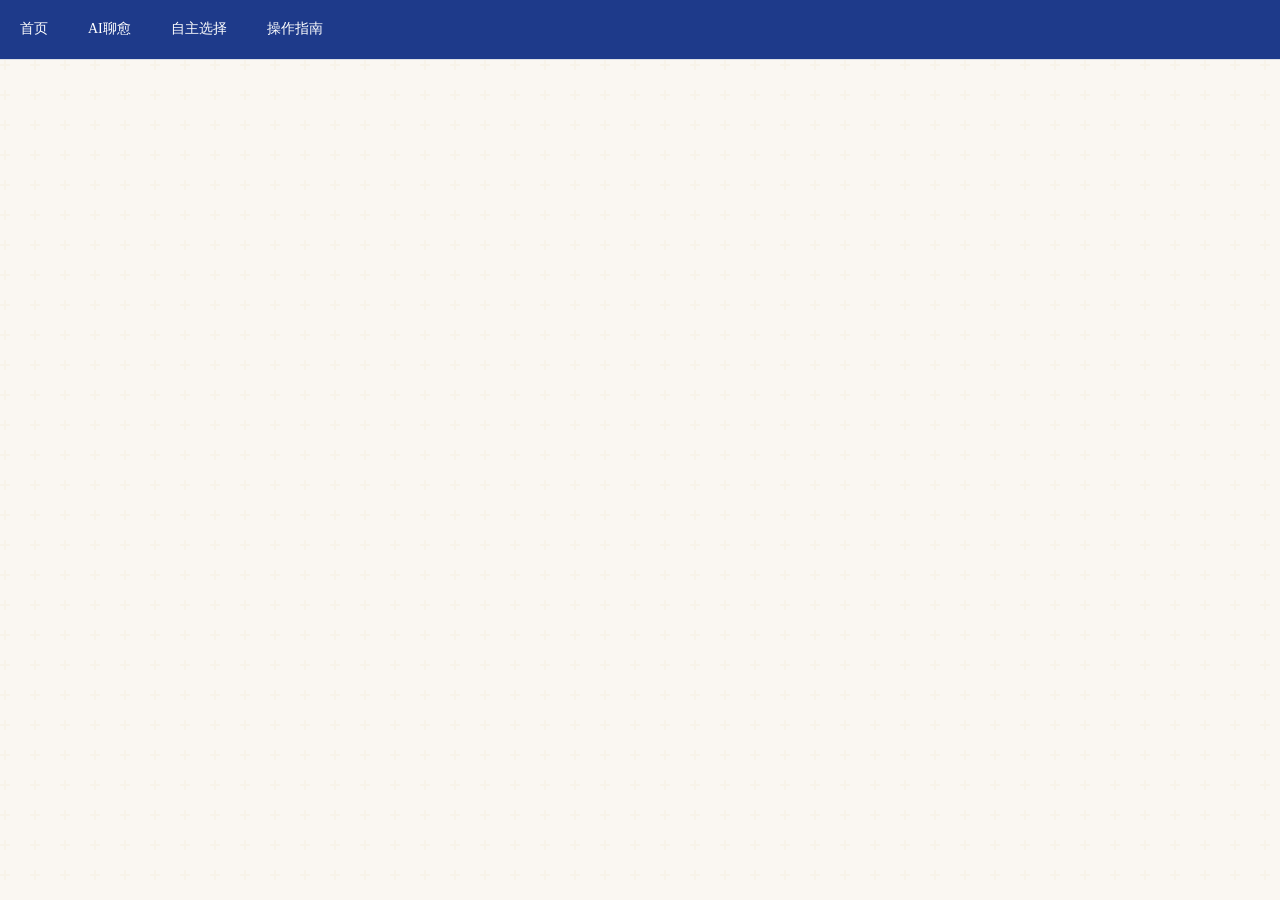
==== index.html @ 74ca86d0 "Add files via upload" ====
<!doctype html><html lang=""><head><meta charset="utf-8"><meta http-equiv="X-UA-Compatible" content="IE=edge"><meta name="viewport" content="width=device-width,initial-scale=1"><link rel="icon" href="/favicon.ico"><title>xiaotaiyang-frontend</title><script defer="defer" src="/js/chunk-vendors.769f551f.js"></script><script defer="defer" src="/js/app.1a04e492.js"></script><link href="/css/chunk-vendors.e1ad2d5f.css" rel="stylesheet"><link href="/css/app.997d89dc.css" rel="stylesheet"></head><body><noscript><strong>We're sorry but xiaotaiyang-frontend doesn't work properly without JavaScript enabled. Please enable it to continue.</strong></noscript><div id="app"></div></body></html>
---- css/chunk-vendors.e1ad2d5f.css ----
:root{--el-color-white:#fff;--el-color-black:#000;--el-color-primary-rgb:64,158,255;--el-color-success-rgb:103,194,58;--el-color-warning-rgb:230,162,60;--el-color-danger-rgb:245,108,108;--el-color-error-rgb:245,108,108;--el-color-info-rgb:144,147,153;--el-font-size-extra-large:20px;--el-font-size-large:18px;--el-font-size-medium:16px;--el-font-size-base:14px;--el-font-size-small:13px;--el-font-size-extra-small:12px;--el-font-family:"Helvetica Neue",Helvetica,"PingFang SC","Hiragino Sans GB","Microsoft YaHei","微软雅黑",Arial,sans-serif;--el-font-weight-primary:500;--el-font-line-height-primary:24px;--el-index-normal:1;--el-index-top:1000;--el-index-popper:2000;--el-border-radius-base:4px;--el-border-radius-small:2px;--el-border-radius-round:20px;--el-border-radius-circle:100%;--el-transition-duration:.3s;--el-transition-duration-fast:.2s;--el-transition-function-ease-in-out-bezier:cubic-bezier(.645,.045,.355,1);--el-transition-function-fast-bezier:cubic-bezier(.23,1,.32,1);--el-transition-all:all var(--el-transition-duration) var(--el-transition-function-ease-in-out-bezier);--el-transition-fade:opacity var(--el-transition-duration) var(--el-transition-function-fast-bezier);--el-transition-md-fade:transform var(--el-transition-duration) var(--el-transition-function-fast-bezier),opacity var(--el-transition-duration) var(--el-transition-function-fast-bezier);--el-transition-fade-linear:opacity var(--el-transition-duration-fast) linear;--el-transition-border:border-color var(--el-transition-duration-fast) var(--el-transition-function-ease-in-out-bezier);--el-transition-box-shadow:box-shadow var(--el-transition-duration-fast) var(--el-transition-function-ease-in-out-bezier);--el-transition-color:color var(--el-transition-duration-fast) var(--el-transition-function-ease-in-out-bezier);--el-component-size-large:40px;--el-component-size:32px;--el-component-size-small:24px;--lightningcss-light:initial;--lightningcss-dark: ;color-scheme:light;--el-color-primary:#409eff;--el-color-primary-light-3:#79bbff;--el-color-primary-light-5:#a0cfff;--el-color-primary-light-7:#c6e2ff;--el-color-primary-light-8:#d9ecff;--el-color-primary-light-9:#ecf5ff;--el-color-primary-dark-2:#337ecc;--el-color-success:#67c23a;--el-color-success-light-3:#95d475;--el-color-success-light-5:#b3e19d;--el-color-success-light-7:#d1edc4;--el-color-success-light-8:#e1f3d8;--el-color-success-light-9:#f0f9eb;--el-color-success-dark-2:#529b2e;--el-color-warning:#e6a23c;--el-color-warning-light-3:#eebe77;--el-color-warning-light-5:#f3d19e;--el-color-warning-light-7:#f8e3c5;--el-color-warning-light-8:#faecd8;--el-color-warning-light-9:#fdf6ec;--el-color-warning-dark-2:#b88230;--el-color-danger:#f56c6c;--el-color-danger-light-3:#f89898;--el-color-danger-light-5:#fab6b6;--el-color-danger-light-7:#fcd3d3;--el-color-danger-light-8:#fde2e2;--el-color-danger-light-9:#fef0f0;--el-color-danger-dark-2:#c45656;--el-color-error:#f56c6c;--el-color-error-light-3:#f89898;--el-color-error-light-5:#fab6b6;--el-color-error-light-7:#fcd3d3;--el-color-error-light-8:#fde2e2;--el-color-error-light-9:#fef0f0;--el-color-error-dark-2:#c45656;--el-color-info:#909399;--el-color-info-light-3:#b1b3b8;--el-color-info-light-5:#c8c9cc;--el-color-info-light-7:#dedfe0;--el-color-info-light-8:#e9e9eb;--el-color-info-light-9:#f4f4f5;--el-color-info-dark-2:#73767a;--el-bg-color:#fff;--el-bg-color-page:#f2f3f5;--el-bg-color-overlay:#fff;--el-text-color-primary:#303133;--el-text-color-regular:#606266;--el-text-color-secondary:#909399;--el-text-color-placeholder:#a8abb2;--el-text-color-disabled:#c0c4cc;--el-border-color:#dcdfe6;--el-border-color-light:#e4e7ed;--el-border-color-lighter:#ebeef5;--el-border-color-extra-light:#f2f6fc;--el-border-color-dark:#d4d7de;--el-border-color-darker:#cdd0d6;--el-fill-color:#f0f2f5;--el-fill-color-light:#f5f7fa;--el-fill-color-lighter:#fafafa;--el-fill-color-extra-light:#fafcff;--el-fill-color-dark:#ebedf0;--el-fill-color-darker:#e6e8eb;--el-fill-color-blank:#fff;--el-box-shadow:0px 12px 32px 4px #0000000a,0px 8px 20px #00000014;--el-box-shadow-light:0px 0px 12px #0000001f;--el-box-shadow-lighter:0px 0px 6px #0000001f;--el-box-shadow-dark:0px 16px 48px 16px #00000014,0px 12px 32px #0000001f,0px 8px 16px -8px #00000029;--el-disabled-bg-color:var(--el-fill-color-light);--el-disabled-text-color:var(--el-text-color-placeholder);--el-disabled-border-color:var(--el-border-color-light);--el-overlay-color:#000c;--el-overlay-color-light:#000000b3;--el-overlay-color-lighter:#00000080;--el-mask-color:#ffffffe6;--el-mask-color-extra-light:#ffffff4d;--el-border-width:1px;--el-border-style:solid;--el-border-color-hover:var(--el-text-color-disabled);--el-border:var(--el-border-width) var(--el-border-style) var(--el-border-color);--el-svg-monochrome-grey:var(--el-border-color)}.fade-in-linear-enter-active,.fade-in-linear-leave-active{transition:var(--el-transition-fade-linear)}.fade-in-linear-enter-from,.fade-in-linear-leave-to{opacity:0}.el-fade-in-linear-enter-active,.el-fade-in-linear-leave-active{transition:var(--el-transition-fade-linear)}.el-fade-in-linear-enter-from,.el-fade-in-linear-leave-to{opacity:0}.el-fade-in-enter-active,.el-fade-in-leave-active{transition:all var(--el-transition-duration) cubic-bezier(.55,0,.1,1)}.el-fade-in-enter-from,.el-fade-in-leave-active{opacity:0}.el-zoom-in-center-enter-active,.el-zoom-in-center-leave-active{transition:all var(--el-transition-duration) cubic-bezier(.55,0,.1,1)}.el-zoom-in-center-enter-from,.el-zoom-in-center-leave-active{opacity:0;transform:scaleX(0)}.el-zoom-in-top-enter-active,.el-zoom-in-top-leave-active{opacity:1;transition:var(--el-transition-md-fade);transform-origin:top;transform:scaleY(1)}.el-zoom-in-top-enter-active[data-popper-placement^=top],.el-zoom-in-top-leave-active[data-popper-placement^=top]{transform-origin:bottom}.el-zoom-in-top-enter-from,.el-zoom-in-top-leave-active{opacity:0;transform:scaleY(0)}.el-zoom-in-bottom-enter-active,.el-zoom-in-bottom-leave-active{opacity:1;transition:var(--el-transition-md-fade);transform-origin:bottom;transform:scaleY(1)}.el-zoom-in-bottom-enter-from,.el-zoom-in-bottom-leave-active{opacity:0;transform:scaleY(0)}.el-zoom-in-left-enter-active,.el-zoom-in-left-leave-active{opacity:1;transition:var(--el-transition-md-fade);transform-origin:0 0;transform:scale(1)}.el-zoom-in-left-enter-from,.el-zoom-in-left-leave-active{opacity:0;transform:scale(.45)}.collapse-transition{transition:var(--el-transition-duration) height ease-in-out,var(--el-transition-duration) padding-top ease-in-out,var(--el-transition-duration) padding-bottom ease-in-out}.el-collapse-transition-enter-active,.el-collapse-transition-leave-active{transition:var(--el-transition-duration) max-height ease-in-out,var(--el-transition-duration) padding-top ease-in-out,var(--el-transition-duration) padding-bottom ease-in-out}.horizontal-collapse-transition{transition:var(--el-transition-duration) width ease-in-out,var(--el-transition-duration) padding-left ease-in-out,var(--el-transition-duration) padding-right ease-in-out}.el-list-enter-active,.el-list-leave-active{transition:all 1s}.el-list-enter-from,.el-list-leave-to{opacity:0;transform:translateY(-30px)}.el-list-leave-active{position:absolute!important}.el-opacity-transition{transition:opacity var(--el-transition-duration) cubic-bezier(.55,0,.1,1)}.el-icon--right{margin-left:5px}.el-icon--left{margin-right:5px}@keyframes rotating{0%{transform:rotate(0)}to{transform:rotate(1turn)}}.el-icon{--color:inherit;fill:currentColor;width:1em;height:1em;color:var(--color);line-height:1em;font-size:inherit;justify-content:center;align-items:center;display:inline-flex;position:relative}.el-icon.is-loading{animation:rotating 2s linear infinite}.el-icon svg{width:1em;height:1em}.el-affix--fixed{position:fixed}.el-alert{--el-alert-padding:8px 16px;--el-alert-border-radius-base:var(--el-border-radius-base);--el-alert-title-font-size:14px;--el-alert-title-with-description-font-size:16px;--el-alert-description-font-size:14px;--el-alert-close-font-size:16px;--el-alert-close-customed-font-size:14px;--el-alert-icon-size:16px;--el-alert-icon-large-size:28px;width:100%;padding:var(--el-alert-padding);box-sizing:border-box;border-radius:var(--el-alert-border-radius-base);background-color:var(--el-color-white);opacity:1;transition:opacity var(--el-transition-duration-fast);align-items:center;margin:0;display:flex;position:relative;overflow:hidden}.el-alert.is-light .el-alert__close-btn{color:var(--el-text-color-placeholder)}.el-alert.is-dark .el-alert__close-btn,.el-alert.is-dark .el-alert__description{color:var(--el-color-white)}.el-alert.is-center{justify-content:center}.el-alert--primary{--el-alert-bg-color:var(--el-color-primary-light-9)}.el-alert--primary.is-light{background-color:var(--el-alert-bg-color)}.el-alert--primary.is-light,.el-alert--primary.is-light .el-alert__description{color:var(--el-color-primary)}.el-alert--primary.is-dark{background-color:var(--el-color-primary);color:var(--el-color-white)}.el-alert--success{--el-alert-bg-color:var(--el-color-success-light-9)}.el-alert--success.is-light{background-color:var(--el-alert-bg-color)}.el-alert--success.is-light,.el-alert--success.is-light .el-alert__description{color:var(--el-color-success)}.el-alert--success.is-dark{background-color:var(--el-color-success);color:var(--el-color-white)}.el-alert--info{--el-alert-bg-color:var(--el-color-info-light-9)}.el-alert--info.is-light{background-color:var(--el-alert-bg-color)}.el-alert--info.is-light,.el-alert--info.is-light .el-alert__description{color:var(--el-color-info)}.el-alert--info.is-dark{background-color:var(--el-color-info);color:var(--el-color-white)}.el-alert--warning{--el-alert-bg-color:var(--el-color-warning-light-9)}.el-alert--warning.is-light{background-color:var(--el-alert-bg-color)}.el-alert--warning.is-light,.el-alert--warning.is-light .el-alert__description{color:var(--el-color-warning)}.el-alert--warning.is-dark{background-color:var(--el-color-warning);color:var(--el-color-white)}.el-alert--error{--el-alert-bg-color:var(--el-color-error-light-9)}.el-alert--error.is-light{background-color:var(--el-alert-bg-color)}.el-alert--error.is-light,.el-alert--error.is-light .el-alert__description{color:var(--el-color-error)}.el-alert--error.is-dark{background-color:var(--el-color-error);color:var(--el-color-white)}.el-alert__content{flex-direction:column;gap:4px;display:flex}.el-alert .el-alert__icon{font-size:var(--el-alert-icon-size);width:var(--el-alert-icon-size);margin-right:8px}.el-alert .el-alert__icon.is-big{font-size:var(--el-alert-icon-large-size);width:var(--el-alert-icon-large-size);margin-right:12px}.el-alert__title{font-size:var(--el-alert-title-font-size);line-height:24px}.el-alert__title.with-description{font-size:var(--el-alert-title-with-description-font-size)}.el-alert .el-alert__description{font-size:var(--el-alert-description-font-size);margin:0}.el-alert .el-alert__close-btn{font-size:var(--el-alert-close-font-size);opacity:1;cursor:pointer;position:absolute;top:12px;right:16px}.el-alert .el-alert__close-btn.is-customed{font-style:normal;font-size:var(--el-alert-close-customed-font-size);line-height:24px;top:8px}.el-alert-fade-enter-from,.el-alert-fade-leave-active{opacity:0}.el-aside{box-sizing:border-box;width:var(--el-aside-width,300px);flex-shrink:0;overflow:auto}.el-autocomplete{--el-input-text-color:var(--el-text-color-regular);--el-input-border:var(--el-border);--el-input-hover-border:var(--el-border-color-hover);--el-input-focus-border:var(--el-color-primary);--el-input-transparent-border:0 0 0 1px transparent inset;--el-input-border-color:var(--el-border-color);--el-input-border-radius:var(--el-border-radius-base);--el-input-bg-color:var(--el-fill-color-blank);--el-input-icon-color:var(--el-text-color-placeholder);--el-input-placeholder-color:var(--el-text-color-placeholder);--el-input-hover-border-color:var(--el-border-color-hover);--el-input-clear-hover-color:var(--el-text-color-secondary);--el-input-focus-border-color:var(--el-color-primary);--el-input-width:100%;width:var(--el-input-width);display:inline-block;position:relative}.el-autocomplete__popper.el-popper{background:var(--el-bg-color-overlay);box-shadow:var(--el-box-shadow-light)}.el-autocomplete__popper.el-popper,.el-autocomplete__popper.el-popper .el-popper__arrow:before{border:1px solid var(--el-border-color-light)}.el-autocomplete__popper.el-popper[data-popper-placement^=top] .el-popper__arrow:before{border-top-color:#0000;border-left-color:#0000}.el-autocomplete__popper.el-popper[data-popper-placement^=bottom] .el-popper__arrow:before{border-bottom-color:#0000;border-right-color:#0000}.el-autocomplete__popper.el-popper[data-popper-placement^=left] .el-popper__arrow:before{border-bottom-color:#0000;border-left-color:#0000}.el-autocomplete__popper.el-popper[data-popper-placement^=right] .el-popper__arrow:before{border-top-color:#0000;border-right-color:#0000}.el-autocomplete-suggestion{border-radius:var(--el-border-radius-base);box-sizing:border-box}.el-autocomplete-suggestion__header{border-bottom:1px solid var(--el-border-color-lighter);padding:10px}.el-autocomplete-suggestion__footer{border-top:1px solid var(--el-border-color-lighter);padding:10px}.el-autocomplete-suggestion__wrap{box-sizing:border-box;max-height:280px;padding:10px 0}.el-autocomplete-suggestion__list{margin:0;padding:0}.el-autocomplete-suggestion li{cursor:pointer;color:var(--el-text-color-regular);line-height:34px;font-size:var(--el-font-size-base);text-align:left;text-overflow:ellipsis;white-space:nowrap;margin:0;padding:0 20px;list-style:none;overflow:hidden}.el-autocomplete-suggestion li.highlighted,.el-autocomplete-suggestion li:hover{background-color:var(--el-fill-color-light)}.el-autocomplete-suggestion li.divider{border-top:1px solid var(--el-color-black);margin-top:6px}.el-autocomplete-suggestion li.divider:last-child{margin-bottom:-6px}.el-autocomplete-suggestion.is-loading li{cursor:default;height:100px;color:var(--el-text-color-secondary);justify-content:center;align-items:center;font-size:20px;display:flex}.el-autocomplete-suggestion.is-loading li:hover{background-color:var(--el-bg-color-overlay)}.el-avatar{--el-avatar-text-color:var(--el-color-white);--el-avatar-bg-color:var(--el-text-color-disabled);--el-avatar-text-size:14px;--el-avatar-icon-size:18px;--el-avatar-border-radius:var(--el-border-radius-base);--el-avatar-size-large:56px;--el-avatar-size:40px;--el-avatar-size-small:24px;box-sizing:border-box;text-align:center;color:var(--el-avatar-text-color);background:var(--el-avatar-bg-color);width:var(--el-avatar-size);height:var(--el-avatar-size);font-size:var(--el-avatar-text-size);outline:none;justify-content:center;align-items:center;display:inline-flex;overflow:hidden}.el-avatar>img{width:100%;height:100%;display:block}.el-avatar--circle{border-radius:50%}.el-avatar--square{border-radius:var(--el-avatar-border-radius)}.el-avatar--icon{font-size:var(--el-avatar-icon-size)}.el-avatar--small{--el-avatar-size:24px}.el-avatar--large{--el-avatar-size:56px}.el-avatar-group{--el-avatar-group-item-gap:-8px;--el-avatar-group-collapse-item-gap:4px;display:inline-flex}.el-avatar-group .el-avatar{border:1px solid var(--el-border-color-extra-light)}.el-avatar-group .el-avatar:not(:first-child){margin-left:var(--el-avatar-group-item-gap)}.el-avatar-group__collapse-avatars{--el-avatar-group-item-gap:-8px;--el-avatar-group-collapse-item-gap:4px}.el-avatar-group__collapse-avatars .el-avatar:not(:first-child){margin-left:var(--el-avatar-group-collapse-item-gap)}.el-backtop{--el-backtop-bg-color:var(--el-bg-color-overlay);--el-backtop-text-color:var(--el-color-primary);--el-backtop-hover-bg-color:var(--el-border-color-extra-light);background-color:var(--el-backtop-bg-color);width:40px;height:40px;color:var(--el-backtop-text-color);box-shadow:var(--el-box-shadow-lighter);cursor:pointer;z-index:5;border-radius:50%;justify-content:center;align-items:center;font-size:20px;display:flex;position:fixed}.el-backtop:hover{background-color:var(--el-backtop-hover-bg-color)}.el-backtop__icon{font-size:20px}.el-badge{--el-badge-bg-color:var(--el-color-danger);--el-badge-radius:10px;--el-badge-font-size:12px;--el-badge-padding:6px;--el-badge-size:18px;vertical-align:middle;width:fit-content;display:inline-block;position:relative}.el-badge__content{background-color:var(--el-badge-bg-color);border-radius:var(--el-badge-radius);color:var(--el-color-white);font-size:var(--el-badge-font-size);height:var(--el-badge-size);padding:0 var(--el-badge-padding);white-space:nowrap;border:1px solid var(--el-bg-color);justify-content:center;align-items:center;display:inline-flex}.el-badge__content.is-fixed{top:0;right:calc(1px + var(--el-badge-size)/2);z-index:var(--el-index-normal);position:absolute;transform:translateY(-50%)translate(100%)}.el-badge__content.is-fixed.is-dot{right:5px}.el-badge__content.is-dot{border-radius:50%;width:8px;height:8px;padding:0;right:0}.el-badge__content.is-hide-zero{display:none}.el-badge__content--primary{background-color:var(--el-color-primary)}.el-badge__content--success{background-color:var(--el-color-success)}.el-badge__content--warning{background-color:var(--el-color-warning)}.el-badge__content--info{background-color:var(--el-color-info)}.el-badge__content--danger{background-color:var(--el-color-danger)}.el-breadcrumb__separator{color:var(--el-text-color-placeholder);margin:0 9px;font-weight:700}.el-breadcrumb__separator.el-icon{margin:0 6px;font-weight:400}.el-breadcrumb__separator.el-icon svg{vertical-align:middle}.el-breadcrumb__item{float:left;align-items:center;display:inline-flex}.el-breadcrumb__inner{color:var(--el-text-color-regular)}.el-breadcrumb__inner a,.el-breadcrumb__inner.is-link{transition:var(--el-transition-color);color:var(--el-text-color-primary);font-weight:700;text-decoration:none}.el-breadcrumb__inner a:hover,.el-breadcrumb__inner.is-link:hover{color:var(--el-color-primary);cursor:pointer}.el-breadcrumb__item:last-child .el-breadcrumb__inner,.el-breadcrumb__item:last-child .el-breadcrumb__inner a,.el-breadcrumb__item:last-child .el-breadcrumb__inner a:hover,.el-breadcrumb__item:last-child .el-breadcrumb__inner:hover{color:var(--el-text-color-regular);cursor:text;font-weight:400}.el-breadcrumb__item:last-child .el-breadcrumb__separator{display:none}.el-breadcrumb{font-size:14px;line-height:1}.el-breadcrumb:after,.el-breadcrumb:before{content:"";display:table}.el-breadcrumb:after{clear:both}.el-button-group>.el-button+.el-button{margin-left:0}.el-button-group>.el-button:first-child:last-child{border-top-right-radius:var(--el-border-radius-base);border-bottom-right-radius:var(--el-border-radius-base);border-top-left-radius:var(--el-border-radius-base);border-bottom-left-radius:var(--el-border-radius-base)}.el-button-group>.el-button:first-child:last-child.is-round{border-radius:var(--el-border-radius-round)}.el-button-group>.el-button:first-child:last-child.is-circle{border-radius:50%}.el-button-group>.el-button:not(:first-child):not(:last-child){border-radius:0}.el-button-group>.el-button.is-active,.el-button-group>.el-button:active,.el-button-group>.el-button:focus,.el-button-group>.el-button:hover{z-index:1}.el-button-group--horizontal{vertical-align:middle;display:inline-block}.el-button-group--horizontal:after,.el-button-group--horizontal:before{content:"";display:table}.el-button-group--horizontal:after{clear:both}.el-button-group--horizontal>.el-button{float:left;position:relative}.el-button-group--horizontal>.el-button:first-child{border-top-right-radius:0;border-bottom-right-radius:0}.el-button-group--horizontal>.el-button:last-child{border-top-left-radius:0;border-bottom-left-radius:0}.el-button-group--horizontal>.el-button:not(:last-child){margin-right:-1px}.el-button-group--horizontal .el-button--primary:first-child{border-right-color:var(--el-button-divide-border-color)}.el-button-group--horizontal .el-button--primary:last-child{border-left-color:var(--el-button-divide-border-color)}.el-button-group--horizontal .el-button--primary:not(:first-child):not(:last-child){border-left-color:var(--el-button-divide-border-color);border-right-color:var(--el-button-divide-border-color)}.el-button-group--horizontal .el-button--success:first-child{border-right-color:var(--el-button-divide-border-color)}.el-button-group--horizontal .el-button--success:last-child{border-left-color:var(--el-button-divide-border-color)}.el-button-group--horizontal .el-button--success:not(:first-child):not(:last-child){border-left-color:var(--el-button-divide-border-color);border-right-color:var(--el-button-divide-border-color)}.el-button-group--horizontal .el-button--warning:first-child{border-right-color:var(--el-button-divide-border-color)}.el-button-group--horizontal .el-button--warning:last-child{border-left-color:var(--el-button-divide-border-color)}.el-button-group--horizontal .el-button--warning:not(:first-child):not(:last-child){border-left-color:var(--el-button-divide-border-color);border-right-color:var(--el-button-divide-border-color)}.el-button-group--horizontal .el-button--danger:first-child{border-right-color:var(--el-button-divide-border-color)}.el-button-group--horizontal .el-button--danger:last-child{border-left-color:var(--el-button-divide-border-color)}.el-button-group--horizontal .el-button--danger:not(:first-child):not(:last-child){border-left-color:var(--el-button-divide-border-color);border-right-color:var(--el-button-divide-border-color)}.el-button-group--horizontal .el-button--info:first-child{border-right-color:var(--el-button-divide-border-color)}.el-button-group--horizontal .el-button--info:last-child{border-left-color:var(--el-button-divide-border-color)}.el-button-group--horizontal .el-button--info:not(:first-child):not(:last-child){border-left-color:var(--el-button-divide-border-color);border-right-color:var(--el-button-divide-border-color)}.el-button-group--horizontal>.el-dropdown>.el-button{border-left-color:var(--el-button-divide-border-color);border-top-left-radius:0;border-bottom-left-radius:0}.el-button-group--vertical{flex-direction:column;align-items:stretch;display:inline-flex}.el-button-group--vertical>.el-button{margin-top:-1px}.el-button-group--vertical>.el-button:first-child{border-bottom-right-radius:0;border-bottom-left-radius:0}.el-button-group--vertical>.el-button:last-child{border-top-left-radius:0;border-top-right-radius:0}.el-button-group--vertical>.el-dropdown{margin-top:-1px}.el-button-group--vertical>.el-dropdown>.el-button{border-left-color:var(--el-button-divide-border-color);border-top-left-radius:0;border-top-right-radius:0}.el-button-group--vertical .el-button--primary:first-child{border-bottom-color:var(--el-button-divide-border-color)}.el-button-group--vertical .el-button--primary:last-child{border-top-color:var(--el-button-divide-border-color)}.el-button-group--vertical .el-button--primary:not(:first-child):not(:last-child){border-top-color:var(--el-button-divide-border-color);border-bottom-color:var(--el-button-divide-border-color)}.el-button-group--vertical .el-button--success:first-child{border-bottom-color:var(--el-button-divide-border-color)}.el-button-group--vertical .el-button--success:last-child{border-top-color:var(--el-button-divide-border-color)}.el-button-group--vertical .el-button--success:not(:first-child):not(:last-child){border-top-color:var(--el-button-divide-border-color);border-bottom-color:var(--el-button-divide-border-color)}.el-button-group--vertical .el-button--warning:first-child{border-bottom-color:var(--el-button-divide-border-color)}.el-button-group--vertical .el-button--warning:last-child{border-top-color:var(--el-button-divide-border-color)}.el-button-group--vertical .el-button--warning:not(:first-child):not(:last-child){border-top-color:var(--el-button-divide-border-color);border-bottom-color:var(--el-button-divide-border-color)}.el-button-group--vertical .el-button--danger:first-child{border-bottom-color:var(--el-button-divide-border-color)}.el-button-group--vertical .el-button--danger:last-child{border-top-color:var(--el-button-divide-border-color)}.el-button-group--vertical .el-button--danger:not(:first-child):not(:last-child){border-top-color:var(--el-button-divide-border-color);border-bottom-color:var(--el-button-divide-border-color)}.el-button-group--vertical .el-button--info:first-child{border-bottom-color:var(--el-button-divide-border-color)}.el-button-group--vertical .el-button--info:last-child{border-top-color:var(--el-button-divide-border-color)}.el-button-group--vertical .el-button--info:not(:first-child):not(:last-child){border-top-color:var(--el-button-divide-border-color);border-bottom-color:var(--el-button-divide-border-color)}.el-button{--el-button-font-weight:var(--el-font-weight-primary);--el-button-border-color:var(--el-border-color);--el-button-bg-color:var(--el-fill-color-blank);--el-button-text-color:var(--el-text-color-regular);--el-button-disabled-text-color:var(--el-disabled-text-color);--el-button-disabled-bg-color:var(--el-fill-color-blank);--el-button-disabled-border-color:var(--el-border-color-light);--el-button-divide-border-color:#ffffff80;--el-button-hover-text-color:var(--el-color-primary);--el-button-hover-bg-color:var(--el-color-primary-light-9);--el-button-hover-border-color:var(--el-color-primary-light-7);--el-button-active-text-color:var(--el-button-hover-text-color);--el-button-active-border-color:var(--el-color-primary);--el-button-active-bg-color:var(--el-button-hover-bg-color);--el-button-outline-color:var(--el-color-primary-light-5);--el-button-hover-link-text-color:var(--el-text-color-secondary);--el-button-active-color:var(--el-text-color-primary);white-space:nowrap;cursor:pointer;height:32px;color:var(--el-button-text-color);text-align:center;box-sizing:border-box;line-height:1;font-weight:var(--el-button-font-weight);-webkit-user-select:none;user-select:none;vertical-align:middle;-webkit-appearance:none;background-color:var(--el-button-bg-color);border:var(--el-border);border-color:var(--el-button-border-color);outline:none;justify-content:center;align-items:center;transition:all .1s;display:inline-flex}.el-button:hover{color:var(--el-button-hover-text-color);border-color:var(--el-button-hover-border-color);background-color:var(--el-button-hover-bg-color);outline:none}.el-button:active{color:var(--el-button-active-text-color);border-color:var(--el-button-active-border-color);background-color:var(--el-button-active-bg-color);outline:none}.el-button:focus-visible{outline:2px solid var(--el-button-outline-color);outline-offset:1px;transition:outline-offset,outline}.el-button>span{align-items:center;display:inline-flex}.el-button+.el-button{margin-left:12px}.el-button{font-size:var(--el-font-size-base);border-radius:var(--el-border-radius-base)}.el-button,.el-button.is-round{padding:8px 15px}.el-button::-moz-focus-inner{border:0}.el-button [class*=el-icon]+span{margin-left:6px}.el-button [class*=el-icon] svg{vertical-align:bottom}.el-button.is-plain{--el-button-hover-text-color:var(--el-color-primary);--el-button-hover-bg-color:var(--el-fill-color-blank);--el-button-hover-border-color:var(--el-color-primary)}.el-button.is-active{color:var(--el-button-active-text-color);border-color:var(--el-button-active-border-color);background-color:var(--el-button-active-bg-color);outline:none}.el-button.is-disabled,.el-button.is-disabled:hover{color:var(--el-button-disabled-text-color);cursor:not-allowed;background-image:none;background-color:var(--el-button-disabled-bg-color);border-color:var(--el-button-disabled-border-color)}.el-button.is-loading{pointer-events:none;position:relative}.el-button.is-loading:before{z-index:1;pointer-events:none;content:"";border-radius:inherit;background-color:var(--el-mask-color-extra-light);position:absolute;top:-1px;bottom:-1px;left:-1px;right:-1px}.el-button.is-round{border-radius:var(--el-border-radius-round)}.el-button.is-dashed{--el-button-hover-text-color:var(--el-color-primary);--el-button-hover-bg-color:var(--el-fill-color-blank);--el-button-hover-border-color:var(--el-color-primary);border-style:dashed}.el-button.is-circle{border-radius:50%;width:32px;padding:8px}.el-button.is-text{color:var(--el-button-text-color);background-color:#0000;border:0 solid #0000}.el-button.is-text.is-disabled{color:var(--el-button-disabled-text-color);background-color:#0000!important}.el-button.is-text:not(.is-disabled):hover{background-color:var(--el-fill-color-light)}.el-button.is-text:not(.is-disabled):focus-visible{outline:2px solid var(--el-button-outline-color);outline-offset:1px;transition:outline-offset,outline}.el-button.is-text:not(.is-disabled):active{background-color:var(--el-fill-color)}.el-button.is-text:not(.is-disabled).is-has-bg{background-color:var(--el-fill-color-light)}.el-button.is-text:not(.is-disabled).is-has-bg:hover{background-color:var(--el-fill-color)}.el-button.is-text:not(.is-disabled).is-has-bg:active{background-color:var(--el-fill-color-dark)}.el-button__text--expand{letter-spacing:.3em;margin-right:-.3em}.el-button.is-link{color:var(--el-button-text-color);background:0 0;border-color:#0000;height:auto;padding:2px}.el-button.is-link:hover{color:var(--el-button-hover-link-text-color)}.el-button.is-link.is-disabled{color:var(--el-button-disabled-text-color);background-color:#0000!important;border-color:#0000!important}.el-button.is-link:not(.is-disabled):hover{background-color:#0000;border-color:#0000}.el-button.is-link:not(.is-disabled):active{color:var(--el-button-active-color);background-color:#0000;border-color:#0000}.el-button--text{color:var(--el-color-primary);background:0 0;border-color:#0000;padding-left:0;padding-right:0}.el-button--text.is-disabled{color:var(--el-button-disabled-text-color);background-color:#0000!important;border-color:#0000!important}.el-button--text:not(.is-disabled):hover{color:var(--el-color-primary-light-3);background-color:#0000;border-color:#0000}.el-button--text:not(.is-disabled):active{color:var(--el-color-primary-dark-2);background-color:#0000;border-color:#0000}.el-button__link--expand{letter-spacing:.3em;margin-right:-.3em}.el-button--primary{--el-button-text-color:var(--el-color-white);--el-button-bg-color:var(--el-color-primary);--el-button-border-color:var(--el-color-primary);--el-button-outline-color:var(--el-color-primary-light-5);--el-button-active-color:var(--el-color-primary-dark-2);--el-button-hover-text-color:var(--el-color-white);--el-button-hover-link-text-color:var(--el-color-primary-light-5);--el-button-hover-bg-color:var(--el-color-primary-light-3);--el-button-hover-border-color:var(--el-color-primary-light-3);--el-button-active-bg-color:var(--el-color-primary-dark-2);--el-button-active-border-color:var(--el-color-primary-dark-2);--el-button-disabled-text-color:var(--el-color-white);--el-button-disabled-bg-color:var(--el-color-primary-light-5);--el-button-disabled-border-color:var(--el-color-primary-light-5)}.el-button--primary.is-link,.el-button--primary.is-plain,.el-button--primary.is-text{--el-button-text-color:var(--el-color-primary);--el-button-bg-color:var(--el-color-primary-light-9);--el-button-border-color:var(--el-color-primary-light-5);--el-button-hover-text-color:var(--el-color-white);--el-button-hover-bg-color:var(--el-color-primary);--el-button-hover-border-color:var(--el-color-primary);--el-button-active-text-color:var(--el-color-white)}.el-button--primary.is-link.is-disabled,.el-button--primary.is-link.is-disabled:active,.el-button--primary.is-link.is-disabled:focus,.el-button--primary.is-link.is-disabled:hover,.el-button--primary.is-plain.is-disabled,.el-button--primary.is-plain.is-disabled:active,.el-button--primary.is-plain.is-disabled:focus,.el-button--primary.is-plain.is-disabled:hover,.el-button--primary.is-text.is-disabled,.el-button--primary.is-text.is-disabled:active,.el-button--primary.is-text.is-disabled:focus,.el-button--primary.is-text.is-disabled:hover{color:var(--el-color-primary-light-5);background-color:var(--el-color-primary-light-9);border-color:var(--el-color-primary-light-8)}.el-button--primary.is-dashed{--el-button-text-color:var(--el-color-primary);--el-button-bg-color:var(--el-color-primary-light-9);--el-button-border-color:var(--el-color-primary-light-5);--el-button-hover-text-color:var(--el-color-primary);--el-button-hover-bg-color:var(--el-color-primary-light-9);--el-button-hover-border-color:var(--el-color-primary-light-3);--el-button-active-text-color:var(--el-color-primary-dark-2);--el-button-active-bg-color:var(--el-color-primary-light-9);--el-button-active-border-color:var(--el-color-primary-dark-2)}.el-button--primary.is-dashed.is-disabled,.el-button--primary.is-dashed.is-disabled:active,.el-button--primary.is-dashed.is-disabled:focus,.el-button--primary.is-dashed.is-disabled:hover{color:var(--el-color-primary-light-5);background-color:var(--el-color-primary-light-9);border-color:var(--el-color-primary-light-8)}.el-button--success{--el-button-text-color:var(--el-color-white);--el-button-bg-color:var(--el-color-success);--el-button-border-color:var(--el-color-success);--el-button-outline-color:var(--el-color-success-light-5);--el-button-active-color:var(--el-color-success-dark-2);--el-button-hover-text-color:var(--el-color-white);--el-button-hover-link-text-color:var(--el-color-success-light-5);--el-button-hover-bg-color:var(--el-color-success-light-3);--el-button-hover-border-color:var(--el-color-success-light-3);--el-button-active-bg-color:var(--el-color-success-dark-2);--el-button-active-border-color:var(--el-color-success-dark-2);--el-button-disabled-text-color:var(--el-color-white);--el-button-disabled-bg-color:var(--el-color-success-light-5);--el-button-disabled-border-color:var(--el-color-success-light-5)}.el-button--success.is-link,.el-button--success.is-plain,.el-button--success.is-text{--el-button-text-color:var(--el-color-success);--el-button-bg-color:var(--el-color-success-light-9);--el-button-border-color:var(--el-color-success-light-5);--el-button-hover-text-color:var(--el-color-white);--el-button-hover-bg-color:var(--el-color-success);--el-button-hover-border-color:var(--el-color-success);--el-button-active-text-color:var(--el-color-white)}.el-button--success.is-link.is-disabled,.el-button--success.is-link.is-disabled:active,.el-button--success.is-link.is-disabled:focus,.el-button--success.is-link.is-disabled:hover,.el-button--success.is-plain.is-disabled,.el-button--success.is-plain.is-disabled:active,.el-button--success.is-plain.is-disabled:focus,.el-button--success.is-plain.is-disabled:hover,.el-button--success.is-text.is-disabled,.el-button--success.is-text.is-disabled:active,.el-button--success.is-text.is-disabled:focus,.el-button--success.is-text.is-disabled:hover{color:var(--el-color-success-light-5);background-color:var(--el-color-success-light-9);border-color:var(--el-color-success-light-8)}.el-button--success.is-dashed{--el-button-text-color:var(--el-color-success);--el-button-bg-color:var(--el-color-success-light-9);--el-button-border-color:var(--el-color-success-light-5);--el-button-hover-text-color:var(--el-color-success);--el-button-hover-bg-color:var(--el-color-success-light-9);--el-button-hover-border-color:var(--el-color-success-light-3);--el-button-active-text-color:var(--el-color-success-dark-2);--el-button-active-bg-color:var(--el-color-success-light-9);--el-button-active-border-color:var(--el-color-success-dark-2)}.el-button--success.is-dashed.is-disabled,.el-button--success.is-dashed.is-disabled:active,.el-button--success.is-dashed.is-disabled:focus,.el-button--success.is-dashed.is-disabled:hover{color:var(--el-color-success-light-5);background-color:var(--el-color-success-light-9);border-color:var(--el-color-success-light-8)}.el-button--warning{--el-button-text-color:var(--el-color-white);--el-button-bg-color:var(--el-color-warning);--el-button-border-color:var(--el-color-warning);--el-button-outline-color:var(--el-color-warning-light-5);--el-button-active-color:var(--el-color-warning-dark-2);--el-button-hover-text-color:var(--el-color-white);--el-button-hover-link-text-color:var(--el-color-warning-light-5);--el-button-hover-bg-color:var(--el-color-warning-light-3);--el-button-hover-border-color:var(--el-color-warning-light-3);--el-button-active-bg-color:var(--el-color-warning-dark-2);--el-button-active-border-color:var(--el-color-warning-dark-2);--el-button-disabled-text-color:var(--el-color-white);--el-button-disabled-bg-color:var(--el-color-warning-light-5);--el-button-disabled-border-color:var(--el-color-warning-light-5)}.el-button--warning.is-link,.el-button--warning.is-plain,.el-button--warning.is-text{--el-button-text-color:var(--el-color-warning);--el-button-bg-color:var(--el-color-warning-light-9);--el-button-border-color:var(--el-color-warning-light-5);--el-button-hover-text-color:var(--el-color-white);--el-button-hover-bg-color:var(--el-color-warning);--el-button-hover-border-color:var(--el-color-warning);--el-button-active-text-color:var(--el-color-white)}.el-button--warning.is-link.is-disabled,.el-button--warning.is-link.is-disabled:active,.el-button--warning.is-link.is-disabled:focus,.el-button--warning.is-link.is-disabled:hover,.el-button--warning.is-plain.is-disabled,.el-button--warning.is-plain.is-disabled:active,.el-button--warning.is-plain.is-disabled:focus,.el-button--warning.is-plain.is-disabled:hover,.el-button--warning.is-text.is-disabled,.el-button--warning.is-text.is-disabled:active,.el-button--warning.is-text.is-disabled:focus,.el-button--warning.is-text.is-disabled:hover{color:var(--el-color-warning-light-5);background-color:var(--el-color-warning-light-9);border-color:var(--el-color-warning-light-8)}.el-button--warning.is-dashed{--el-button-text-color:var(--el-color-warning);--el-button-bg-color:var(--el-color-warning-light-9);--el-button-border-color:var(--el-color-warning-light-5);--el-button-hover-text-color:var(--el-color-warning);--el-button-hover-bg-color:var(--el-color-warning-light-9);--el-button-hover-border-color:var(--el-color-warning-light-3);--el-button-active-text-color:var(--el-color-warning-dark-2);--el-button-active-bg-color:var(--el-color-warning-light-9);--el-button-active-border-color:var(--el-color-warning-dark-2)}.el-button--warning.is-dashed.is-disabled,.el-button--warning.is-dashed.is-disabled:active,.el-button--warning.is-dashed.is-disabled:focus,.el-button--warning.is-dashed.is-disabled:hover{color:var(--el-color-warning-light-5);background-color:var(--el-color-warning-light-9);border-color:var(--el-color-warning-light-8)}.el-button--danger{--el-button-text-color:var(--el-color-white);--el-button-bg-color:var(--el-color-danger);--el-button-border-color:var(--el-color-danger);--el-button-outline-color:var(--el-color-danger-light-5);--el-button-active-color:var(--el-color-danger-dark-2);--el-button-hover-text-color:var(--el-color-white);--el-button-hover-link-text-color:var(--el-color-danger-light-5);--el-button-hover-bg-color:var(--el-color-danger-light-3);--el-button-hover-border-color:var(--el-color-danger-light-3);--el-button-active-bg-color:var(--el-color-danger-dark-2);--el-button-active-border-color:var(--el-color-danger-dark-2);--el-button-disabled-text-color:var(--el-color-white);--el-button-disabled-bg-color:var(--el-color-danger-light-5);--el-button-disabled-border-color:var(--el-color-danger-light-5)}.el-button--danger.is-link,.el-button--danger.is-plain,.el-button--danger.is-text{--el-button-text-color:var(--el-color-danger);--el-button-bg-color:var(--el-color-danger-light-9);--el-button-border-color:var(--el-color-danger-light-5);--el-button-hover-text-color:var(--el-color-white);--el-button-hover-bg-color:var(--el-color-danger);--el-button-hover-border-color:var(--el-color-danger);--el-button-active-text-color:var(--el-color-white)}.el-button--danger.is-link.is-disabled,.el-button--danger.is-link.is-disabled:active,.el-button--danger.is-link.is-disabled:focus,.el-button--danger.is-link.is-disabled:hover,.el-button--danger.is-plain.is-disabled,.el-button--danger.is-plain.is-disabled:active,.el-button--danger.is-plain.is-disabled:focus,.el-button--danger.is-plain.is-disabled:hover,.el-button--danger.is-text.is-disabled,.el-button--danger.is-text.is-disabled:active,.el-button--danger.is-text.is-disabled:focus,.el-button--danger.is-text.is-disabled:hover{color:var(--el-color-danger-light-5);background-color:var(--el-color-danger-light-9);border-color:var(--el-color-danger-light-8)}.el-button--danger.is-dashed{--el-button-text-color:var(--el-color-danger);--el-button-bg-color:var(--el-color-danger-light-9);--el-button-border-color:var(--el-color-danger-light-5);--el-button-hover-text-color:var(--el-color-danger);--el-button-hover-bg-color:var(--el-color-danger-light-9);--el-button-hover-border-color:var(--el-color-danger-light-3);--el-button-active-text-color:var(--el-color-danger-dark-2);--el-button-active-bg-color:var(--el-color-danger-light-9);--el-button-active-border-color:var(--el-color-danger-dark-2)}.el-button--danger.is-dashed.is-disabled,.el-button--danger.is-dashed.is-disabled:active,.el-button--danger.is-dashed.is-disabled:focus,.el-button--danger.is-dashed.is-disabled:hover{color:var(--el-color-danger-light-5);background-color:var(--el-color-danger-light-9);border-color:var(--el-color-danger-light-8)}.el-button--info{--el-button-text-color:var(--el-color-white);--el-button-bg-color:var(--el-color-info);--el-button-border-color:var(--el-color-info);--el-button-outline-color:var(--el-color-info-light-5);--el-button-active-color:var(--el-color-info-dark-2);--el-button-hover-text-color:var(--el-color-white);--el-button-hover-link-text-color:var(--el-color-info-light-5);--el-button-hover-bg-color:var(--el-color-info-light-3);--el-button-hover-border-color:var(--el-color-info-light-3);--el-button-active-bg-color:var(--el-color-info-dark-2);--el-button-active-border-color:var(--el-color-info-dark-2);--el-button-disabled-text-color:var(--el-color-white);--el-button-disabled-bg-color:var(--el-color-info-light-5);--el-button-disabled-border-color:var(--el-color-info-light-5)}.el-button--info.is-link,.el-button--info.is-plain,.el-button--info.is-text{--el-button-text-color:var(--el-color-info);--el-button-bg-color:var(--el-color-info-light-9);--el-button-border-color:var(--el-color-info-light-5);--el-button-hover-text-color:var(--el-color-white);--el-button-hover-bg-color:var(--el-color-info);--el-button-hover-border-color:var(--el-color-info);--el-button-active-text-color:var(--el-color-white)}.el-button--info.is-link.is-disabled,.el-button--info.is-link.is-disabled:active,.el-button--info.is-link.is-disabled:focus,.el-button--info.is-link.is-disabled:hover,.el-button--info.is-plain.is-disabled,.el-button--info.is-plain.is-disabled:active,.el-button--info.is-plain.is-disabled:focus,.el-button--info.is-plain.is-disabled:hover,.el-button--info.is-text.is-disabled,.el-button--info.is-text.is-disabled:active,.el-button--info.is-text.is-disabled:focus,.el-button--info.is-text.is-disabled:hover{color:var(--el-color-info-light-5);background-color:var(--el-color-info-light-9);border-color:var(--el-color-info-light-8)}.el-button--info.is-dashed{--el-button-text-color:var(--el-color-info);--el-button-bg-color:var(--el-color-info-light-9);--el-button-border-color:var(--el-color-info-light-5);--el-button-hover-text-color:var(--el-color-info);--el-button-hover-bg-color:var(--el-color-info-light-9);--el-button-hover-border-color:var(--el-color-info-light-3);--el-button-active-text-color:var(--el-color-info-dark-2);--el-button-active-bg-color:var(--el-color-info-light-9);--el-button-active-border-color:var(--el-color-info-dark-2)}.el-button--info.is-dashed.is-disabled,.el-button--info.is-dashed.is-disabled:active,.el-button--info.is-dashed.is-disabled:focus,.el-button--info.is-dashed.is-disabled:hover{color:var(--el-color-info-light-5);background-color:var(--el-color-info-light-9);border-color:var(--el-color-info-light-8)}.el-button--large{--el-button-size:40px;height:var(--el-button-size)}.el-button--large [class*=el-icon]+span{margin-left:8px}.el-button--large{font-size:var(--el-font-size-base);border-radius:var(--el-border-radius-base);padding:12px 19px}.el-button--large.is-round{padding:12px 19px}.el-button--large.is-circle{width:var(--el-button-size);padding:12px}.el-button--small{--el-button-size:24px;height:var(--el-button-size)}.el-button--small [class*=el-icon]+span{margin-left:4px}.el-button--small{border-radius:calc(var(--el-border-radius-base) - 1px);padding:5px 11px;font-size:12px}.el-button--small.is-round{padding:5px 11px}.el-button--small.is-circle{width:var(--el-button-size);padding:5px}.el-calendar{--el-calendar-border:var(--el-table-border,1px solid var(--el-border-color-lighter));--el-calendar-header-border-bottom:var(--el-calendar-border);--el-calendar-selected-bg-color:var(--el-color-primary-light-9);--el-calendar-cell-width:85px;background-color:var(--el-fill-color-blank)}.el-calendar__header{border-bottom:var(--el-calendar-header-border-bottom);justify-content:space-between;padding:12px 20px;display:flex}.el-calendar__title{color:var(--el-text-color);align-self:center}.el-calendar__body{padding:12px 20px 35px}.el-calendar__select-controller .el-select{margin-right:8px}.el-calendar__select-controller .el-calendar-select__year{width:120px}.el-calendar__select-controller .el-calendar-select__month{width:60px}.el-calendar-table{table-layout:fixed;width:100%}.el-calendar-table thead th{color:var(--el-text-color-regular);padding:12px 0;font-weight:400}.el-calendar-table:not(.is-range) td.next,.el-calendar-table:not(.is-range) td.prev{color:var(--el-text-color-placeholder)}.el-calendar-table td{border-bottom:var(--el-calendar-border);border-right:var(--el-calendar-border);vertical-align:top;transition:background-color var(--el-transition-duration-fast) ease}.el-calendar-table td.is-selected{background-color:var(--el-calendar-selected-bg-color)}.el-calendar-table td.is-today{color:var(--el-color-primary)}.el-calendar-table tr:first-child td{border-top:var(--el-calendar-border)}.el-calendar-table tr td:first-child{border-left:var(--el-calendar-border)}.el-calendar-table tr.el-calendar-table__row--hide-border td{border-top:none}.el-calendar-table .el-calendar-day{box-sizing:border-box;height:var(--el-calendar-cell-width);padding:8px}.el-calendar-table .el-calendar-day:hover{cursor:pointer;background-color:var(--el-calendar-selected-bg-color)}.el-card{--el-card-border-color:var(--el-border-color-light);--el-card-border-radius:4px;--el-card-padding:20px;--el-card-bg-color:var(--el-fill-color-blank);border-radius:var(--el-card-border-radius);border:1px solid var(--el-card-border-color);background-color:var(--el-card-bg-color);color:var(--el-text-color-primary);transition:var(--el-transition-duration);flex-direction:column;display:flex;overflow:hidden}.el-card.is-always-shadow,.el-card.is-hover-shadow:focus,.el-card.is-hover-shadow:hover{box-shadow:var(--el-box-shadow-light)}.el-card__header{padding:calc(var(--el-card-padding) - 2px) var(--el-card-padding);border-bottom:1px solid var(--el-card-border-color);box-sizing:border-box}.el-card__body{padding:var(--el-card-padding);flex-grow:1;overflow:auto}.el-card__footer{padding:calc(var(--el-card-padding) - 2px) var(--el-card-padding);border-top:1px solid var(--el-card-border-color);box-sizing:border-box}.el-carousel__item{width:100%;height:100%;display:inline-block;position:absolute;top:0;left:0;overflow:hidden}.el-carousel__item,.el-carousel__item.is-active{z-index:calc(var(--el-index-normal) - 1)}.el-carousel__item--card,.el-carousel__item.is-animating{transition:transform .4s ease-in-out}.el-carousel__item--card{width:50%}.el-carousel__item--card.is-in-stage{cursor:pointer;z-index:var(--el-index-normal)}.el-carousel__item--card.is-in-stage.is-hover .el-carousel__mask,.el-carousel__item--card.is-in-stage:hover .el-carousel__mask{opacity:.12}.el-carousel__item--card.is-active{z-index:calc(var(--el-index-normal) + 1)}.el-carousel__item--card-vertical{width:100%;height:50%}.el-carousel__mask{background-color:var(--el-color-white);opacity:.24;width:100%;height:100%;transition:var(--el-transition-duration-fast);position:absolute;top:0;left:0}.el-carousel{--el-carousel-arrow-font-size:12px;--el-carousel-arrow-size:36px;--el-carousel-arrow-background:#1f2d3d1c;--el-carousel-arrow-hover-background:#1f2d3d3b;--el-carousel-indicator-width:30px;--el-carousel-indicator-height:2px;--el-carousel-indicator-padding-horizontal:4px;--el-carousel-indicator-padding-vertical:12px;--el-carousel-indicator-out-color:var(--el-border-color-hover);position:relative}.el-carousel--horizontal,.el-carousel--vertical{overflow:hidden}.el-carousel.is-vertical-outside{flex-direction:row;align-items:center;display:flex}.el-carousel.is-vertical-outside .el-carousel__container{flex:1}.el-carousel__container{height:300px;position:relative}.el-carousel__arrow{height:var(--el-carousel-arrow-size);width:var(--el-carousel-arrow-size);cursor:pointer;transition:var(--el-transition-duration);background-color:var(--el-carousel-arrow-background);color:#fff;z-index:10;text-align:center;font-size:var(--el-carousel-arrow-font-size);border:none;border-radius:50%;outline:none;justify-content:center;align-items:center;margin:0;padding:0;display:inline-flex;position:absolute;top:50%;transform:translateY(-50%)}.el-carousel__arrow--left{left:16px}.el-carousel__arrow--right{right:16px}.el-carousel__arrow:hover{background-color:var(--el-carousel-arrow-hover-background)}.el-carousel__arrow i{cursor:pointer}.el-carousel__indicators{z-index:calc(var(--el-index-normal) + 1);margin:0;padding:0;list-style:none;position:absolute}.el-carousel__indicators--horizontal{bottom:0;left:50%;transform:translate(-50%)}.el-carousel__indicators--vertical{top:50%;right:0;transform:translateY(-50%)}.el-carousel__indicators--outside{text-align:center;position:static;transform:none}.el-carousel__indicators--outside .el-carousel__indicator:hover button{opacity:.64}.el-carousel__indicators--outside button{background-color:var(--el-carousel-indicator-out-color);opacity:.24}.el-carousel__indicators--right{right:0}.el-carousel__indicators--labels .el-carousel__button{color:#000;padding:2px 18px;font-size:12px}.el-carousel__indicators--labels .el-carousel__indicator{padding:6px 4px}.el-carousel__indicator{cursor:pointer;background-color:#0000}.el-carousel__indicator:hover button{opacity:.72}.el-carousel__indicator--horizontal{padding:var(--el-carousel-indicator-padding-vertical) var(--el-carousel-indicator-padding-horizontal);display:inline-block}.el-carousel__indicator--vertical{padding:var(--el-carousel-indicator-padding-horizontal) var(--el-carousel-indicator-padding-vertical)}.el-carousel__indicator--vertical .el-carousel__button{width:var(--el-carousel-indicator-height);height:calc(var(--el-carousel-indicator-width)/2)}.el-carousel__indicator.is-active button{opacity:1}.el-carousel__button{opacity:.48;width:var(--el-carousel-indicator-width);height:var(--el-carousel-indicator-height);cursor:pointer;transition:var(--el-transition-duration);background-color:#fff;border:none;outline:none;margin:0;padding:0;display:block}.el-carousel__indicators--labels .el-carousel__button{width:auto;height:auto}.carousel-arrow-left-enter-from,.carousel-arrow-left-leave-active{opacity:0;transform:translateY(-50%)translate(-10px)}.carousel-arrow-right-enter-from,.carousel-arrow-right-leave-active{opacity:0;transform:translateY(-50%)translate(10px)}.el-transitioning{filter:url(#elCarouselHorizontal)}.el-transitioning-vertical{filter:url(#elCarouselVertical)}.el-cascader-panel{--el-cascader-menu-text-color:var(--el-text-color-regular);--el-cascader-menu-selected-text-color:var(--el-color-primary);--el-cascader-menu-fill:var(--el-bg-color-overlay);--el-cascader-menu-font-size:var(--el-font-size-base);--el-cascader-menu-radius:var(--el-border-radius-base);--el-cascader-menu-border:solid 1px var(--el-border-color-light);--el-cascader-menu-shadow:var(--el-box-shadow-light);--el-cascader-node-background-hover:var(--el-fill-color-light);--el-cascader-node-color-disabled:var(--el-text-color-placeholder);--el-cascader-color-empty:var(--el-text-color-placeholder);--el-cascader-tag-background:var(--el-fill-color);border-radius:var(--el-cascader-menu-radius);width:fit-content;font-size:var(--el-cascader-menu-font-size);display:flex}.el-cascader-panel.is-bordered{border:var(--el-cascader-menu-border);border-radius:var(--el-cascader-menu-radius)}.el-cascader-menu{box-sizing:border-box;min-width:180px;color:var(--el-cascader-menu-text-color);border-right:var(--el-cascader-menu-border)}.el-cascader-menu:last-child{border-right:none}.el-cascader-menu:last-child .el-cascader-node{padding-right:20px}.el-cascader-menu__wrap.el-scrollbar__wrap{height:204px}.el-cascader-menu__list{box-sizing:border-box;min-height:100%;margin:0;padding:6px 0;list-style:none;position:relative}.el-cascader-menu__hover-zone{pointer-events:none;width:100%;height:100%;position:absolute;top:0;left:0}.el-cascader-menu__empty-text{color:var(--el-cascader-color-empty);align-items:center;display:flex;position:absolute;top:50%;left:50%;transform:translate(-50%,-50%)}.el-cascader-menu__empty-text .is-loading{margin-right:2px}.el-cascader-node{outline:none;align-items:center;height:34px;padding:0 30px 0 20px;line-height:34px;display:flex;position:relative}.el-cascader-node.is-selectable.in-active-path{color:var(--el-cascader-menu-text-color)}.el-cascader-node.in-active-path,.el-cascader-node.is-active,.el-cascader-node.is-selectable.in-checked-path{color:var(--el-cascader-menu-selected-text-color);font-weight:700}.el-cascader-node:not(.is-disabled){cursor:pointer}.el-cascader-node:not(.is-disabled):focus,.el-cascader-node:not(.is-disabled):hover{background:var(--el-cascader-node-background-hover)}.el-cascader-node.is-disabled{color:var(--el-cascader-node-color-disabled);cursor:not-allowed}.el-cascader-node__prefix{position:absolute;left:10px}.el-cascader-node__postfix{position:absolute;right:10px}.el-cascader-node__label{text-align:left;white-space:nowrap;text-overflow:ellipsis;flex:1;padding:0 8px;overflow:hidden}.el-cascader-node>.el-checkbox,.el-cascader-node>.el-radio{margin-right:0}.el-cascader-node>.el-radio .el-radio__label{padding-left:0}.el-cascader{--el-cascader-menu-text-color:var(--el-text-color-regular);--el-cascader-menu-selected-text-color:var(--el-color-primary);--el-cascader-menu-fill:var(--el-bg-color-overlay);--el-cascader-menu-font-size:var(--el-font-size-base);--el-cascader-menu-radius:var(--el-border-radius-base);--el-cascader-menu-border:solid 1px var(--el-border-color-light);--el-cascader-menu-shadow:var(--el-box-shadow-light);--el-cascader-node-background-hover:var(--el-fill-color-light);--el-cascader-node-color-disabled:var(--el-text-color-placeholder);--el-cascader-color-empty:var(--el-text-color-placeholder);--el-cascader-tag-background:var(--el-fill-color);vertical-align:middle;font-size:var(--el-font-size-base);outline:none;line-height:32px;display:inline-block;position:relative}.el-cascader:not(.is-disabled):hover .el-input__wrapper{cursor:pointer;box-shadow:0 0 0 1px var(--el-input-hover-border-color) inset}.el-cascader .el-input{cursor:pointer;display:flex}.el-cascader .el-input .el-input__inner{text-overflow:ellipsis}.el-cascader .el-input .el-input__inner:read-only{cursor:pointer}.el-cascader .el-input .el-input__inner:disabled{cursor:not-allowed}.el-cascader .el-input .el-input__suffix-inner .el-icon svg{vertical-align:middle}.el-cascader .el-input .icon-arrow-down{transition:transform var(--el-transition-duration);font-size:14px}.el-cascader .el-input .icon-arrow-down.is-reverse{transform:rotate(180deg)}.el-cascader .el-input .icon-circle-close:hover{color:var(--el-input-clear-hover-color,var(--el-text-color-secondary))}.el-cascader .el-input.is-focus .el-input__wrapper{box-shadow:0 0 0 1px var(--el-input-focus-border-color,var(--el-color-primary)) inset}.el-cascader--large{font-size:14px;line-height:40px}.el-cascader--large .el-cascader__tags{gap:6px;padding:8px}.el-cascader--large .el-cascader__search-input{height:24px;margin-left:7px}.el-cascader--small{font-size:12px;line-height:24px}.el-cascader--small .el-cascader__tags{gap:4px;padding:2px}.el-cascader--small .el-cascader__search-input{height:20px;margin-left:5px}.el-cascader.is-disabled .el-cascader__label{z-index:calc(var(--el-index-normal) + 1);color:var(--el-disabled-text-color)}.el-cascader__dropdown{--el-cascader-menu-text-color:var(--el-text-color-regular);--el-cascader-menu-selected-text-color:var(--el-color-primary);--el-cascader-menu-fill:var(--el-bg-color-overlay);--el-cascader-menu-font-size:var(--el-font-size-base);--el-cascader-menu-radius:var(--el-border-radius-base);--el-cascader-menu-border:solid 1px var(--el-border-color-light);--el-cascader-menu-shadow:var(--el-box-shadow-light);--el-cascader-node-background-hover:var(--el-fill-color-light);--el-cascader-node-color-disabled:var(--el-text-color-placeholder);--el-cascader-color-empty:var(--el-text-color-placeholder);--el-cascader-tag-background:var(--el-fill-color);font-size:var(--el-cascader-menu-font-size);border-radius:var(--el-cascader-menu-radius)}.el-cascader__dropdown.el-popper{background:var(--el-cascader-menu-fill)}.el-cascader__dropdown.el-popper,.el-cascader__dropdown.el-popper .el-popper__arrow:before{border:var(--el-cascader-menu-border)}.el-cascader__dropdown.el-popper[data-popper-placement^=top] .el-popper__arrow:before{border-top-color:#0000;border-left-color:#0000}.el-cascader__dropdown.el-popper[data-popper-placement^=bottom] .el-popper__arrow:before{border-bottom-color:#0000;border-right-color:#0000}.el-cascader__dropdown.el-popper[data-popper-placement^=left] .el-popper__arrow:before{border-bottom-color:#0000;border-left-color:#0000}.el-cascader__dropdown.el-popper[data-popper-placement^=right] .el-popper__arrow:before{border-top-color:#0000;border-right-color:#0000}.el-cascader__dropdown.el-popper{box-shadow:var(--el-cascader-menu-shadow)}.el-cascader__header{border-bottom:1px solid var(--el-border-color-light);padding:10px}.el-cascader__footer{border-top:1px solid var(--el-border-color-light);padding:10px}.el-cascader__tags{text-align:left;box-sizing:border-box;flex-wrap:wrap;gap:6px;padding:4px;line-height:normal;display:flex;position:absolute;top:50%;left:0;right:30px;transform:translateY(-50%)}.el-cascader__tags .el-tag{text-overflow:ellipsis;background:var(--el-cascader-tag-background);align-items:center;max-width:100%;display:inline-flex}.el-cascader__tags .el-tag.el-tag--dark,.el-cascader__tags .el-tag.el-tag--plain{background-color:var(--el-tag-bg-color)}.el-cascader__tags .el-tag:not(.is-hit){border-color:#0000}.el-cascader__tags .el-tag:not(.is-hit).el-tag--dark,.el-cascader__tags .el-tag:not(.is-hit).el-tag--plain{border-color:var(--el-tag-border-color)}.el-cascader__tags .el-tag>span{text-overflow:ellipsis;flex:1;line-height:normal;overflow:hidden}.el-cascader__tags .el-tag .el-icon-close{background-color:var(--el-text-color-placeholder);color:var(--el-color-white);flex:none}.el-cascader__tags .el-tag .el-icon-close:hover{background-color:var(--el-text-color-secondary)}.el-cascader__tags .el-tag+input{margin-left:0}.el-cascader__tags.is-validate{right:55px}.el-cascader__collapse-tags{white-space:normal;z-index:var(--el-index-normal)}.el-cascader__collapse-tags .el-tag{text-overflow:ellipsis;background:var(--el-fill-color);align-items:center;max-width:100%;display:inline-flex}.el-cascader__collapse-tags .el-tag.el-tag--dark,.el-cascader__collapse-tags .el-tag.el-tag--plain{background-color:var(--el-tag-bg-color)}.el-cascader__collapse-tags .el-tag:not(.is-hit){border-color:#0000}.el-cascader__collapse-tags .el-tag:not(.is-hit).el-tag--dark,.el-cascader__collapse-tags .el-tag:not(.is-hit).el-tag--plain{border-color:var(--el-tag-border-color)}.el-cascader__collapse-tags .el-tag>span{text-overflow:ellipsis;flex:1;line-height:normal;overflow:hidden}.el-cascader__collapse-tags .el-tag .el-icon-close{background-color:var(--el-text-color-placeholder);color:var(--el-color-white);flex:none}.el-cascader__collapse-tags .el-tag .el-icon-close:hover{background-color:var(--el-text-color-secondary)}.el-cascader__collapse-tags .el-tag+input{margin-left:0}.el-cascader__collapse-tags .el-tag{margin:2px 0}.el-cascader__suggestion-panel{border-radius:var(--el-cascader-menu-radius)}.el-cascader__suggestion-list{max-height:204px;font-size:var(--el-font-size-base);color:var(--el-cascader-menu-text-color);text-align:center;margin:0;padding:6px 0}.el-cascader__suggestion-item{text-align:left;cursor:pointer;outline:none;justify-content:space-between;align-items:center;height:34px;padding:0 15px;display:flex}.el-cascader__suggestion-item:focus,.el-cascader__suggestion-item:hover{background:var(--el-cascader-node-background-hover)}.el-cascader__suggestion-item.is-checked{color:var(--el-cascader-menu-selected-text-color);font-weight:700}.el-cascader__suggestion-item>span{margin-right:10px}.el-cascader__empty-text{color:var(--el-cascader-color-empty);margin:10px 0}.el-cascader__search-input{min-width:60px;height:24px;color:var(--el-cascader-menu-text-color);box-sizing:border-box;background:0 0;border:none;outline:none;flex:1;margin-left:7px;padding:0}.el-cascader__search-input::placeholder{color:#0000}.el-check-tag{background-color:var(--el-color-info-light-9);border-radius:var(--el-border-radius-base);color:var(--el-color-info);cursor:pointer;font-size:var(--el-font-size-base);line-height:var(--el-font-size-base);transition:var(--el-transition-all);padding:7px 15px;font-weight:700;display:inline-block}.el-check-tag:hover{background-color:var(--el-color-info-light-7)}.el-check-tag.el-check-tag--primary.is-checked{background-color:var(--el-color-primary-light-8);color:var(--el-color-primary)}.el-check-tag.el-check-tag--primary.is-checked:hover{background-color:var(--el-color-primary-light-7)}.el-check-tag.el-check-tag--primary.is-checked.is-disabled{background-color:var(--el-color-primary-light-8);color:var(--el-disabled-text-color);cursor:not-allowed}.el-check-tag.el-check-tag--primary.is-checked.is-disabled:hover{background-color:var(--el-color-primary-light-8)}.el-check-tag.el-check-tag--primary.is-disabled{background-color:var(--el-color-info-light-9);color:var(--el-disabled-text-color);cursor:not-allowed}.el-check-tag.el-check-tag--primary.is-disabled:hover{background-color:var(--el-color-info-light-9)}.el-check-tag.el-check-tag--success.is-checked{background-color:var(--el-color-success-light-8);color:var(--el-color-success)}.el-check-tag.el-check-tag--success.is-checked:hover{background-color:var(--el-color-success-light-7)}.el-check-tag.el-check-tag--success.is-checked.is-disabled{background-color:var(--el-color-success-light-8);color:var(--el-disabled-text-color);cursor:not-allowed}.el-check-tag.el-check-tag--success.is-checked.is-disabled:hover{background-color:var(--el-color-success-light-8)}.el-check-tag.el-check-tag--success.is-disabled{color:var(--el-disabled-text-color);cursor:not-allowed}.el-check-tag.el-check-tag--success.is-disabled,.el-check-tag.el-check-tag--success.is-disabled:hover{background-color:var(--el-color-success-light-9)}.el-check-tag.el-check-tag--warning.is-checked{background-color:var(--el-color-warning-light-8);color:var(--el-color-warning)}.el-check-tag.el-check-tag--warning.is-checked:hover{background-color:var(--el-color-warning-light-7)}.el-check-tag.el-check-tag--warning.is-checked.is-disabled{background-color:var(--el-color-warning-light-8);color:var(--el-disabled-text-color);cursor:not-allowed}.el-check-tag.el-check-tag--warning.is-checked.is-disabled:hover{background-color:var(--el-color-warning-light-8)}.el-check-tag.el-check-tag--warning.is-disabled{color:var(--el-disabled-text-color);cursor:not-allowed}.el-check-tag.el-check-tag--warning.is-disabled,.el-check-tag.el-check-tag--warning.is-disabled:hover{background-color:var(--el-color-warning-light-9)}.el-check-tag.el-check-tag--danger.is-checked{background-color:var(--el-color-danger-light-8);color:var(--el-color-danger)}.el-check-tag.el-check-tag--danger.is-checked:hover{background-color:var(--el-color-danger-light-7)}.el-check-tag.el-check-tag--danger.is-checked.is-disabled{background-color:var(--el-color-danger-light-8);color:var(--el-disabled-text-color);cursor:not-allowed}.el-check-tag.el-check-tag--danger.is-checked.is-disabled:hover{background-color:var(--el-color-danger-light-8)}.el-check-tag.el-check-tag--danger.is-disabled{color:var(--el-disabled-text-color);cursor:not-allowed}.el-check-tag.el-check-tag--danger.is-disabled,.el-check-tag.el-check-tag--danger.is-disabled:hover{background-color:var(--el-color-danger-light-9)}.el-check-tag.el-check-tag--error.is-checked{background-color:var(--el-color-error-light-8);color:var(--el-color-error)}.el-check-tag.el-check-tag--error.is-checked:hover{background-color:var(--el-color-error-light-7)}.el-check-tag.el-check-tag--error.is-checked.is-disabled{background-color:var(--el-color-error-light-8);color:var(--el-disabled-text-color);cursor:not-allowed}.el-check-tag.el-check-tag--error.is-checked.is-disabled:hover{background-color:var(--el-color-error-light-8)}.el-check-tag.el-check-tag--error.is-disabled{color:var(--el-disabled-text-color);cursor:not-allowed}.el-check-tag.el-check-tag--error.is-disabled,.el-check-tag.el-check-tag--error.is-disabled:hover{background-color:var(--el-color-error-light-9)}.el-check-tag.el-check-tag--info.is-checked{background-color:var(--el-color-info-light-8);color:var(--el-color-info)}.el-check-tag.el-check-tag--info.is-checked:hover{background-color:var(--el-color-info-light-7)}.el-check-tag.el-check-tag--info.is-checked.is-disabled{background-color:var(--el-color-info-light-8);color:var(--el-disabled-text-color);cursor:not-allowed}.el-check-tag.el-check-tag--info.is-checked.is-disabled:hover{background-color:var(--el-color-info-light-8)}.el-check-tag.el-check-tag--info.is-disabled{color:var(--el-disabled-text-color);cursor:not-allowed}.el-check-tag.el-check-tag--info.is-disabled,.el-check-tag.el-check-tag--info.is-disabled:hover{background-color:var(--el-color-info-light-9)}.el-checkbox-button{--el-checkbox-button-checked-bg-color:var(--el-color-primary);--el-checkbox-button-checked-text-color:var(--el-color-white);--el-checkbox-button-checked-border-color:var(--el-color-primary);--el-checkbox-button-disabled-checked-fill:var(--el-border-color-extra-light);display:inline-block;position:relative}.el-checkbox-button__inner{line-height:1;font-weight:var(--el-checkbox-font-weight);white-space:nowrap;vertical-align:middle;cursor:pointer;background:var(--el-button-bg-color,var(--el-fill-color-blank));outline:var(--el-border);color:var(--el-button-text-color,var(--el-text-color-regular));-webkit-appearance:none;text-align:center;box-sizing:border-box;transition:var(--el-transition-all);-webkit-user-select:none;user-select:none;font-size:var(--el-font-size-base);border-radius:0;margin:0;padding:8px 15px;display:inline-block;position:relative}.el-checkbox-button__inner.is-round{padding:8px 15px}.el-checkbox-button__inner:hover{color:var(--el-color-primary)}.el-checkbox-button__inner [class*=el-icon-]{line-height:.9}.el-checkbox-button__inner [class*=el-icon-]+span{margin-left:5px}.el-checkbox-button__original{opacity:0;z-index:-1;outline:none;margin:0;position:absolute}.el-checkbox-button.is-checked .el-checkbox-button__inner{color:var(--el-checkbox-button-checked-text-color);background-color:var(--el-checkbox-button-checked-bg-color);border-color:var(--el-checkbox-button-checked-border-color);box-shadow:-1px 0 0 0 var(--el-color-primary-light-7)}.el-checkbox-button.is-checked:first-child .el-checkbox-button__inner{border-left-color:var(--el-checkbox-button-checked-border-color)}.el-checkbox-button.is-disabled .el-checkbox-button__inner{color:var(--el-disabled-text-color);cursor:not-allowed;background-image:none;background-color:var(--el-button-disabled-bg-color,var(--el-fill-color-blank));border-color:var(--el-button-disabled-border-color,var(--el-border-color-light));box-shadow:none}.el-checkbox-button.is-disabled:first-child .el-checkbox-button__inner{border-left-color:var(--el-button-disabled-border-color,var(--el-border-color-light))}.el-checkbox-button.is-disabled.is-checked .el-checkbox-button__inner{background-color:var(--el-checkbox-button-disabled-checked-fill)}.el-checkbox-button:first-child .el-checkbox-button__inner{border-top-left-radius:var(--el-border-radius-base);border-bottom-left-radius:var(--el-border-radius-base);box-shadow:none!important}.el-checkbox-button.is-focus .el-checkbox-button__inner{border-color:var(--el-checkbox-button-checked-border-color)}.el-checkbox-button:last-child .el-checkbox-button__inner{border-top-right-radius:var(--el-border-radius-base);border-bottom-right-radius:var(--el-border-radius-base)}.el-checkbox-button--large .el-checkbox-button__inner{font-size:var(--el-font-size-base);border-radius:0;padding:12px 19px}.el-checkbox-button--large .el-checkbox-button__inner.is-round{padding:12px 19px}.el-checkbox-button--small .el-checkbox-button__inner{border-radius:0;padding:5px 11px;font-size:12px}.el-checkbox-button--small .el-checkbox-button__inner.is-round{padding:5px 11px}.el-checkbox-group{font-size:0;line-height:0}.el-checkbox{--el-checkbox-font-size:14px;--el-checkbox-font-weight:var(--el-font-weight-primary);--el-checkbox-text-color:var(--el-text-color-regular);--el-checkbox-input-height:14px;--el-checkbox-input-width:14px;--el-checkbox-border-radius:var(--el-border-radius-small);--el-checkbox-bg-color:var(--el-fill-color-blank);--el-checkbox-input-border:var(--el-border);--el-checkbox-disabled-border-color:var(--el-border-color);--el-checkbox-disabled-input-fill:var(--el-fill-color-light);--el-checkbox-disabled-icon-color:var(--el-text-color-placeholder);--el-checkbox-disabled-checked-input-fill:var(--el-border-color-extra-light);--el-checkbox-disabled-checked-input-border-color:var(--el-border-color);--el-checkbox-disabled-checked-icon-color:var(--el-text-color-placeholder);--el-checkbox-checked-text-color:var(--el-color-primary);--el-checkbox-checked-input-border-color:var(--el-color-primary);--el-checkbox-checked-bg-color:var(--el-color-primary);--el-checkbox-checked-icon-color:var(--el-color-white);--el-checkbox-input-border-color-hover:var(--el-color-primary);color:var(--el-checkbox-text-color);font-weight:var(--el-checkbox-font-weight);font-size:var(--el-font-size-base);cursor:pointer;white-space:nowrap;-webkit-user-select:none;user-select:none;height:var(--el-checkbox-height,32px);align-items:center;margin-right:30px;display:inline-flex;position:relative}.el-checkbox.is-disabled{cursor:not-allowed}.el-checkbox.is-bordered{border-radius:var(--el-border-radius-base);border:var(--el-border);box-sizing:border-box;padding:0 15px 0 9px}.el-checkbox.is-bordered.is-checked{border-color:var(--el-color-primary)}.el-checkbox.is-bordered.is-disabled{border-color:var(--el-border-color-lighter)}.el-checkbox.is-bordered.el-checkbox--large{border-radius:var(--el-border-radius-base);padding:0 19px 0 11px}.el-checkbox.is-bordered.el-checkbox--large .el-checkbox__label{font-size:var(--el-font-size-base)}.el-checkbox.is-bordered.el-checkbox--large .el-checkbox__inner{width:14px;height:14px}.el-checkbox.is-bordered.el-checkbox--small{border-radius:calc(var(--el-border-radius-base) - 1px);padding:0 11px 0 7px}.el-checkbox.is-bordered.el-checkbox--small .el-checkbox__label{font-size:12px}.el-checkbox.is-bordered.el-checkbox--small .el-checkbox__inner{width:12px;height:12px}.el-checkbox.is-bordered.el-checkbox--small .el-checkbox__inner:after{width:2px;height:6px}.el-checkbox input:focus-visible+.el-checkbox__inner{outline:2px solid var(--el-checkbox-input-border-color-hover);outline-offset:1px;border-radius:var(--el-checkbox-border-radius)}.el-checkbox__input{white-space:nowrap;cursor:pointer;outline:none;display:inline-flex;position:relative}.el-checkbox__input.is-disabled .el-checkbox__inner{background-color:var(--el-checkbox-disabled-input-fill);border-color:var(--el-checkbox-disabled-border-color);cursor:not-allowed}.el-checkbox__input.is-disabled .el-checkbox__inner:after{cursor:not-allowed;border-color:var(--el-checkbox-disabled-icon-color);will-change:transform}.el-checkbox__input.is-disabled.is-checked .el-checkbox__inner{background-color:var(--el-checkbox-disabled-checked-input-fill);border-color:var(--el-checkbox-disabled-checked-input-border-color)}.el-checkbox__input.is-disabled.is-checked .el-checkbox__inner:after{border-color:var(--el-checkbox-disabled-checked-icon-color)}.el-checkbox__input.is-disabled.is-indeterminate .el-checkbox__inner{background-color:var(--el-checkbox-disabled-checked-input-fill);border-color:var(--el-checkbox-disabled-checked-input-border-color)}.el-checkbox__input.is-disabled.is-indeterminate .el-checkbox__inner:before{background-color:var(--el-checkbox-disabled-checked-icon-color);border-color:var(--el-checkbox-disabled-checked-icon-color)}.el-checkbox__input.is-disabled+span.el-checkbox__label{color:var(--el-disabled-text-color);cursor:not-allowed}.el-checkbox__input.is-checked .el-checkbox__inner{background-color:var(--el-checkbox-checked-bg-color);border-color:var(--el-checkbox-checked-input-border-color)}.el-checkbox__input.is-checked .el-checkbox__inner:after{border-color:var(--el-checkbox-checked-icon-color);transform:translate(-45%,-60%)rotate(45deg)scaleY(1)}.el-checkbox__input.is-checked+.el-checkbox__label{color:var(--el-checkbox-checked-text-color)}.el-checkbox__input.is-focus:not(.is-checked) .el-checkbox__original:not(:focus-visible){border-color:var(--el-checkbox-input-border-color-hover)}.el-checkbox__input.is-indeterminate .el-checkbox__inner{background-color:var(--el-checkbox-checked-bg-color);border-color:var(--el-checkbox-checked-input-border-color)}.el-checkbox__input.is-indeterminate .el-checkbox__inner:before{content:"";background-color:var(--el-checkbox-checked-icon-color);height:2px;display:block;position:absolute;top:5px;left:0;right:0;transform:scale(.5)}.el-checkbox__input.is-indeterminate .el-checkbox__inner:after{display:none}.el-checkbox__inner{border:var(--el-checkbox-input-border);border-radius:var(--el-checkbox-border-radius);box-sizing:border-box;width:var(--el-checkbox-input-width);height:var(--el-checkbox-input-height);background-color:var(--el-checkbox-bg-color);z-index:var(--el-index-normal);transition:border-color .25s cubic-bezier(.71,-.46,.29,1.46),background-color .25s cubic-bezier(.71,-.46,.29,1.46),outline .25s cubic-bezier(.71,-.46,.29,1.46);display:inline-block;position:relative}.el-checkbox__inner:hover{border-color:var(--el-checkbox-input-border-color-hover)}.el-checkbox__inner:after{box-sizing:content-box;content:"";transform-origin:50%;border:1px solid #0000;border-top:0;border-left:0;width:3px;height:7px;transition:transform .15s ease-in 50ms;position:absolute;top:50%;left:50%;transform:translate(-45%,-60%)rotate(45deg)scaleY(0)}.el-checkbox__original{opacity:0;z-index:-1;outline:none;width:0;height:0;margin:0;position:absolute}.el-checkbox__label{line-height:1;font-size:var(--el-checkbox-font-size);padding-left:8px;display:inline-block}.el-checkbox.el-checkbox--large{height:40px}.el-checkbox.el-checkbox--large .el-checkbox__label{font-size:14px}.el-checkbox.el-checkbox--large .el-checkbox__inner{width:14px;height:14px}.el-checkbox.el-checkbox--small{height:24px}.el-checkbox.el-checkbox--small .el-checkbox__label{font-size:12px}.el-checkbox.el-checkbox--small .el-checkbox__inner{width:12px;height:12px}.el-checkbox.el-checkbox--small .el-checkbox__input.is-indeterminate .el-checkbox__inner:before{top:4px}.el-checkbox.el-checkbox--small .el-checkbox__inner:after{width:2px;height:6px}.el-checkbox:last-of-type{margin-right:0}[class*=el-col-]{box-sizing:border-box}[class*=el-col-].is-guttered{min-height:1px;display:block}.el-col-0{flex:0 0;max-width:0}.el-col-0,.el-col-0.is-guttered{display:none}.el-col-offset-0{margin-left:0}.el-col-pull-0{position:relative;right:0}.el-col-push-0{position:relative;left:0}.el-col-1{flex:0 0 4.16667%;max-width:4.16667%}.el-col-1,.el-col-1.is-guttered{display:block}.el-col-offset-1{margin-left:4.16667%}.el-col-pull-1{position:relative;right:4.16667%}.el-col-push-1{position:relative;left:4.16667%}.el-col-2{flex:0 0 8.33333%;max-width:8.33333%}.el-col-2,.el-col-2.is-guttered{display:block}.el-col-offset-2{margin-left:8.33333%}.el-col-pull-2{position:relative;right:8.33333%}.el-col-push-2{position:relative;left:8.33333%}.el-col-3{flex:0 0 12.5%;max-width:12.5%}.el-col-3,.el-col-3.is-guttered{display:block}.el-col-offset-3{margin-left:12.5%}.el-col-pull-3{position:relative;right:12.5%}.el-col-push-3{position:relative;left:12.5%}.el-col-4{flex:0 0 16.6667%;max-width:16.6667%}.el-col-4,.el-col-4.is-guttered{display:block}.el-col-offset-4{margin-left:16.6667%}.el-col-pull-4{position:relative;right:16.6667%}.el-col-push-4{position:relative;left:16.6667%}.el-col-5{flex:0 0 20.8333%;max-width:20.8333%}.el-col-5,.el-col-5.is-guttered{display:block}.el-col-offset-5{margin-left:20.8333%}.el-col-pull-5{position:relative;right:20.8333%}.el-col-push-5{position:relative;left:20.8333%}.el-col-6{flex:0 0 25%;max-width:25%}.el-col-6,.el-col-6.is-guttered{display:block}.el-col-offset-6{margin-left:25%}.el-col-pull-6{position:relative;right:25%}.el-col-push-6{position:relative;left:25%}.el-col-7{flex:0 0 29.1667%;max-width:29.1667%}.el-col-7,.el-col-7.is-guttered{display:block}.el-col-offset-7{margin-left:29.1667%}.el-col-pull-7{position:relative;right:29.1667%}.el-col-push-7{position:relative;left:29.1667%}.el-col-8{flex:0 0 33.3333%;max-width:33.3333%}.el-col-8,.el-col-8.is-guttered{display:block}.el-col-offset-8{margin-left:33.3333%}.el-col-pull-8{position:relative;right:33.3333%}.el-col-push-8{position:relative;left:33.3333%}.el-col-9{flex:0 0 37.5%;max-width:37.5%}.el-col-9,.el-col-9.is-guttered{display:block}.el-col-offset-9{margin-left:37.5%}.el-col-pull-9{position:relative;right:37.5%}.el-col-push-9{position:relative;left:37.5%}.el-col-10{flex:0 0 41.6667%;max-width:41.6667%}.el-col-10,.el-col-10.is-guttered{display:block}.el-col-offset-10{margin-left:41.6667%}.el-col-pull-10{position:relative;right:41.6667%}.el-col-push-10{position:relative;left:41.6667%}.el-col-11{flex:0 0 45.8333%;max-width:45.8333%}.el-col-11,.el-col-11.is-guttered{display:block}.el-col-offset-11{margin-left:45.8333%}.el-col-pull-11{position:relative;right:45.8333%}.el-col-push-11{position:relative;left:45.8333%}.el-col-12{flex:0 0 50%;max-width:50%}.el-col-12,.el-col-12.is-guttered{display:block}.el-col-offset-12{margin-left:50%}.el-col-pull-12{position:relative;right:50%}.el-col-push-12{position:relative;left:50%}.el-col-13{flex:0 0 54.1667%;max-width:54.1667%}.el-col-13,.el-col-13.is-guttered{display:block}.el-col-offset-13{margin-left:54.1667%}.el-col-pull-13{position:relative;right:54.1667%}.el-col-push-13{position:relative;left:54.1667%}.el-col-14{flex:0 0 58.3333%;max-width:58.3333%}.el-col-14,.el-col-14.is-guttered{display:block}.el-col-offset-14{margin-left:58.3333%}.el-col-pull-14{position:relative;right:58.3333%}.el-col-push-14{position:relative;left:58.3333%}.el-col-15{flex:0 0 62.5%;max-width:62.5%}.el-col-15,.el-col-15.is-guttered{display:block}.el-col-offset-15{margin-left:62.5%}.el-col-pull-15{position:relative;right:62.5%}.el-col-push-15{position:relative;left:62.5%}.el-col-16{flex:0 0 66.6667%;max-width:66.6667%}.el-col-16,.el-col-16.is-guttered{display:block}.el-col-offset-16{margin-left:66.6667%}.el-col-pull-16{position:relative;right:66.6667%}.el-col-push-16{position:relative;left:66.6667%}.el-col-17{flex:0 0 70.8333%;max-width:70.8333%}.el-col-17,.el-col-17.is-guttered{display:block}.el-col-offset-17{margin-left:70.8333%}.el-col-pull-17{position:relative;right:70.8333%}.el-col-push-17{position:relative;left:70.8333%}.el-col-18{flex:0 0 75%;max-width:75%}.el-col-18,.el-col-18.is-guttered{display:block}.el-col-offset-18{margin-left:75%}.el-col-pull-18{position:relative;right:75%}.el-col-push-18{position:relative;left:75%}.el-col-19{flex:0 0 79.1667%;max-width:79.1667%}.el-col-19,.el-col-19.is-guttered{display:block}.el-col-offset-19{margin-left:79.1667%}.el-col-pull-19{position:relative;right:79.1667%}.el-col-push-19{position:relative;left:79.1667%}.el-col-20{flex:0 0 83.3333%;max-width:83.3333%}.el-col-20,.el-col-20.is-guttered{display:block}.el-col-offset-20{margin-left:83.3333%}.el-col-pull-20{position:relative;right:83.3333%}.el-col-push-20{position:relative;left:83.3333%}.el-col-21{flex:0 0 87.5%;max-width:87.5%}.el-col-21,.el-col-21.is-guttered{display:block}.el-col-offset-21{margin-left:87.5%}.el-col-pull-21{position:relative;right:87.5%}.el-col-push-21{position:relative;left:87.5%}.el-col-22{flex:0 0 91.6667%;max-width:91.6667%}.el-col-22,.el-col-22.is-guttered{display:block}.el-col-offset-22{margin-left:91.6667%}.el-col-pull-22{position:relative;right:91.6667%}.el-col-push-22{position:relative;left:91.6667%}.el-col-23{flex:0 0 95.8333%;max-width:95.8333%}.el-col-23,.el-col-23.is-guttered{display:block}.el-col-offset-23{margin-left:95.8333%}.el-col-pull-23{position:relative;right:95.8333%}.el-col-push-23{position:relative;left:95.8333%}.el-col-24{flex:0 0 100%;max-width:100%}.el-col-24,.el-col-24.is-guttered{display:block}.el-col-offset-24{margin-left:100%}.el-col-pull-24{position:relative;right:100%}.el-col-push-24{position:relative;left:100%}@media only screen and (max-width:767px){.el-col-xs-0{flex:0 0;max-width:0;display:none}.el-col-xs-0.is-guttered{display:none}.el-col-xs-offset-0{margin-left:0}.el-col-xs-pull-0{position:relative;right:0}.el-col-xs-push-0{position:relative;left:0}.el-col-xs-1{flex:0 0 4.16667%;max-width:4.16667%}.el-col-xs-1,.el-col-xs-1.is-guttered{display:block}.el-col-xs-offset-1{margin-left:4.16667%}.el-col-xs-pull-1{position:relative;right:4.16667%}.el-col-xs-push-1{position:relative;left:4.16667%}.el-col-xs-2{flex:0 0 8.33333%;max-width:8.33333%}.el-col-xs-2,.el-col-xs-2.is-guttered{display:block}.el-col-xs-offset-2{margin-left:8.33333%}.el-col-xs-pull-2{position:relative;right:8.33333%}.el-col-xs-push-2{position:relative;left:8.33333%}.el-col-xs-3{flex:0 0 12.5%;max-width:12.5%}.el-col-xs-3,.el-col-xs-3.is-guttered{display:block}.el-col-xs-offset-3{margin-left:12.5%}.el-col-xs-pull-3{position:relative;right:12.5%}.el-col-xs-push-3{position:relative;left:12.5%}.el-col-xs-4{flex:0 0 16.6667%;max-width:16.6667%}.el-col-xs-4,.el-col-xs-4.is-guttered{display:block}.el-col-xs-offset-4{margin-left:16.6667%}.el-col-xs-pull-4{position:relative;right:16.6667%}.el-col-xs-push-4{position:relative;left:16.6667%}.el-col-xs-5{flex:0 0 20.8333%;max-width:20.8333%}.el-col-xs-5,.el-col-xs-5.is-guttered{display:block}.el-col-xs-offset-5{margin-left:20.8333%}.el-col-xs-pull-5{position:relative;right:20.8333%}.el-col-xs-push-5{position:relative;left:20.8333%}.el-col-xs-6{flex:0 0 25%;max-width:25%}.el-col-xs-6,.el-col-xs-6.is-guttered{display:block}.el-col-xs-offset-6{margin-left:25%}.el-col-xs-pull-6{position:relative;right:25%}.el-col-xs-push-6{position:relative;left:25%}.el-col-xs-7{flex:0 0 29.1667%;max-width:29.1667%}.el-col-xs-7,.el-col-xs-7.is-guttered{display:block}.el-col-xs-offset-7{margin-left:29.1667%}.el-col-xs-pull-7{position:relative;right:29.1667%}.el-col-xs-push-7{position:relative;left:29.1667%}.el-col-xs-8{flex:0 0 33.3333%;max-width:33.3333%}.el-col-xs-8,.el-col-xs-8.is-guttered{display:block}.el-col-xs-offset-8{margin-left:33.3333%}.el-col-xs-pull-8{position:relative;right:33.3333%}.el-col-xs-push-8{position:relative;left:33.3333%}.el-col-xs-9{flex:0 0 37.5%;max-width:37.5%}.el-col-xs-9,.el-col-xs-9.is-guttered{display:block}.el-col-xs-offset-9{margin-left:37.5%}.el-col-xs-pull-9{position:relative;right:37.5%}.el-col-xs-push-9{position:relative;left:37.5%}.el-col-xs-10{flex:0 0 41.6667%;max-width:41.6667%;display:block}.el-col-xs-10.is-guttered{display:block}.el-col-xs-offset-10{margin-left:41.6667%}.el-col-xs-pull-10{position:relative;right:41.6667%}.el-col-xs-push-10{position:relative;left:41.6667%}.el-col-xs-11{flex:0 0 45.8333%;max-width:45.8333%;display:block}.el-col-xs-11.is-guttered{display:block}.el-col-xs-offset-11{margin-left:45.8333%}.el-col-xs-pull-11{position:relative;right:45.8333%}.el-col-xs-push-11{position:relative;left:45.8333%}.el-col-xs-12{flex:0 0 50%;max-width:50%;display:block}.el-col-xs-12.is-guttered{display:block}.el-col-xs-offset-12{margin-left:50%}.el-col-xs-pull-12{position:relative;right:50%}.el-col-xs-push-12{position:relative;left:50%}.el-col-xs-13{flex:0 0 54.1667%;max-width:54.1667%;display:block}.el-col-xs-13.is-guttered{display:block}.el-col-xs-offset-13{margin-left:54.1667%}.el-col-xs-pull-13{position:relative;right:54.1667%}.el-col-xs-push-13{position:relative;left:54.1667%}.el-col-xs-14{flex:0 0 58.3333%;max-width:58.3333%;display:block}.el-col-xs-14.is-guttered{display:block}.el-col-xs-offset-14{margin-left:58.3333%}.el-col-xs-pull-14{position:relative;right:58.3333%}.el-col-xs-push-14{position:relative;left:58.3333%}.el-col-xs-15{flex:0 0 62.5%;max-width:62.5%;display:block}.el-col-xs-15.is-guttered{display:block}.el-col-xs-offset-15{margin-left:62.5%}.el-col-xs-pull-15{position:relative;right:62.5%}.el-col-xs-push-15{position:relative;left:62.5%}.el-col-xs-16{flex:0 0 66.6667%;max-width:66.6667%;display:block}.el-col-xs-16.is-guttered{display:block}.el-col-xs-offset-16{margin-left:66.6667%}.el-col-xs-pull-16{position:relative;right:66.6667%}.el-col-xs-push-16{position:relative;left:66.6667%}.el-col-xs-17{flex:0 0 70.8333%;max-width:70.8333%;display:block}.el-col-xs-17.is-guttered{display:block}.el-col-xs-offset-17{margin-left:70.8333%}.el-col-xs-pull-17{position:relative;right:70.8333%}.el-col-xs-push-17{position:relative;left:70.8333%}.el-col-xs-18{flex:0 0 75%;max-width:75%;display:block}.el-col-xs-18.is-guttered{display:block}.el-col-xs-offset-18{margin-left:75%}.el-col-xs-pull-18{position:relative;right:75%}.el-col-xs-push-18{position:relative;left:75%}.el-col-xs-19{flex:0 0 79.1667%;max-width:79.1667%;display:block}.el-col-xs-19.is-guttered{display:block}.el-col-xs-offset-19{margin-left:79.1667%}.el-col-xs-pull-19{position:relative;right:79.1667%}.el-col-xs-push-19{position:relative;left:79.1667%}.el-col-xs-20{flex:0 0 83.3333%;max-width:83.3333%;display:block}.el-col-xs-20.is-guttered{display:block}.el-col-xs-offset-20{margin-left:83.3333%}.el-col-xs-pull-20{position:relative;right:83.3333%}.el-col-xs-push-20{position:relative;left:83.3333%}.el-col-xs-21{flex:0 0 87.5%;max-width:87.5%;display:block}.el-col-xs-21.is-guttered{display:block}.el-col-xs-offset-21{margin-left:87.5%}.el-col-xs-pull-21{position:relative;right:87.5%}.el-col-xs-push-21{position:relative;left:87.5%}.el-col-xs-22{flex:0 0 91.6667%;max-width:91.6667%;display:block}.el-col-xs-22.is-guttered{display:block}.el-col-xs-offset-22{margin-left:91.6667%}.el-col-xs-pull-22{position:relative;right:91.6667%}.el-col-xs-push-22{position:relative;left:91.6667%}.el-col-xs-23{flex:0 0 95.8333%;max-width:95.8333%;display:block}.el-col-xs-23.is-guttered{display:block}.el-col-xs-offset-23{margin-left:95.8333%}.el-col-xs-pull-23{position:relative;right:95.8333%}.el-col-xs-push-23{position:relative;left:95.8333%}.el-col-xs-24{flex:0 0 100%;max-width:100%;display:block}.el-col-xs-24.is-guttered{display:block}.el-col-xs-offset-24{margin-left:100%}.el-col-xs-pull-24{position:relative;right:100%}.el-col-xs-push-24{position:relative;left:100%}}@media only screen and (min-width:768px){.el-col-sm-0{flex:0 0;max-width:0;display:none}.el-col-sm-0.is-guttered{display:none}.el-col-sm-offset-0{margin-left:0}.el-col-sm-pull-0{position:relative;right:0}.el-col-sm-push-0{position:relative;left:0}.el-col-sm-1{flex:0 0 4.16667%;max-width:4.16667%}.el-col-sm-1,.el-col-sm-1.is-guttered{display:block}.el-col-sm-offset-1{margin-left:4.16667%}.el-col-sm-pull-1{position:relative;right:4.16667%}.el-col-sm-push-1{position:relative;left:4.16667%}.el-col-sm-2{flex:0 0 8.33333%;max-width:8.33333%}.el-col-sm-2,.el-col-sm-2.is-guttered{display:block}.el-col-sm-offset-2{margin-left:8.33333%}.el-col-sm-pull-2{position:relative;right:8.33333%}.el-col-sm-push-2{position:relative;left:8.33333%}.el-col-sm-3{flex:0 0 12.5%;max-width:12.5%}.el-col-sm-3,.el-col-sm-3.is-guttered{display:block}.el-col-sm-offset-3{margin-left:12.5%}.el-col-sm-pull-3{position:relative;right:12.5%}.el-col-sm-push-3{position:relative;left:12.5%}.el-col-sm-4{flex:0 0 16.6667%;max-width:16.6667%}.el-col-sm-4,.el-col-sm-4.is-guttered{display:block}.el-col-sm-offset-4{margin-left:16.6667%}.el-col-sm-pull-4{position:relative;right:16.6667%}.el-col-sm-push-4{position:relative;left:16.6667%}.el-col-sm-5{flex:0 0 20.8333%;max-width:20.8333%}.el-col-sm-5,.el-col-sm-5.is-guttered{display:block}.el-col-sm-offset-5{margin-left:20.8333%}.el-col-sm-pull-5{position:relative;right:20.8333%}.el-col-sm-push-5{position:relative;left:20.8333%}.el-col-sm-6{flex:0 0 25%;max-width:25%}.el-col-sm-6,.el-col-sm-6.is-guttered{display:block}.el-col-sm-offset-6{margin-left:25%}.el-col-sm-pull-6{position:relative;right:25%}.el-col-sm-push-6{position:relative;left:25%}.el-col-sm-7{flex:0 0 29.1667%;max-width:29.1667%}.el-col-sm-7,.el-col-sm-7.is-guttered{display:block}.el-col-sm-offset-7{margin-left:29.1667%}.el-col-sm-pull-7{position:relative;right:29.1667%}.el-col-sm-push-7{position:relative;left:29.1667%}.el-col-sm-8{flex:0 0 33.3333%;max-width:33.3333%}.el-col-sm-8,.el-col-sm-8.is-guttered{display:block}.el-col-sm-offset-8{margin-left:33.3333%}.el-col-sm-pull-8{position:relative;right:33.3333%}.el-col-sm-push-8{position:relative;left:33.3333%}.el-col-sm-9{flex:0 0 37.5%;max-width:37.5%}.el-col-sm-9,.el-col-sm-9.is-guttered{display:block}.el-col-sm-offset-9{margin-left:37.5%}.el-col-sm-pull-9{position:relative;right:37.5%}.el-col-sm-push-9{position:relative;left:37.5%}.el-col-sm-10{flex:0 0 41.6667%;max-width:41.6667%;display:block}.el-col-sm-10.is-guttered{display:block}.el-col-sm-offset-10{margin-left:41.6667%}.el-col-sm-pull-10{position:relative;right:41.6667%}.el-col-sm-push-10{position:relative;left:41.6667%}.el-col-sm-11{flex:0 0 45.8333%;max-width:45.8333%;display:block}.el-col-sm-11.is-guttered{display:block}.el-col-sm-offset-11{margin-left:45.8333%}.el-col-sm-pull-11{position:relative;right:45.8333%}.el-col-sm-push-11{position:relative;left:45.8333%}.el-col-sm-12{flex:0 0 50%;max-width:50%;display:block}.el-col-sm-12.is-guttered{display:block}.el-col-sm-offset-12{margin-left:50%}.el-col-sm-pull-12{position:relative;right:50%}.el-col-sm-push-12{position:relative;left:50%}.el-col-sm-13{flex:0 0 54.1667%;max-width:54.1667%;display:block}.el-col-sm-13.is-guttered{display:block}.el-col-sm-offset-13{margin-left:54.1667%}.el-col-sm-pull-13{position:relative;right:54.1667%}.el-col-sm-push-13{position:relative;left:54.1667%}.el-col-sm-14{flex:0 0 58.3333%;max-width:58.3333%;display:block}.el-col-sm-14.is-guttered{display:block}.el-col-sm-offset-14{margin-left:58.3333%}.el-col-sm-pull-14{position:relative;right:58.3333%}.el-col-sm-push-14{position:relative;left:58.3333%}.el-col-sm-15{flex:0 0 62.5%;max-width:62.5%;display:block}.el-col-sm-15.is-guttered{display:block}.el-col-sm-offset-15{margin-left:62.5%}.el-col-sm-pull-15{position:relative;right:62.5%}.el-col-sm-push-15{position:relative;left:62.5%}.el-col-sm-16{flex:0 0 66.6667%;max-width:66.6667%;display:block}.el-col-sm-16.is-guttered{display:block}.el-col-sm-offset-16{margin-left:66.6667%}.el-col-sm-pull-16{position:relative;right:66.6667%}.el-col-sm-push-16{position:relative;left:66.6667%}.el-col-sm-17{flex:0 0 70.8333%;max-width:70.8333%;display:block}.el-col-sm-17.is-guttered{display:block}.el-col-sm-offset-17{margin-left:70.8333%}.el-col-sm-pull-17{position:relative;right:70.8333%}.el-col-sm-push-17{position:relative;left:70.8333%}.el-col-sm-18{flex:0 0 75%;max-width:75%;display:block}.el-col-sm-18.is-guttered{display:block}.el-col-sm-offset-18{margin-left:75%}.el-col-sm-pull-18{position:relative;right:75%}.el-col-sm-push-18{position:relative;left:75%}.el-col-sm-19{flex:0 0 79.1667%;max-width:79.1667%;display:block}.el-col-sm-19.is-guttered{display:block}.el-col-sm-offset-19{margin-left:79.1667%}.el-col-sm-pull-19{position:relative;right:79.1667%}.el-col-sm-push-19{position:relative;left:79.1667%}.el-col-sm-20{flex:0 0 83.3333%;max-width:83.3333%;display:block}.el-col-sm-20.is-guttered{display:block}.el-col-sm-offset-20{margin-left:83.3333%}.el-col-sm-pull-20{position:relative;right:83.3333%}.el-col-sm-push-20{position:relative;left:83.3333%}.el-col-sm-21{flex:0 0 87.5%;max-width:87.5%;display:block}.el-col-sm-21.is-guttered{display:block}.el-col-sm-offset-21{margin-left:87.5%}.el-col-sm-pull-21{position:relative;right:87.5%}.el-col-sm-push-21{position:relative;left:87.5%}.el-col-sm-22{flex:0 0 91.6667%;max-width:91.6667%;display:block}.el-col-sm-22.is-guttered{display:block}.el-col-sm-offset-22{margin-left:91.6667%}.el-col-sm-pull-22{position:relative;right:91.6667%}.el-col-sm-push-22{position:relative;left:91.6667%}.el-col-sm-23{flex:0 0 95.8333%;max-width:95.8333%;display:block}.el-col-sm-23.is-guttered{display:block}.el-col-sm-offset-23{margin-left:95.8333%}.el-col-sm-pull-23{position:relative;right:95.8333%}.el-col-sm-push-23{position:relative;left:95.8333%}.el-col-sm-24{flex:0 0 100%;max-width:100%;display:block}.el-col-sm-24.is-guttered{display:block}.el-col-sm-offset-24{margin-left:100%}.el-col-sm-pull-24{position:relative;right:100%}.el-col-sm-push-24{position:relative;left:100%}}@media only screen and (min-width:992px){.el-col-md-0{flex:0 0;max-width:0;display:none}.el-col-md-0.is-guttered{display:none}.el-col-md-offset-0{margin-left:0}.el-col-md-pull-0{position:relative;right:0}.el-col-md-push-0{position:relative;left:0}.el-col-md-1{flex:0 0 4.16667%;max-width:4.16667%}.el-col-md-1,.el-col-md-1.is-guttered{display:block}.el-col-md-offset-1{margin-left:4.16667%}.el-col-md-pull-1{position:relative;right:4.16667%}.el-col-md-push-1{position:relative;left:4.16667%}.el-col-md-2{flex:0 0 8.33333%;max-width:8.33333%}.el-col-md-2,.el-col-md-2.is-guttered{display:block}.el-col-md-offset-2{margin-left:8.33333%}.el-col-md-pull-2{position:relative;right:8.33333%}.el-col-md-push-2{position:relative;left:8.33333%}.el-col-md-3{flex:0 0 12.5%;max-width:12.5%}.el-col-md-3,.el-col-md-3.is-guttered{display:block}.el-col-md-offset-3{margin-left:12.5%}.el-col-md-pull-3{position:relative;right:12.5%}.el-col-md-push-3{position:relative;left:12.5%}.el-col-md-4{flex:0 0 16.6667%;max-width:16.6667%}.el-col-md-4,.el-col-md-4.is-guttered{display:block}.el-col-md-offset-4{margin-left:16.6667%}.el-col-md-pull-4{position:relative;right:16.6667%}.el-col-md-push-4{position:relative;left:16.6667%}.el-col-md-5{flex:0 0 20.8333%;max-width:20.8333%}.el-col-md-5,.el-col-md-5.is-guttered{display:block}.el-col-md-offset-5{margin-left:20.8333%}.el-col-md-pull-5{position:relative;right:20.8333%}.el-col-md-push-5{position:relative;left:20.8333%}.el-col-md-6{flex:0 0 25%;max-width:25%}.el-col-md-6,.el-col-md-6.is-guttered{display:block}.el-col-md-offset-6{margin-left:25%}.el-col-md-pull-6{position:relative;right:25%}.el-col-md-push-6{position:relative;left:25%}.el-col-md-7{flex:0 0 29.1667%;max-width:29.1667%}.el-col-md-7,.el-col-md-7.is-guttered{display:block}.el-col-md-offset-7{margin-left:29.1667%}.el-col-md-pull-7{position:relative;right:29.1667%}.el-col-md-push-7{position:relative;left:29.1667%}.el-col-md-8{flex:0 0 33.3333%;max-width:33.3333%}.el-col-md-8,.el-col-md-8.is-guttered{display:block}.el-col-md-offset-8{margin-left:33.3333%}.el-col-md-pull-8{position:relative;right:33.3333%}.el-col-md-push-8{position:relative;left:33.3333%}.el-col-md-9{flex:0 0 37.5%;max-width:37.5%}.el-col-md-9,.el-col-md-9.is-guttered{display:block}.el-col-md-offset-9{margin-left:37.5%}.el-col-md-pull-9{position:relative;right:37.5%}.el-col-md-push-9{position:relative;left:37.5%}.el-col-md-10{flex:0 0 41.6667%;max-width:41.6667%;display:block}.el-col-md-10.is-guttered{display:block}.el-col-md-offset-10{margin-left:41.6667%}.el-col-md-pull-10{position:relative;right:41.6667%}.el-col-md-push-10{position:relative;left:41.6667%}.el-col-md-11{flex:0 0 45.8333%;max-width:45.8333%;display:block}.el-col-md-11.is-guttered{display:block}.el-col-md-offset-11{margin-left:45.8333%}.el-col-md-pull-11{position:relative;right:45.8333%}.el-col-md-push-11{position:relative;left:45.8333%}.el-col-md-12{flex:0 0 50%;max-width:50%;display:block}.el-col-md-12.is-guttered{display:block}.el-col-md-offset-12{margin-left:50%}.el-col-md-pull-12{position:relative;right:50%}.el-col-md-push-12{position:relative;left:50%}.el-col-md-13{flex:0 0 54.1667%;max-width:54.1667%;display:block}.el-col-md-13.is-guttered{display:block}.el-col-md-offset-13{margin-left:54.1667%}.el-col-md-pull-13{position:relative;right:54.1667%}.el-col-md-push-13{position:relative;left:54.1667%}.el-col-md-14{flex:0 0 58.3333%;max-width:58.3333%;display:block}.el-col-md-14.is-guttered{display:block}.el-col-md-offset-14{margin-left:58.3333%}.el-col-md-pull-14{position:relative;right:58.3333%}.el-col-md-push-14{position:relative;left:58.3333%}.el-col-md-15{flex:0 0 62.5%;max-width:62.5%;display:block}.el-col-md-15.is-guttered{display:block}.el-col-md-offset-15{margin-left:62.5%}.el-col-md-pull-15{position:relative;right:62.5%}.el-col-md-push-15{position:relative;left:62.5%}.el-col-md-16{flex:0 0 66.6667%;max-width:66.6667%;display:block}.el-col-md-16.is-guttered{display:block}.el-col-md-offset-16{margin-left:66.6667%}.el-col-md-pull-16{position:relative;right:66.6667%}.el-col-md-push-16{position:relative;left:66.6667%}.el-col-md-17{flex:0 0 70.8333%;max-width:70.8333%;display:block}.el-col-md-17.is-guttered{display:block}.el-col-md-offset-17{margin-left:70.8333%}.el-col-md-pull-17{position:relative;right:70.8333%}.el-col-md-push-17{position:relative;left:70.8333%}.el-col-md-18{flex:0 0 75%;max-width:75%;display:block}.el-col-md-18.is-guttered{display:block}.el-col-md-offset-18{margin-left:75%}.el-col-md-pull-18{position:relative;right:75%}.el-col-md-push-18{position:relative;left:75%}.el-col-md-19{flex:0 0 79.1667%;max-width:79.1667%;display:block}.el-col-md-19.is-guttered{display:block}.el-col-md-offset-19{margin-left:79.1667%}.el-col-md-pull-19{position:relative;right:79.1667%}.el-col-md-push-19{position:relative;left:79.1667%}.el-col-md-20{flex:0 0 83.3333%;max-width:83.3333%;display:block}.el-col-md-20.is-guttered{display:block}.el-col-md-offset-20{margin-left:83.3333%}.el-col-md-pull-20{position:relative;right:83.3333%}.el-col-md-push-20{position:relative;left:83.3333%}.el-col-md-21{flex:0 0 87.5%;max-width:87.5%;display:block}.el-col-md-21.is-guttered{display:block}.el-col-md-offset-21{margin-left:87.5%}.el-col-md-pull-21{position:relative;right:87.5%}.el-col-md-push-21{position:relative;left:87.5%}.el-col-md-22{flex:0 0 91.6667%;max-width:91.6667%;display:block}.el-col-md-22.is-guttered{display:block}.el-col-md-offset-22{margin-left:91.6667%}.el-col-md-pull-22{position:relative;right:91.6667%}.el-col-md-push-22{position:relative;left:91.6667%}.el-col-md-23{flex:0 0 95.8333%;max-width:95.8333%;display:block}.el-col-md-23.is-guttered{display:block}.el-col-md-offset-23{margin-left:95.8333%}.el-col-md-pull-23{position:relative;right:95.8333%}.el-col-md-push-23{position:relative;left:95.8333%}.el-col-md-24{flex:0 0 100%;max-width:100%;display:block}.el-col-md-24.is-guttered{display:block}.el-col-md-offset-24{margin-left:100%}.el-col-md-pull-24{position:relative;right:100%}.el-col-md-push-24{position:relative;left:100%}}@media only screen and (min-width:1200px){.el-col-lg-0{flex:0 0;max-width:0;display:none}.el-col-lg-0.is-guttered{display:none}.el-col-lg-offset-0{margin-left:0}.el-col-lg-pull-0{position:relative;right:0}.el-col-lg-push-0{position:relative;left:0}.el-col-lg-1{flex:0 0 4.16667%;max-width:4.16667%}.el-col-lg-1,.el-col-lg-1.is-guttered{display:block}.el-col-lg-offset-1{margin-left:4.16667%}.el-col-lg-pull-1{position:relative;right:4.16667%}.el-col-lg-push-1{position:relative;left:4.16667%}.el-col-lg-2{flex:0 0 8.33333%;max-width:8.33333%}.el-col-lg-2,.el-col-lg-2.is-guttered{display:block}.el-col-lg-offset-2{margin-left:8.33333%}.el-col-lg-pull-2{position:relative;right:8.33333%}.el-col-lg-push-2{position:relative;left:8.33333%}.el-col-lg-3{flex:0 0 12.5%;max-width:12.5%}.el-col-lg-3,.el-col-lg-3.is-guttered{display:block}.el-col-lg-offset-3{margin-left:12.5%}.el-col-lg-pull-3{position:relative;right:12.5%}.el-col-lg-push-3{position:relative;left:12.5%}.el-col-lg-4{flex:0 0 16.6667%;max-width:16.6667%}.el-col-lg-4,.el-col-lg-4.is-guttered{display:block}.el-col-lg-offset-4{margin-left:16.6667%}.el-col-lg-pull-4{position:relative;right:16.6667%}.el-col-lg-push-4{position:relative;left:16.6667%}.el-col-lg-5{flex:0 0 20.8333%;max-width:20.8333%}.el-col-lg-5,.el-col-lg-5.is-guttered{display:block}.el-col-lg-offset-5{margin-left:20.8333%}.el-col-lg-pull-5{position:relative;right:20.8333%}.el-col-lg-push-5{position:relative;left:20.8333%}.el-col-lg-6{flex:0 0 25%;max-width:25%}.el-col-lg-6,.el-col-lg-6.is-guttered{display:block}.el-col-lg-offset-6{margin-left:25%}.el-col-lg-pull-6{position:relative;right:25%}.el-col-lg-push-6{position:relative;left:25%}.el-col-lg-7{flex:0 0 29.1667%;max-width:29.1667%}.el-col-lg-7,.el-col-lg-7.is-guttered{display:block}.el-col-lg-offset-7{margin-left:29.1667%}.el-col-lg-pull-7{position:relative;right:29.1667%}.el-col-lg-push-7{position:relative;left:29.1667%}.el-col-lg-8{flex:0 0 33.3333%;max-width:33.3333%}.el-col-lg-8,.el-col-lg-8.is-guttered{display:block}.el-col-lg-offset-8{margin-left:33.3333%}.el-col-lg-pull-8{position:relative;right:33.3333%}.el-col-lg-push-8{position:relative;left:33.3333%}.el-col-lg-9{flex:0 0 37.5%;max-width:37.5%}.el-col-lg-9,.el-col-lg-9.is-guttered{display:block}.el-col-lg-offset-9{margin-left:37.5%}.el-col-lg-pull-9{position:relative;right:37.5%}.el-col-lg-push-9{position:relative;left:37.5%}.el-col-lg-10{flex:0 0 41.6667%;max-width:41.6667%;display:block}.el-col-lg-10.is-guttered{display:block}.el-col-lg-offset-10{margin-left:41.6667%}.el-col-lg-pull-10{position:relative;right:41.6667%}.el-col-lg-push-10{position:relative;left:41.6667%}.el-col-lg-11{flex:0 0 45.8333%;max-width:45.8333%;display:block}.el-col-lg-11.is-guttered{display:block}.el-col-lg-offset-11{margin-left:45.8333%}.el-col-lg-pull-11{position:relative;right:45.8333%}.el-col-lg-push-11{position:relative;left:45.8333%}.el-col-lg-12{flex:0 0 50%;max-width:50%;display:block}.el-col-lg-12.is-guttered{display:block}.el-col-lg-offset-12{margin-left:50%}.el-col-lg-pull-12{position:relative;right:50%}.el-col-lg-push-12{position:relative;left:50%}.el-col-lg-13{flex:0 0 54.1667%;max-width:54.1667%;display:block}.el-col-lg-13.is-guttered{display:block}.el-col-lg-offset-13{margin-left:54.1667%}.el-col-lg-pull-13{position:relative;right:54.1667%}.el-col-lg-push-13{position:relative;left:54.1667%}.el-col-lg-14{flex:0 0 58.3333%;max-width:58.3333%;display:block}.el-col-lg-14.is-guttered{display:block}.el-col-lg-offset-14{margin-left:58.3333%}.el-col-lg-pull-14{position:relative;right:58.3333%}.el-col-lg-push-14{position:relative;left:58.3333%}.el-col-lg-15{flex:0 0 62.5%;max-width:62.5%;display:block}.el-col-lg-15.is-guttered{display:block}.el-col-lg-offset-15{margin-left:62.5%}.el-col-lg-pull-15{position:relative;right:62.5%}.el-col-lg-push-15{position:relative;left:62.5%}.el-col-lg-16{flex:0 0 66.6667%;max-width:66.6667%;display:block}.el-col-lg-16.is-guttered{display:block}.el-col-lg-offset-16{margin-left:66.6667%}.el-col-lg-pull-16{position:relative;right:66.6667%}.el-col-lg-push-16{position:relative;left:66.6667%}.el-col-lg-17{flex:0 0 70.8333%;max-width:70.8333%;display:block}.el-col-lg-17.is-guttered{display:block}.el-col-lg-offset-17{margin-left:70.8333%}.el-col-lg-pull-17{position:relative;right:70.8333%}.el-col-lg-push-17{position:relative;left:70.8333%}.el-col-lg-18{flex:0 0 75%;max-width:75%;display:block}.el-col-lg-18.is-guttered{display:block}.el-col-lg-offset-18{margin-left:75%}.el-col-lg-pull-18{position:relative;right:75%}.el-col-lg-push-18{position:relative;left:75%}.el-col-lg-19{flex:0 0 79.1667%;max-width:79.1667%;display:block}.el-col-lg-19.is-guttered{display:block}.el-col-lg-offset-19{margin-left:79.1667%}.el-col-lg-pull-19{position:relative;right:79.1667%}.el-col-lg-push-19{position:relative;left:79.1667%}.el-col-lg-20{flex:0 0 83.3333%;max-width:83.3333%;display:block}.el-col-lg-20.is-guttered{display:block}.el-col-lg-offset-20{margin-left:83.3333%}.el-col-lg-pull-20{position:relative;right:83.3333%}.el-col-lg-push-20{position:relative;left:83.3333%}.el-col-lg-21{flex:0 0 87.5%;max-width:87.5%;display:block}.el-col-lg-21.is-guttered{display:block}.el-col-lg-offset-21{margin-left:87.5%}.el-col-lg-pull-21{position:relative;right:87.5%}.el-col-lg-push-21{position:relative;left:87.5%}.el-col-lg-22{flex:0 0 91.6667%;max-width:91.6667%;display:block}.el-col-lg-22.is-guttered{display:block}.el-col-lg-offset-22{margin-left:91.6667%}.el-col-lg-pull-22{position:relative;right:91.6667%}.el-col-lg-push-22{position:relative;left:91.6667%}.el-col-lg-23{flex:0 0 95.8333%;max-width:95.8333%;display:block}.el-col-lg-23.is-guttered{display:block}.el-col-lg-offset-23{margin-left:95.8333%}.el-col-lg-pull-23{position:relative;right:95.8333%}.el-col-lg-push-23{position:relative;left:95.8333%}.el-col-lg-24{flex:0 0 100%;max-width:100%;display:block}.el-col-lg-24.is-guttered{display:block}.el-col-lg-offset-24{margin-left:100%}.el-col-lg-pull-24{position:relative;right:100%}.el-col-lg-push-24{position:relative;left:100%}}@media only screen and (min-width:1920px){.el-col-xl-0{flex:0 0;max-width:0;display:none}.el-col-xl-0.is-guttered{display:none}.el-col-xl-offset-0{margin-left:0}.el-col-xl-pull-0{position:relative;right:0}.el-col-xl-push-0{position:relative;left:0}.el-col-xl-1{flex:0 0 4.16667%;max-width:4.16667%}.el-col-xl-1,.el-col-xl-1.is-guttered{display:block}.el-col-xl-offset-1{margin-left:4.16667%}.el-col-xl-pull-1{position:relative;right:4.16667%}.el-col-xl-push-1{position:relative;left:4.16667%}.el-col-xl-2{flex:0 0 8.33333%;max-width:8.33333%}.el-col-xl-2,.el-col-xl-2.is-guttered{display:block}.el-col-xl-offset-2{margin-left:8.33333%}.el-col-xl-pull-2{position:relative;right:8.33333%}.el-col-xl-push-2{position:relative;left:8.33333%}.el-col-xl-3{flex:0 0 12.5%;max-width:12.5%}.el-col-xl-3,.el-col-xl-3.is-guttered{display:block}.el-col-xl-offset-3{margin-left:12.5%}.el-col-xl-pull-3{position:relative;right:12.5%}.el-col-xl-push-3{position:relative;left:12.5%}.el-col-xl-4{flex:0 0 16.6667%;max-width:16.6667%}.el-col-xl-4,.el-col-xl-4.is-guttered{display:block}.el-col-xl-offset-4{margin-left:16.6667%}.el-col-xl-pull-4{position:relative;right:16.6667%}.el-col-xl-push-4{position:relative;left:16.6667%}.el-col-xl-5{flex:0 0 20.8333%;max-width:20.8333%}.el-col-xl-5,.el-col-xl-5.is-guttered{display:block}.el-col-xl-offset-5{margin-left:20.8333%}.el-col-xl-pull-5{position:relative;right:20.8333%}.el-col-xl-push-5{position:relative;left:20.8333%}.el-col-xl-6{flex:0 0 25%;max-width:25%}.el-col-xl-6,.el-col-xl-6.is-guttered{display:block}.el-col-xl-offset-6{margin-left:25%}.el-col-xl-pull-6{position:relative;right:25%}.el-col-xl-push-6{position:relative;left:25%}.el-col-xl-7{flex:0 0 29.1667%;max-width:29.1667%}.el-col-xl-7,.el-col-xl-7.is-guttered{display:block}.el-col-xl-offset-7{margin-left:29.1667%}.el-col-xl-pull-7{position:relative;right:29.1667%}.el-col-xl-push-7{position:relative;left:29.1667%}.el-col-xl-8{flex:0 0 33.3333%;max-width:33.3333%}.el-col-xl-8,.el-col-xl-8.is-guttered{display:block}.el-col-xl-offset-8{margin-left:33.3333%}.el-col-xl-pull-8{position:relative;right:33.3333%}.el-col-xl-push-8{position:relative;left:33.3333%}.el-col-xl-9{flex:0 0 37.5%;max-width:37.5%}.el-col-xl-9,.el-col-xl-9.is-guttered{display:block}.el-col-xl-offset-9{margin-left:37.5%}.el-col-xl-pull-9{position:relative;right:37.5%}.el-col-xl-push-9{position:relative;left:37.5%}.el-col-xl-10{flex:0 0 41.6667%;max-width:41.6667%;display:block}.el-col-xl-10.is-guttered{display:block}.el-col-xl-offset-10{margin-left:41.6667%}.el-col-xl-pull-10{position:relative;right:41.6667%}.el-col-xl-push-10{position:relative;left:41.6667%}.el-col-xl-11{flex:0 0 45.8333%;max-width:45.8333%;display:block}.el-col-xl-11.is-guttered{display:block}.el-col-xl-offset-11{margin-left:45.8333%}.el-col-xl-pull-11{position:relative;right:45.8333%}.el-col-xl-push-11{position:relative;left:45.8333%}.el-col-xl-12{flex:0 0 50%;max-width:50%;display:block}.el-col-xl-12.is-guttered{display:block}.el-col-xl-offset-12{margin-left:50%}.el-col-xl-pull-12{position:relative;right:50%}.el-col-xl-push-12{position:relative;left:50%}.el-col-xl-13{flex:0 0 54.1667%;max-width:54.1667%;display:block}.el-col-xl-13.is-guttered{display:block}.el-col-xl-offset-13{margin-left:54.1667%}.el-col-xl-pull-13{position:relative;right:54.1667%}.el-col-xl-push-13{position:relative;left:54.1667%}.el-col-xl-14{flex:0 0 58.3333%;max-width:58.3333%;display:block}.el-col-xl-14.is-guttered{display:block}.el-col-xl-offset-14{margin-left:58.3333%}.el-col-xl-pull-14{position:relative;right:58.3333%}.el-col-xl-push-14{position:relative;left:58.3333%}.el-col-xl-15{flex:0 0 62.5%;max-width:62.5%;display:block}.el-col-xl-15.is-guttered{display:block}.el-col-xl-offset-15{margin-left:62.5%}.el-col-xl-pull-15{position:relative;right:62.5%}.el-col-xl-push-15{position:relative;left:62.5%}.el-col-xl-16{flex:0 0 66.6667%;max-width:66.6667%;display:block}.el-col-xl-16.is-guttered{display:block}.el-col-xl-offset-16{margin-left:66.6667%}.el-col-xl-pull-16{position:relative;right:66.6667%}.el-col-xl-push-16{position:relative;left:66.6667%}.el-col-xl-17{flex:0 0 70.8333%;max-width:70.8333%;display:block}.el-col-xl-17.is-guttered{display:block}.el-col-xl-offset-17{margin-left:70.8333%}.el-col-xl-pull-17{position:relative;right:70.8333%}.el-col-xl-push-17{position:relative;left:70.8333%}.el-col-xl-18{flex:0 0 75%;max-width:75%;display:block}.el-col-xl-18.is-guttered{display:block}.el-col-xl-offset-18{margin-left:75%}.el-col-xl-pull-18{position:relative;right:75%}.el-col-xl-push-18{position:relative;left:75%}.el-col-xl-19{flex:0 0 79.1667%;max-width:79.1667%;display:block}.el-col-xl-19.is-guttered{display:block}.el-col-xl-offset-19{margin-left:79.1667%}.el-col-xl-pull-19{position:relative;right:79.1667%}.el-col-xl-push-19{position:relative;left:79.1667%}.el-col-xl-20{flex:0 0 83.3333%;max-width:83.3333%;display:block}.el-col-xl-20.is-guttered{display:block}.el-col-xl-offset-20{margin-left:83.3333%}.el-col-xl-pull-20{position:relative;right:83.3333%}.el-col-xl-push-20{position:relative;left:83.3333%}.el-col-xl-21{flex:0 0 87.5%;max-width:87.5%;display:block}.el-col-xl-21.is-guttered{display:block}.el-col-xl-offset-21{margin-left:87.5%}.el-col-xl-pull-21{position:relative;right:87.5%}.el-col-xl-push-21{position:relative;left:87.5%}.el-col-xl-22{flex:0 0 91.6667%;max-width:91.6667%;display:block}.el-col-xl-22.is-guttered{display:block}.el-col-xl-offset-22{margin-left:91.6667%}.el-col-xl-pull-22{position:relative;right:91.6667%}.el-col-xl-push-22{position:relative;left:91.6667%}.el-col-xl-23{flex:0 0 95.8333%;max-width:95.8333%;display:block}.el-col-xl-23.is-guttered{display:block}.el-col-xl-offset-23{margin-left:95.8333%}.el-col-xl-pull-23{position:relative;right:95.8333%}.el-col-xl-push-23{position:relative;left:95.8333%}.el-col-xl-24{flex:0 0 100%;max-width:100%;display:block}.el-col-xl-24.is-guttered{display:block}.el-col-xl-offset-24{margin-left:100%}.el-col-xl-pull-24{position:relative;right:100%}.el-col-xl-push-24{position:relative;left:100%}}.el-collapse-item.is-disabled .el-collapse-item__header{color:var(--el-text-color-disabled);cursor:not-allowed}.el-collapse-item__header{width:100%;min-height:var(--el-collapse-header-height);line-height:var(--el-collapse-header-height);background-color:var(--el-collapse-header-bg-color);color:var(--el-collapse-header-text-color);cursor:pointer;border:none;border-bottom:1px solid var(--el-collapse-border-color);font-size:var(--el-collapse-header-font-size);transition:border-bottom-color var(--el-transition-duration);box-sizing:border-box;outline:none;align-items:center;padding:0;font-weight:500;display:flex}.el-collapse-item__arrow{transition:transform var(--el-transition-duration);font-weight:300}.el-collapse-item__arrow.is-active{transform:rotate(90deg)}.el-collapse-item__title{text-align:left;flex:auto}.el-collapse-item__header.focusing:focus:not(:hover){color:var(--el-color-primary)}.el-collapse-item__header.is-active{border-bottom-color:#0000}.el-collapse-item__wrap{will-change:height;background-color:var(--el-collapse-content-bg-color);box-sizing:border-box;border-bottom:1px solid var(--el-collapse-border-color);overflow:hidden}.el-collapse-item__content{font-size:var(--el-collapse-content-font-size);color:var(--el-collapse-content-text-color);padding-bottom:25px;line-height:1.76923}.el-collapse-item:last-child{margin-bottom:-1px}.el-collapse{--el-collapse-border-color:var(--el-border-color-lighter);--el-collapse-header-height:48px;--el-collapse-header-bg-color:var(--el-fill-color-blank);--el-collapse-header-text-color:var(--el-text-color-primary);--el-collapse-header-font-size:13px;--el-collapse-content-bg-color:var(--el-fill-color-blank);--el-collapse-content-font-size:13px;--el-collapse-content-text-color:var(--el-text-color-primary);border-top:1px solid var(--el-collapse-border-color);border-bottom:1px solid var(--el-collapse-border-color)}.el-collapse-icon-position-left .el-collapse-item__header{gap:8px}.el-collapse-icon-position-left .el-collapse-item__title{order:1}.el-collapse-icon-position-right .el-collapse-item__header{padding-right:8px}.el-color-picker-panel{--el-colorpicker-bg-color:var(--el-bg-color-overlay);--el-fill-color-blank:var(--el-colorpicker-bg-color);box-sizing:content-box;background:var(--el-colorpicker-bg-color);width:300px;padding:12px}.el-color-picker-panel.is-border{border:solid 1px var(--el-border-color-lighter);border-radius:4px}.el-color-picker-panel__wrapper{margin-bottom:6px}.el-color-picker-panel__footer{text-align:right;justify-content:space-between;margin-top:12px;display:flex}.el-color-picker-panel__footer .el-input{color:#000;width:160px;font-size:12px;line-height:26px}.el-color-picker-panel.is-disabled .el-color-hue-slider,.el-color-picker-panel.is-disabled .el-color-svpanel{cursor:not-allowed;opacity:.3}.el-color-picker-panel.is-disabled .el-color-hue-slider__thumb{cursor:not-allowed}.el-color-picker-panel.is-disabled .el-color-alpha-slider,.el-color-picker-panel.is-disabled .el-color-predefine .el-color-predefine__color-selector{cursor:not-allowed;opacity:.3}.el-color-predefine{width:280px;margin-top:8px;font-size:12px;display:flex}.el-color-predefine__colors{flex-wrap:wrap;flex:1;gap:8px;display:flex}.el-color-predefine__color-selector{border-radius:var(--el-border-radius-base);cursor:pointer;border:none;outline:none;width:20px;height:20px;padding:0;overflow:hidden}.el-color-predefine__color-selector.selected{box-shadow:0 0 3px 2px var(--el-color-primary)}.el-color-predefine__color-selector:focus-visible{outline:2px solid var(--el-color-primary);outline-offset:2px}.el-color-predefine__color-selector>div{height:100%;display:flex}.el-color-predefine__color-selector.is-alpha{background-image:url([data-uri])}.el-color-hue-slider{box-sizing:border-box;float:right;background-color:red;width:280px;height:12px;padding:0 2px;position:relative}.el-color-hue-slider__bar{background:linear-gradient(90deg,red,#ff0 17%,#0f0 33%,#0ff 50%,#00f 67%,#f0f 83%,red);height:100%;position:relative}.el-color-hue-slider__thumb{cursor:pointer;box-sizing:border-box;border:1px solid var(--el-border-color-lighter);z-index:1;background:#fff;border-radius:1px;width:4px;height:100%;position:absolute;top:0;left:0;box-shadow:0 0 2px #0009}.el-color-hue-slider__thumb:focus-visible{outline:2px solid var(--el-color-primary);outline-offset:1px}.el-color-hue-slider.is-vertical{width:12px;height:180px;padding:2px 0}.el-color-hue-slider.is-vertical .el-color-hue-slider__bar{background:linear-gradient(red,#ff0 17%,#0f0 33%,#0ff 50%,#00f 67%,#f0f 83%,red)}.el-color-hue-slider.is-vertical .el-color-hue-slider__thumb{width:100%;height:4px;top:0;left:0}.el-color-svpanel{background-image:linear-gradient(#0000,#000),linear-gradient(90deg,#fff,#fff0);width:280px;height:180px;position:relative}.el-color-svpanel__cursor{cursor:pointer;border-radius:50%;width:4px;height:4px;position:absolute;transform:translate(-2px,-2px);box-shadow:0 0 0 1.5px #fff,inset 0 0 1px 1px #0000004d,0 0 1px 2px #0006}.el-color-svpanel__cursor:focus-visible{outline:2px solid var(--el-color-primary);outline-offset:2px}.el-color-alpha-slider{box-sizing:border-box;background-image:linear-gradient(45deg,var(--el-color-picker-alpha-bg-a) 25%,var(--el-color-picker-alpha-bg-b) 25%),linear-gradient(135deg,var(--el-color-picker-alpha-bg-a) 25%,var(--el-color-picker-alpha-bg-b) 25%),linear-gradient(45deg,var(--el-color-picker-alpha-bg-b) 75%,var(--el-color-picker-alpha-bg-a) 75%),linear-gradient(135deg,var(--el-color-picker-alpha-bg-b) 75%,var(--el-color-picker-alpha-bg-a) 75%);background-position:0 0,6px 0,6px -6px,0 6px;background-size:12px 12px;width:280px;height:12px;position:relative}.el-color-alpha-slider.is-disabled .el-color-alpha-slider__thumb{cursor:not-allowed}.el-color-alpha-slider__bar{background:linear-gradient(to right,#fff0 0,var(--el-bg-color) 100%);height:100%;position:relative}.el-color-alpha-slider__thumb{cursor:pointer;box-sizing:border-box;border:1px solid var(--el-border-color-lighter);z-index:1;background:#fff;border-radius:1px;width:4px;height:100%;position:absolute;top:0;left:0;box-shadow:0 0 2px #0009}.el-color-alpha-slider__thumb:focus-visible{outline:2px solid var(--el-color-primary);outline-offset:1px}.el-color-alpha-slider.is-vertical{width:20px;height:180px}.el-color-alpha-slider.is-vertical .el-color-alpha-slider__bar{background:linear-gradient(#fff0,#fff)}.el-color-alpha-slider.is-vertical .el-color-alpha-slider__thumb{width:100%;height:4px;top:0;left:0}.el-color-picker-panel{--el-color-picker-alpha-bg-a:#ccc;--el-color-picker-alpha-bg-b:transparent}.dark .el-color-picker-panel{--el-color-picker-alpha-bg-a:#333}.el-color-picker{outline:none;width:32px;height:32px;line-height:normal;display:inline-block;position:relative}.el-color-picker:hover:not(:-webkit-any(.is-disabled,.is-focused)) .el-color-picker__trigger{border-color:var(--el-border-color-hover)}.el-color-picker:hover:not(:is(.is-disabled,.is-focused)) .el-color-picker__trigger{border-color:var(--el-border-color-hover)}.el-color-picker:focus-visible:not(.is-disabled) .el-color-picker__trigger{outline:2px solid var(--el-color-primary);outline-offset:1px}.el-color-picker.is-focused .el-color-picker__trigger{border-color:var(--el-color-primary)}.el-color-picker.is-disabled .el-color-picker__trigger{cursor:not-allowed;background-color:var(--el-fill-color-light)}.el-color-picker.is-disabled .el-color-picker__color{opacity:.3}.el-color-picker--large{width:40px;height:40px}.el-color-picker--small{width:24px;height:24px}.el-color-picker--small .el-color-picker__empty,.el-color-picker--small .el-color-picker__icon{transform:scale(.8)}.el-color-picker__trigger{border:1px solid var(--el-border-color);cursor:pointer;border-radius:4px;justify-content:center;align-items:center;padding:4px;font-size:0;display:inline-flex}.el-color-picker__color,.el-color-picker__trigger{box-sizing:border-box;width:100%;height:100%;position:relative}.el-color-picker__color{border:1px solid var(--el-text-color-secondary);border-radius:var(--el-border-radius-small);text-align:center;display:block}.el-color-picker__color.is-alpha{background-image:linear-gradient(45deg,var(--el-color-picker-alpha-bg-a) 25%,var(--el-color-picker-alpha-bg-b) 25%),linear-gradient(135deg,var(--el-color-picker-alpha-bg-a) 25%,var(--el-color-picker-alpha-bg-b) 25%),linear-gradient(45deg,var(--el-color-picker-alpha-bg-b) 75%,var(--el-color-picker-alpha-bg-a) 75%),linear-gradient(135deg,var(--el-color-picker-alpha-bg-b) 75%,var(--el-color-picker-alpha-bg-a) 75%);background-position:0 0,6px 0,6px -6px,0 6px;background-size:12px 12px}.el-color-picker__color-inner{justify-content:center;align-items:center;width:100%;height:100%;display:inline-flex}.el-color-picker .el-color-picker__empty{color:var(--el-text-color-secondary);font-size:12px}.el-color-picker .el-color-picker__icon{color:#fff;justify-content:center;align-items:center;font-size:12px;display:inline-flex}.el-color-picker__panel{border-radius:var(--el-border-radius-base);box-shadow:var(--el-box-shadow-light);background-color:#fff}.el-color-picker__panel.el-popper{border:1px solid var(--el-border-color-lighter)}.el-color-picker,.el-color-picker__panel{--el-color-picker-alpha-bg-a:#ccc;--el-color-picker-alpha-bg-b:transparent}.dark .el-color-picker,.dark .el-color-picker__panel{--el-color-picker-alpha-bg-a:#333}.el-container{box-sizing:border-box;flex-direction:row;flex:auto;min-width:0;display:flex}.el-container.is-vertical{flex-direction:column}.el-date-table{-webkit-user-select:none;user-select:none;font-size:12px}.el-date-table.is-week-mode .el-date-table__row:hover .el-date-table-cell{background-color:var(--el-datepicker-inrange-bg-color)}.el-date-table.is-week-mode .el-date-table__row:hover td.available:hover{color:var(--el-datepicker-text-color)}.el-date-table.is-week-mode .el-date-table__row:hover td:first-child .el-date-table-cell{border-top-left-radius:15px;border-bottom-left-radius:15px;margin-left:5px}.el-date-table.is-week-mode .el-date-table__row:hover td:last-child .el-date-table-cell{border-top-right-radius:15px;border-bottom-right-radius:15px;margin-right:5px}.el-date-table.is-week-mode .el-date-table__row.current .el-date-table-cell{background-color:var(--el-datepicker-inrange-bg-color)}.el-date-table td{box-sizing:border-box;text-align:center;cursor:pointer;width:32px;height:30px;padding:4px 0;position:relative}.el-date-table td .el-date-table-cell{box-sizing:border-box;height:30px;padding:3px 0}.el-date-table td .el-date-table-cell .el-date-table-cell__text{border-radius:50%;width:24px;height:24px;margin:0 auto;line-height:24px;display:block;position:absolute;left:50%;transform:translate(-50%)}.el-date-table td.next-month,.el-date-table td.prev-month{color:var(--el-datepicker-off-text-color)}.el-date-table td.today{position:relative}.el-date-table td.today .el-date-table-cell__text{color:var(--el-color-primary);font-weight:700}.el-date-table td.today.end-date .el-date-table-cell__text,.el-date-table td.today.start-date .el-date-table-cell__text{color:#fff}.el-date-table td.available:hover{color:var(--el-datepicker-hover-text-color)}.el-date-table td.in-range .el-date-table-cell{background-color:var(--el-datepicker-inrange-bg-color)}.el-date-table td.in-range .el-date-table-cell:hover{background-color:var(--el-datepicker-inrange-hover-bg-color)}.el-date-table td.current:not(.disabled) .el-date-table-cell__text{color:#fff;background-color:var(--el-datepicker-active-color)}.el-date-table td.current:not(.disabled):focus-visible .el-date-table-cell__text{outline:2px solid var(--el-datepicker-active-color);outline-offset:1px}.el-date-table td.end-date .el-date-table-cell,.el-date-table td.start-date .el-date-table-cell{color:#fff}.el-date-table td.end-date .el-date-table-cell__text,.el-date-table td.start-date .el-date-table-cell__text{background-color:var(--el-datepicker-active-color)}.el-date-table td.start-date .el-date-table-cell{border-top-left-radius:15px;border-bottom-left-radius:15px;margin-left:5px}.el-date-table td.end-date .el-date-table-cell{border-top-right-radius:15px;border-bottom-right-radius:15px;margin-right:5px}.el-date-table td.disabled .el-date-table-cell{background-color:var(--el-fill-color-light);opacity:1;cursor:not-allowed;color:var(--el-text-color-placeholder)}.el-date-table td.selected .el-date-table-cell{border-radius:15px;margin-left:5px;margin-right:5px}.el-date-table td.selected .el-date-table-cell__text{background-color:var(--el-datepicker-active-color);color:#fff;border-radius:15px}.el-date-table td.week{color:var(--el-datepicker-off-text-color);cursor:default;font-size:80%}.el-date-table td:focus{outline:none}.el-date-table th{color:var(--el-datepicker-header-text-color);border-bottom:solid 1px var(--el-border-color-lighter);padding:5px;font-weight:400}.el-date-table th.el-date-table__week-header{width:24px;padding:0}.el-month-table{border-collapse:collapse;margin:-1px;font-size:12px}.el-month-table td{text-align:center;cursor:pointer;width:68px;padding:8px 0;position:relative}.el-month-table td .el-date-table-cell{box-sizing:border-box;height:48px;padding:6px 0}.el-month-table td.today .el-date-table-cell__text{color:var(--el-color-primary);font-weight:700}.el-month-table td.today.end-date .el-date-table-cell__text,.el-month-table td.today.start-date .el-date-table-cell__text{color:#fff}.el-month-table td.disabled .el-date-table-cell__text{background-color:var(--el-fill-color-light);cursor:not-allowed;color:var(--el-text-color-placeholder)}.el-month-table td.disabled .el-date-table-cell__text:hover{color:var(--el-text-color-placeholder)}.el-month-table td .el-date-table-cell__text{width:54px;height:36px;color:var(--el-datepicker-text-color);border-radius:18px;margin:0 auto;line-height:36px;display:block;position:absolute;left:50%;transform:translate(-50%)}.el-month-table td .el-date-table-cell__text:hover{color:var(--el-datepicker-hover-text-color)}.el-month-table td.in-range .el-date-table-cell{background-color:var(--el-datepicker-inrange-bg-color)}.el-month-table td.in-range .el-date-table-cell:hover{background-color:var(--el-datepicker-inrange-hover-bg-color)}.el-month-table td.end-date .el-date-table-cell,.el-month-table td.start-date .el-date-table-cell{color:#fff}.el-month-table td.end-date .el-date-table-cell__text,.el-month-table td.start-date .el-date-table-cell__text{color:#fff;background-color:var(--el-datepicker-active-color)}.el-month-table td.start-date .el-date-table-cell{border-top-left-radius:24px;border-bottom-left-radius:24px;margin-left:3px}.el-month-table td.end-date .el-date-table-cell{border-top-right-radius:24px;border-bottom-right-radius:24px;margin-right:3px}.el-month-table td.current:not(.disabled) .el-date-table-cell{border-radius:24px;margin-left:3px;margin-right:3px}.el-month-table td.current:not(.disabled) .el-date-table-cell__text{color:#fff;background-color:var(--el-datepicker-active-color)}.el-month-table td:focus-visible{outline:none}.el-month-table td:focus-visible .el-date-table-cell__text{outline:2px solid var(--el-datepicker-active-color);outline-offset:1px}.el-year-table{border-collapse:collapse;margin:-1px;font-size:12px}.el-year-table .el-icon{color:var(--el-datepicker-icon-color)}.el-year-table td{text-align:center;cursor:pointer;width:68px;padding:8px 0;position:relative}.el-year-table td .el-date-table-cell{box-sizing:border-box;height:48px;padding:6px 0}.el-year-table td.today .el-date-table-cell__text{color:var(--el-color-primary);font-weight:700}.el-year-table td.today.end-date .el-date-table-cell__text,.el-year-table td.today.start-date .el-date-table-cell__text{color:#fff}.el-year-table td.disabled .el-date-table-cell__text{background-color:var(--el-fill-color-light);cursor:not-allowed;color:var(--el-text-color-placeholder)}.el-year-table td.disabled .el-date-table-cell__text:hover{color:var(--el-text-color-placeholder)}.el-year-table td .el-date-table-cell__text{width:60px;height:36px;color:var(--el-datepicker-text-color);border-radius:18px;margin:0 auto;line-height:36px;display:block;position:absolute;left:50%;transform:translate(-50%)}.el-year-table td .el-date-table-cell__text:hover{color:var(--el-datepicker-hover-text-color)}.el-year-table td.in-range .el-date-table-cell{background-color:var(--el-datepicker-inrange-bg-color)}.el-year-table td.in-range .el-date-table-cell:hover{background-color:var(--el-datepicker-inrange-hover-bg-color)}.el-year-table td.end-date .el-date-table-cell,.el-year-table td.start-date .el-date-table-cell{color:#fff}.el-year-table td.end-date .el-date-table-cell__text,.el-year-table td.start-date .el-date-table-cell__text{color:#fff;background-color:var(--el-datepicker-active-color)}.el-year-table td.start-date .el-date-table-cell{border-top-left-radius:24px;border-bottom-left-radius:24px}.el-year-table td.end-date .el-date-table-cell{border-top-right-radius:24px;border-bottom-right-radius:24px}.el-year-table td.current:not(.disabled) .el-date-table-cell__text{color:#fff;background-color:var(--el-datepicker-active-color)}.el-year-table td:focus-visible{outline:none}.el-year-table td:focus-visible .el-date-table-cell__text{outline:2px solid var(--el-datepicker-active-color);outline-offset:1px}.el-time-spinner.has-seconds .el-time-spinner__wrapper{width:33.3%}.el-time-spinner__wrapper{vertical-align:top;width:50%;max-height:192px;display:inline-block;position:relative;overflow:auto}.el-time-spinner__wrapper.el-scrollbar__wrap:not(.el-scrollbar__wrap--hidden-default){padding-bottom:15px}.el-time-spinner__wrapper.is-arrow{box-sizing:border-box;text-align:center;overflow:hidden}.el-time-spinner__wrapper.is-arrow .el-time-spinner__list{transform:translateY(-32px)}.el-time-spinner__wrapper.is-arrow .el-time-spinner__item:hover:not(.is-disabled):not(.is-active){background:var(--el-fill-color-light);cursor:default}.el-time-spinner__arrow{color:var(--el-text-color-secondary);width:100%;z-index:var(--el-index-normal);text-align:center;cursor:pointer;height:30px;font-size:12px;line-height:30px;position:absolute;left:0}.el-time-spinner__arrow:hover{color:var(--el-color-primary)}.el-time-spinner__arrow.arrow-up{top:10px}.el-time-spinner__arrow.arrow-down{bottom:10px}.el-time-spinner__input.el-input{width:70%}.el-time-spinner__input.el-input .el-input__inner,.el-time-spinner__list{text-align:center;padding:0}.el-time-spinner__list{margin:0;list-style:none}.el-time-spinner__list:after,.el-time-spinner__list:before{content:"";width:100%;height:80px;display:block}.el-time-spinner__item{height:32px;color:var(--el-text-color-regular);font-size:12px;line-height:32px}.el-time-spinner__item:hover:not(.is-disabled):not(.is-active){background:var(--el-fill-color-light);cursor:pointer}.el-time-spinner__item.is-active:not(.is-disabled){color:var(--el-text-color-primary);font-weight:700}.el-time-spinner__item.is-disabled{color:var(--el-text-color-placeholder);cursor:not-allowed}.el-picker__popper{--el-datepicker-border-color:var(--el-disabled-border-color)}.el-picker__popper.el-popper{background:var(--el-bg-color-overlay);box-shadow:var(--el-box-shadow-light)}.el-picker__popper.el-popper,.el-picker__popper.el-popper .el-popper__arrow:before{border:1px solid var(--el-datepicker-border-color)}.el-picker__popper.el-popper[data-popper-placement^=top] .el-popper__arrow:before{border-top-color:#0000;border-left-color:#0000}.el-picker__popper.el-popper[data-popper-placement^=bottom] .el-popper__arrow:before{border-bottom-color:#0000;border-right-color:#0000}.el-picker__popper.el-popper[data-popper-placement^=left] .el-popper__arrow:before{border-bottom-color:#0000;border-left-color:#0000}.el-picker__popper.el-popper[data-popper-placement^=right] .el-popper__arrow:before{border-top-color:#0000;border-right-color:#0000}.el-date-editor{--el-date-editor-width:220px;--el-date-editor-monthrange-width:300px;--el-date-editor-daterange-width:350px;--el-date-editor-datetimerange-width:400px;--el-input-text-color:var(--el-text-color-regular);--el-input-border:var(--el-border);--el-input-hover-border:var(--el-border-color-hover);--el-input-focus-border:var(--el-color-primary);--el-input-transparent-border:0 0 0 1px transparent inset;--el-input-border-color:var(--el-border-color);--el-input-border-radius:var(--el-border-radius-base);--el-input-bg-color:var(--el-fill-color-blank);--el-input-icon-color:var(--el-text-color-placeholder);--el-input-placeholder-color:var(--el-text-color-placeholder);--el-input-hover-border-color:var(--el-border-color-hover);--el-input-clear-hover-color:var(--el-text-color-secondary);--el-input-focus-border-color:var(--el-color-primary);--el-input-width:100%;text-align:left;vertical-align:middle;position:relative}.el-date-editor.el-input__wrapper{box-shadow:0 0 0 1px var(--el-input-border-color,var(--el-border-color)) inset}.el-date-editor.el-input__wrapper:hover{box-shadow:0 0 0 1px var(--el-input-hover-border-color) inset}.el-date-editor.is-focus .el-input__wrapper{box-shadow:0 0 0 1px var(--el-input-focus-border-color) inset}.el-date-editor.el-input,.el-date-editor.el-input__wrapper{width:var(--el-date-editor-width);height:var(--el-input-height,var(--el-component-size))}.el-date-editor--monthrange{--el-date-editor-width:var(--el-date-editor-monthrange-width)}.el-date-editor--daterange,.el-date-editor--timerange{--el-date-editor-width:var(--el-date-editor-daterange-width)}.el-date-editor--datetimerange{--el-date-editor-width:var(--el-date-editor-datetimerange-width)}.el-date-editor--dates .el-input__wrapper{text-overflow:ellipsis;white-space:nowrap}.el-date-editor .clear-icon,.el-date-editor .close-icon{cursor:pointer}.el-date-editor .clear-icon:hover{color:var(--el-input-clear-hover-color)}.el-date-editor .el-range__icon{height:inherit;color:var(--el-text-color-placeholder);float:left;font-size:14px}.el-date-editor .el-range__icon svg{vertical-align:middle}.el-date-editor .el-range-input{appearance:none;text-align:center;width:39%;height:30px;line-height:30px;font-size:var(--el-font-size-base);color:var(--el-text-color-regular);background-color:#0000;border:none;outline:none;margin:0;padding:0;display:inline-block}.el-date-editor .el-range-input::placeholder{color:var(--el-text-color-placeholder)}.el-date-editor .el-range-separator{overflow-wrap:break-word;height:100%;color:var(--el-text-color-primary);flex:1;justify-content:center;align-items:center;margin:0;padding:0 5px;font-size:14px;display:inline-flex}.el-date-editor .el-range__close-icon{color:var(--el-text-color-placeholder);height:inherit;width:unset;cursor:pointer;font-size:14px}.el-date-editor .el-range__close-icon:hover{color:var(--el-input-clear-hover-color)}.el-date-editor .el-range__close-icon svg{vertical-align:middle}.el-date-editor .el-range__close-icon--hidden{opacity:0;visibility:hidden}.el-range-editor.el-input__wrapper{vertical-align:middle;align-items:center;padding:0 10px;display:inline-flex}.el-range-editor.is-active,.el-range-editor.is-active:hover{box-shadow:0 0 0 1px var(--el-input-focus-border-color) inset}.el-range-editor--large{line-height:var(--el-component-size-large)}.el-range-editor--large.el-input__wrapper{height:var(--el-component-size-large)}.el-range-editor--large .el-range-separator{font-size:14px;line-height:40px}.el-range-editor--large .el-range-input{height:38px;font-size:14px;line-height:38px}.el-range-editor--small{line-height:var(--el-component-size-small)}.el-range-editor--small.el-input__wrapper{height:var(--el-component-size-small)}.el-range-editor--small .el-range-separator{font-size:12px;line-height:24px}.el-range-editor--small .el-range-input{height:22px;font-size:12px;line-height:22px}.el-range-editor.is-disabled{background-color:var(--el-disabled-bg-color);color:var(--el-disabled-text-color);cursor:not-allowed}.el-range-editor.is-disabled,.el-range-editor.is-disabled:focus,.el-range-editor.is-disabled:hover{border-color:var(--el-disabled-border-color)}.el-range-editor.is-disabled input{background-color:var(--el-disabled-bg-color);color:var(--el-disabled-text-color);cursor:not-allowed}.el-range-editor.is-disabled input::placeholder{color:var(--el-text-color-placeholder)}.el-range-editor.is-disabled .el-range-separator{color:var(--el-disabled-text-color)}.el-picker-panel{color:var(--el-text-color-regular);background:var(--el-datepicker-bg-color);border-radius:var(--el-popper-border-radius,var(--el-border-radius-base));line-height:30px}.el-picker-panel .el-time-panel{border:solid 1px var(--el-datepicker-border-color);background-color:var(--el-datepicker-bg-color);box-shadow:var(--el-box-shadow-light);margin:5px 0}.el-picker-panel__body-wrapper:after,.el-picker-panel__body:after{content:"";clear:both;display:table}.el-picker-panel__content{margin:15px;position:relative}.el-picker-panel__footer{border-top:1px solid var(--el-datepicker-inner-border-color);text-align:right;background-color:var(--el-datepicker-bg-color);padding:4px 12px;font-size:0;position:relative}.el-picker-panel__shortcut{width:100%;color:var(--el-datepicker-text-color);text-align:left;cursor:pointer;background-color:#0000;border:0;outline:none;padding-left:12px;font-size:14px;line-height:28px;display:block}.el-picker-panel__shortcut:hover{color:var(--el-datepicker-hover-text-color)}.el-picker-panel__shortcut.active{color:var(--el-datepicker-active-color);background-color:#e6f1fe}.el-picker-panel__btn{border:1px solid var(--el-fill-color-darker);color:var(--el-text-color-primary);cursor:pointer;background-color:#0000;border-radius:2px;outline:none;padding:0 20px;font-size:12px;line-height:24px}.el-picker-panel__btn[disabled]{color:var(--el-text-color-disabled);cursor:not-allowed}.el-picker-panel__icon-btn{color:var(--el-datepicker-icon-color);cursor:pointer;background:0 0;border:0;outline:none;margin-top:8px;padding:1px 6px;font-size:12px;line-height:1}.el-picker-panel__icon-btn:hover{color:var(--el-datepicker-hover-text-color)}.el-picker-panel__icon-btn:focus-visible{color:var(--el-datepicker-hover-text-color)}.el-picker-panel__icon-btn.is-disabled{color:var(--el-text-color-disabled)}.el-picker-panel__icon-btn.is-disabled:hover{cursor:not-allowed}.el-picker-panel__icon-btn.is-disabled .el-icon{cursor:inherit}.el-picker-panel__icon-btn .el-icon{cursor:pointer;font-size:inherit}.el-picker-panel__link-btn{vertical-align:middle}.el-picker-panel.is-disabled .el-picker-panel__prev-btn{color:var(--el-text-color-disabled)}.el-picker-panel.is-disabled .el-picker-panel__prev-btn:hover{cursor:not-allowed}.el-picker-panel.is-disabled .el-picker-panel__prev-btn .el-icon{cursor:inherit}.el-picker-panel.is-disabled .el-picker-panel__next-btn{color:var(--el-text-color-disabled)}.el-picker-panel.is-disabled .el-picker-panel__next-btn:hover{cursor:not-allowed}.el-picker-panel.is-disabled .el-picker-panel__next-btn .el-icon{cursor:inherit}.el-picker-panel.is-disabled .el-picker-panel__icon-btn{color:var(--el-text-color-disabled)}.el-picker-panel.is-disabled .el-picker-panel__icon-btn:hover{cursor:not-allowed}.el-picker-panel.is-disabled .el-picker-panel__icon-btn .el-icon{cursor:inherit}.el-picker-panel.is-disabled .el-picker-panel__shortcut{color:var(--el-text-color-disabled)}.el-picker-panel.is-disabled .el-picker-panel__shortcut:hover{cursor:not-allowed}.el-picker-panel.is-disabled .el-picker-panel__shortcut .el-icon{cursor:inherit}.el-picker-panel [slot=sidebar],.el-picker-panel__sidebar{border-right:1px solid var(--el-datepicker-inner-border-color);box-sizing:border-box;width:110px;padding-top:6px;position:absolute;top:0;bottom:0;overflow:auto}.el-picker-panel [slot=sidebar]+.el-picker-panel__body,.el-picker-panel__sidebar+.el-picker-panel__body{margin-left:110px}.el-date-picker{--el-datepicker-text-color:var(--el-text-color-regular);--el-datepicker-off-text-color:var(--el-text-color-placeholder);--el-datepicker-header-text-color:var(--el-text-color-regular);--el-datepicker-icon-color:var(--el-text-color-primary);--el-datepicker-border-color:var(--el-disabled-border-color);--el-datepicker-inner-border-color:var(--el-border-color-light);--el-datepicker-inrange-bg-color:var(--el-border-color-extra-light);--el-datepicker-inrange-hover-bg-color:var(--el-border-color-extra-light);--el-datepicker-active-color:var(--el-color-primary);--el-datepicker-hover-text-color:var(--el-color-primary);--el-datepicker-bg-color:var(--el-bg-color-overlay);--el-fill-color-blank:var(--el-datepicker-bg-color);width:322px}.el-date-picker.has-sidebar.has-time{width:434px}.el-date-picker.has-sidebar{width:438px}.el-date-picker.has-time .el-picker-panel__body-wrapper{position:relative}.el-date-picker .el-picker-panel__content{width:292px}.el-date-picker table{table-layout:fixed;width:100%}.el-date-picker__editor-wrap{padding:0 5px;display:table-cell;position:relative}.el-date-picker__time-header{border-bottom:1px solid var(--el-datepicker-inner-border-color);box-sizing:border-box;width:100%;padding:8px 5px 5px;font-size:12px;display:table;position:relative}.el-date-picker__header{text-align:center;padding:12px 12px 0}.el-date-picker__header--bordered{border-bottom:solid 1px var(--el-border-color-lighter);margin-bottom:0;padding-bottom:12px}.el-date-picker__header--bordered+.el-picker-panel__content{margin-top:0}.el-date-picker__header-label{text-align:center;cursor:pointer;color:var(--el-text-color-regular);padding:0 5px;font-size:16px;font-weight:500;line-height:22px}.el-date-picker__header-label:hover{color:var(--el-datepicker-hover-text-color)}.el-date-picker__header-label:focus-visible{color:var(--el-datepicker-hover-text-color);outline:none}.el-date-picker__header-label.active{color:var(--el-datepicker-active-color)}.el-date-picker__prev-btn{float:left}.el-date-picker__next-btn{float:right}.el-date-picker__time-wrap{text-align:center;padding:10px}.el-date-picker__time-label{float:left;cursor:pointer;margin-left:10px;line-height:30px}.el-date-picker .el-time-panel{position:absolute}.el-date-picker.is-disabled .el-date-picker__header-label{color:var(--el-text-color-disabled)}.el-date-picker.is-disabled .el-date-picker__header-label:hover{cursor:not-allowed}.el-date-picker.is-disabled .el-date-picker__header-label .el-icon{cursor:inherit}.el-date-range-picker{--el-datepicker-text-color:var(--el-text-color-regular);--el-datepicker-off-text-color:var(--el-text-color-placeholder);--el-datepicker-header-text-color:var(--el-text-color-regular);--el-datepicker-icon-color:var(--el-text-color-primary);--el-datepicker-border-color:var(--el-disabled-border-color);--el-datepicker-inner-border-color:var(--el-border-color-light);--el-datepicker-inrange-bg-color:var(--el-border-color-extra-light);--el-datepicker-inrange-hover-bg-color:var(--el-border-color-extra-light);--el-datepicker-active-color:var(--el-color-primary);--el-datepicker-hover-text-color:var(--el-color-primary);--el-datepicker-bg-color:var(--el-bg-color-overlay);width:646px}.el-date-range-picker.has-sidebar{width:756px}.el-date-range-picker.has-time .el-picker-panel__body-wrapper{position:relative}.el-date-range-picker table{table-layout:fixed;width:100%}.el-date-range-picker .el-picker-panel__body{min-width:513px}.el-date-range-picker .el-picker-panel__content{margin:0}.el-date-range-picker__header{text-align:center;height:28px;position:relative}.el-date-range-picker__header [class*=arrow-left]{float:left}.el-date-range-picker__header [class*=arrow-right]{float:right}.el-date-range-picker__header div{margin-right:50px;font-size:16px;font-weight:500}.el-date-range-picker__header-label{text-align:center;cursor:pointer;color:var(--el-text-color-regular);padding:0 5px;font-size:16px;font-weight:500;line-height:22px}.el-date-range-picker__header-label:hover{color:var(--el-datepicker-hover-text-color)}.el-date-range-picker__header-label:focus-visible{color:var(--el-datepicker-hover-text-color);outline:none}.el-date-range-picker__header-label.active{color:var(--el-datepicker-active-color)}.el-date-range-picker__content{box-sizing:border-box;width:50%;margin:0;padding:16px;display:table-cell}.el-date-range-picker__content.is-left{border-right:1px solid var(--el-datepicker-inner-border-color)}.el-date-range-picker__content .el-date-range-picker__header div{margin-left:50px;margin-right:50px}.el-date-range-picker__editors-wrap{box-sizing:border-box;display:table-cell}.el-date-range-picker__editors-wrap.is-right{text-align:right}.el-date-range-picker__time-header{border-bottom:1px solid var(--el-datepicker-inner-border-color);box-sizing:border-box;width:100%;padding:8px 5px 5px;font-size:12px;display:table;position:relative}.el-date-range-picker__time-header>.el-icon-arrow-right{vertical-align:middle;color:var(--el-datepicker-icon-color);font-size:20px;display:table-cell}.el-date-range-picker__time-picker-wrap{padding:0 5px;display:table-cell;position:relative}.el-date-range-picker__time-picker-wrap .el-picker-panel{z-index:1;background:#fff;position:absolute;top:13px;right:0}.el-date-range-picker__time-picker-wrap .el-time-panel{position:absolute}.el-date-range-picker.is-disabled .el-date-range-picker__header-label{color:var(--el-text-color-disabled)}.el-date-range-picker.is-disabled .el-date-range-picker__header-label:hover{cursor:not-allowed}.el-date-range-picker.is-disabled .el-date-range-picker__header-label .el-icon{cursor:inherit}.el-time-range-picker{width:354px;overflow:visible}.el-time-range-picker__content{text-align:center;z-index:1;padding:10px;position:relative}.el-time-range-picker__cell{box-sizing:border-box;width:50%;margin:0;padding:4px 7px 7px;display:inline-block}.el-time-range-picker__header{text-align:center;margin-bottom:5px;font-size:14px}.el-time-range-picker__body{border:1px solid var(--el-datepicker-border-color);border-radius:2px}.el-time-panel{width:180px;z-index:var(--el-index-top);-webkit-user-select:none;user-select:none;box-sizing:content-box;border-radius:2px;position:relative;left:0}.el-time-panel__content{font-size:0;position:relative;overflow:hidden}.el-time-panel__content:after,.el-time-panel__content:before{content:"";z-index:-1;box-sizing:border-box;text-align:left;height:32px;margin-top:-16px;padding-top:6px;position:absolute;top:50%;left:0;right:0}.el-time-panel__content:after{margin-left:12%;margin-right:12%;left:50%}.el-time-panel__content:before{border-top:1px solid var(--el-border-color-light);border-bottom:1px solid var(--el-border-color-light);margin-left:12%;margin-right:12%;padding-left:50%}.el-time-panel__content.has-seconds:after{left:66.6667%}.el-time-panel__content.has-seconds:before{padding-left:33.3333%}.el-time-panel__footer{border-top:1px solid var(--el-timepicker-inner-border-color,var(--el-border-color-light));text-align:right;box-sizing:border-box;height:36px;padding:4px;line-height:25px}.el-time-panel__btn{cursor:pointer;color:var(--el-text-color-primary);background-color:#0000;border:none;outline:none;margin:0 5px;padding:0 5px;font-size:12px;line-height:28px}.el-time-panel__btn.confirm{color:var(--el-timepicker-active-color,var(--el-color-primary));font-weight:800}.el-picker-panel.is-border{border:solid 1px var(--el-border-color-lighter)}.el-picker-panel.is-border .el-picker-panel__body-wrapper{position:relative}.el-picker-panel.is-border.el-picker-panel [slot=sidebar],.el-picker-panel.is-border.el-picker-panel__sidebar{border-right:1px solid var(--el-datepicker-inner-border-color);box-sizing:border-box;width:110px;height:100%;padding-top:6px;position:absolute;top:0;overflow:auto}.el-descriptions{--el-descriptions-table-border:1px solid var(--el-border-color-lighter);--el-descriptions-item-bordered-label-background:var(--el-fill-color-light);box-sizing:border-box;font-size:var(--el-font-size-base);color:var(--el-text-color-primary)}.el-descriptions__header{justify-content:space-between;align-items:center;margin-bottom:16px;display:flex}.el-descriptions__title{color:var(--el-text-color-primary);font-size:16px;font-weight:700}.el-descriptions__body{background-color:var(--el-fill-color-blank)}.el-descriptions__body .el-descriptions__table{border-collapse:collapse;width:100%}.el-descriptions__body .el-descriptions__table .el-descriptions__cell{box-sizing:border-box;text-align:left;font-size:14px;line-height:23px}.el-descriptions__body .el-descriptions__table .el-descriptions__cell.is-left{text-align:left}.el-descriptions__body .el-descriptions__table .el-descriptions__cell.is-center{text-align:center}.el-descriptions__body .el-descriptions__table .el-descriptions__cell.is-right{text-align:right}.el-descriptions__body .el-descriptions__table.is-bordered .el-descriptions__cell{border:var(--el-descriptions-table-border);padding:8px 11px}.el-descriptions__body .el-descriptions__table:not(.is-bordered) .el-descriptions__cell{padding-bottom:12px}.el-descriptions--large{font-size:14px}.el-descriptions--large .el-descriptions__header{margin-bottom:20px}.el-descriptions--large .el-descriptions__header .el-descriptions__title{font-size:16px}.el-descriptions--large .el-descriptions__body .el-descriptions__table .el-descriptions__cell{font-size:14px}.el-descriptions--large .el-descriptions__body .el-descriptions__table.is-bordered .el-descriptions__cell{padding:12px 15px}.el-descriptions--large .el-descriptions__body .el-descriptions__table:not(.is-bordered) .el-descriptions__cell{padding-bottom:16px}.el-descriptions--small{font-size:12px}.el-descriptions--small .el-descriptions__header{margin-bottom:12px}.el-descriptions--small .el-descriptions__header .el-descriptions__title{font-size:14px}.el-descriptions--small .el-descriptions__body .el-descriptions__table .el-descriptions__cell{font-size:12px}.el-descriptions--small .el-descriptions__body .el-descriptions__table.is-bordered .el-descriptions__cell{padding:4px 7px}.el-descriptions--small .el-descriptions__body .el-descriptions__table:not(.is-bordered) .el-descriptions__cell{padding-bottom:8px}.el-descriptions__label.el-descriptions__cell.is-bordered-label{color:var(--el-text-color-regular);background:var(--el-descriptions-item-bordered-label-background);font-weight:700}.el-descriptions__label:not(.is-bordered-label){color:var(--el-text-color-primary);margin-right:16px}.el-descriptions__label.el-descriptions__cell:not(.is-bordered-label).is-vertical-label{padding-bottom:6px}.el-descriptions__content.el-descriptions__cell.is-bordered-content{color:var(--el-text-color-primary)}.el-descriptions__content:not(.is-bordered-label){color:var(--el-text-color-regular)}.el-descriptions--large .el-descriptions__label:not(.is-bordered-label){margin-right:16px}.el-descriptions--large .el-descriptions__label.el-descriptions__cell:not(.is-bordered-label).is-vertical-label{padding-bottom:8px}.el-descriptions--small .el-descriptions__label:not(.is-bordered-label){margin-right:12px}.el-descriptions--small .el-descriptions__label.el-descriptions__cell:not(.is-bordered-label).is-vertical-label{padding-bottom:4px}:root{--el-popup-modal-bg-color:var(--el-color-black);--el-popup-modal-opacity:.5}.v-modal-enter{animation:v-modal-in var(--el-transition-duration-fast) ease}.v-modal-leave{animation:v-modal-out var(--el-transition-duration-fast) ease forwards}@keyframes v-modal-in{0%{opacity:0}}@keyframes v-modal-out{to{opacity:0}}.v-modal{width:100%;height:100%;opacity:var(--el-popup-modal-opacity);background:var(--el-popup-modal-bg-color);position:fixed;top:0;left:0}.el-popup-parent--hidden{overflow:hidden}.el-dialog{--el-dialog-width:50%;--el-dialog-margin-top:15vh;--el-dialog-bg-color:var(--el-bg-color);--el-dialog-box-shadow:var(--el-box-shadow);--el-dialog-title-font-size:var(--el-font-size-large);--el-dialog-content-font-size:14px;--el-dialog-font-line-height:var(--el-font-line-height-primary);--el-dialog-padding-primary:16px;--el-dialog-border-radius:var(--el-border-radius-base);margin:var(--el-dialog-margin-top,15vh) auto 50px;background:var(--el-dialog-bg-color);border-radius:var(--el-dialog-border-radius);box-shadow:var(--el-dialog-box-shadow);box-sizing:border-box;padding:var(--el-dialog-padding-primary);width:var(--el-dialog-width,50%);overflow-wrap:break-word;position:relative}.el-dialog:focus{outline:none!important}.el-dialog.is-align-center{margin:auto}.el-dialog.is-fullscreen{--el-dialog-width:100%;--el-dialog-margin-top:0;border-radius:0;height:100%;margin-bottom:0;overflow:auto}.el-dialog__wrapper{margin:0;position:fixed;top:0;bottom:0;left:0;right:0;overflow:auto}.el-dialog.is-draggable .el-dialog__header{cursor:move;-webkit-user-select:none;user-select:none}.el-dialog__header{padding-bottom:var(--el-dialog-padding-primary)}.el-dialog__header.show-close{padding-right:calc(var(--el-dialog-padding-primary) + var(--el-message-close-size,16px))}.el-dialog__headerbtn{cursor:pointer;width:48px;height:48px;font-size:var(--el-message-close-size,16px);background:0 0;border:none;outline:none;padding:0;position:absolute;top:0;right:0}.el-dialog__headerbtn .el-dialog__close{color:var(--el-color-info);font-size:inherit}.el-dialog__headerbtn:focus .el-dialog__close,.el-dialog__headerbtn:hover .el-dialog__close{color:var(--el-color-primary)}.el-dialog__title{line-height:var(--el-dialog-font-line-height);font-size:var(--el-dialog-title-font-size);color:var(--el-text-color-primary)}.el-dialog__body{color:var(--el-text-color-regular);font-size:var(--el-dialog-content-font-size)}.el-dialog__footer{padding-top:var(--el-dialog-padding-primary);text-align:right;box-sizing:border-box}.el-dialog--center{text-align:center}.el-dialog--center .el-dialog__body{text-align:initial}.el-dialog--center .el-dialog__footer{text-align:inherit}.el-modal-dialog.is-penetrable{pointer-events:none}.el-modal-dialog.is-penetrable .el-dialog{pointer-events:auto}.el-overlay-dialog{position:fixed;top:0;bottom:0;left:0;right:0;overflow:auto}.el-overlay-dialog.is-closing .el-dialog{pointer-events:none}.dialog-fade-enter-active{animation:modal-fade-in var(--el-transition-duration)}.dialog-fade-enter-active .el-overlay-dialog{animation:dialog-fade-in var(--el-transition-duration)}.dialog-fade-leave-active{animation:modal-fade-out var(--el-transition-duration)}.dialog-fade-leave-active .el-overlay-dialog{animation:dialog-fade-out var(--el-transition-duration)}@keyframes dialog-fade-in{0%{opacity:0;transform:translateY(-20px)}to{opacity:1;transform:translate(0)}}@keyframes dialog-fade-out{0%{opacity:1;transform:translate(0)}to{opacity:0;transform:translateY(-20px)}}@keyframes modal-fade-in{0%{opacity:0}to{opacity:1}}@keyframes modal-fade-out{0%{opacity:1}to{opacity:0}}.el-divider{position:relative}.el-divider--horizontal{border-top:1px var(--el-border-color) var(--el-border-style);width:100%;height:1px;margin:24px 0;display:block}.el-divider--vertical{vertical-align:middle;border-left:1px var(--el-border-color) var(--el-border-style);width:1px;height:1em;margin:0 8px;display:inline-block;position:relative}.el-divider__text{background-color:var(--el-bg-color);color:var(--el-text-color-primary);padding:0 20px;font-size:14px;font-weight:500;position:absolute}.el-divider__text.is-left{left:20px;transform:translateY(-50%)}.el-divider__text.is-center{left:50%;transform:translate(-50%)translateY(-50%)}.el-divider__text.is-right{right:20px;transform:translateY(-50%)}.el-overlay.is-drawer{overflow:hidden}.el-drawer{--el-drawer-bg-color:var(--el-dialog-bg-color,var(--el-bg-color));--el-drawer-padding-primary:var(--el-dialog-padding-primary,20px);--el-drawer-dragger-size:8px;box-sizing:border-box;background-color:var(--el-drawer-bg-color);box-shadow:var(--el-box-shadow-dark);transition:all var(--el-transition-duration);flex-direction:column;display:flex;position:absolute}.el-drawer .btt,.el-drawer .ltr,.el-drawer .rtl,.el-drawer .ttb{transform:translate(0)}.el-drawer__sr-focus:focus{outline:none!important}.el-drawer__header{color:var(--el-text-color-primary);padding:var(--el-drawer-padding-primary);align-items:center;margin-bottom:32px;padding-bottom:0;display:flex;overflow:hidden}.el-drawer__header>:first-child{flex:1}.el-drawer__title{line-height:inherit;flex:1;margin:0;font-size:16px}.el-drawer__footer{padding:var(--el-drawer-padding-primary);text-align:right;padding-top:10px;overflow:hidden}.el-drawer__close-btn{cursor:pointer;font-size:var(--el-font-size-extra-large);color:inherit;background-color:#0000;border:none;outline:none;display:inline-flex}.el-drawer__close-btn:focus i,.el-drawer__close-btn:hover i{color:var(--el-color-primary)}.el-drawer__body{padding:var(--el-drawer-padding-primary);flex:1;overflow:auto}.el-drawer__body>*{box-sizing:border-box}.el-drawer.is-dragging{transition:none}.el-drawer__dragger{-webkit-user-select:none;user-select:none}.el-drawer__dragger,.el-drawer__dragger:before{background-color:#0000;transition:all .2s;position:absolute}.el-drawer__dragger:before{content:""}.el-drawer__dragger:hover:before{background-color:var(--el-color-primary)}.el-drawer.ltr,.el-drawer.rtl{height:100%;top:0;bottom:0}.el-drawer.ltr>.el-drawer__dragger,.el-drawer.rtl>.el-drawer__dragger{height:100%;width:var(--el-drawer-dragger-size);cursor:ew-resize;top:0;bottom:0}.el-drawer.ltr>.el-drawer__dragger:before,.el-drawer.rtl>.el-drawer__dragger:before{width:3px;top:0;bottom:0}.el-drawer.btt,.el-drawer.ttb{width:100%;left:0;right:0}.el-drawer.btt>.el-drawer__dragger,.el-drawer.ttb>.el-drawer__dragger{width:100%;height:var(--el-drawer-dragger-size);cursor:ns-resize;left:0;right:0}.el-drawer.btt>.el-drawer__dragger:before,.el-drawer.ttb>.el-drawer__dragger:before{height:3px;left:0;right:0}.el-drawer.ltr{left:0}.el-drawer.ltr>.el-drawer__dragger{right:0}.el-drawer.ltr>.el-drawer__dragger:before{right:-2px}.el-drawer.rtl{right:0}.el-drawer.rtl>.el-drawer__dragger{left:0}.el-drawer.rtl>.el-drawer__dragger:before{left:-2px}.el-drawer.ttb{top:0}.el-drawer.ttb>.el-drawer__dragger{bottom:0}.el-drawer.ttb>.el-drawer__dragger:before{bottom:-2px}.el-drawer.btt{bottom:0}.el-drawer.btt>.el-drawer__dragger{top:0}.el-drawer.btt>.el-drawer__dragger:before{top:-2px}.el-modal-drawer.is-penetrable{pointer-events:none}.el-modal-drawer.is-penetrable .el-drawer{pointer-events:auto}.el-drawer-fade-enter-active,.el-drawer-fade-leave-active{transition:all var(--el-transition-duration)}.el-drawer-fade-enter-active,.el-drawer-fade-enter-from,.el-drawer-fade-enter-to,.el-drawer-fade-leave-active,.el-drawer-fade-leave-from,.el-drawer-fade-leave-to{overflow:hidden!important}.el-drawer-fade-enter-from,.el-drawer-fade-leave-to{background-color:#0000!important}.el-drawer-fade-enter-from .rtl,.el-drawer-fade-leave-to .rtl{transform:translate(100%)}.el-drawer-fade-enter-from .ltr,.el-drawer-fade-leave-to .ltr{transform:translate(-100%)}.el-drawer-fade-enter-from .ttb,.el-drawer-fade-leave-to .ttb{transform:translateY(-100%)}.el-drawer-fade-enter-from .btt,.el-drawer-fade-leave-to .btt{transform:translateY(100%)}.el-dropdown{--el-dropdown-menu-box-shadow:var(--el-box-shadow-light);--el-dropdown-menuItem-hover-fill:var(--el-color-primary-light-9);--el-dropdown-menuItem-hover-color:var(--el-color-primary);--el-dropdown-menu-index:10;color:var(--el-text-color-regular);font-size:var(--el-font-size-base);vertical-align:top;line-height:1;display:inline-flex;position:relative}.el-dropdown.is-disabled{color:var(--el-text-color-placeholder);cursor:not-allowed}.el-dropdown__popper{--el-dropdown-menu-box-shadow:var(--el-box-shadow-light);--el-dropdown-menuItem-hover-fill:var(--el-color-primary-light-9);--el-dropdown-menuItem-hover-color:var(--el-color-primary);--el-dropdown-menu-index:10}.el-dropdown__popper.el-popper{background:var(--el-bg-color-overlay);box-shadow:var(--el-dropdown-menu-box-shadow)}.el-dropdown__popper.el-popper,.el-dropdown__popper.el-popper .el-popper__arrow:before{border:1px solid var(--el-border-color-light)}.el-dropdown__popper.el-popper[data-popper-placement^=top] .el-popper__arrow:before{border-top-color:#0000;border-left-color:#0000}.el-dropdown__popper.el-popper[data-popper-placement^=bottom] .el-popper__arrow:before{border-bottom-color:#0000;border-right-color:#0000}.el-dropdown__popper.el-popper[data-popper-placement^=left] .el-popper__arrow:before{border-bottom-color:#0000;border-left-color:#0000}.el-dropdown__popper.el-popper[data-popper-placement^=right] .el-popper__arrow:before{border-top-color:#0000;border-right-color:#0000}.el-dropdown__popper .el-dropdown-menu{border:none}.el-dropdown__popper .el-dropdown__popper-selfdefine{outline:none}.el-dropdown__popper .el-scrollbar__bar{z-index:calc(var(--el-dropdown-menu-index) + 1)}.el-dropdown__popper .el-dropdown__list{box-sizing:border-box;margin:0;padding:0;list-style:none}.el-dropdown .el-dropdown__caret-button{border-left:none;justify-content:center;align-items:center;width:32px;padding-left:0;padding-right:0;display:inline-flex}.el-dropdown .el-dropdown__caret-button>span{display:inline-flex}.el-dropdown .el-dropdown__caret-button:before{content:"";background:var(--el-overlay-color-lighter);width:1px;display:block;position:absolute;top:-1px;bottom:-1px;left:0}.el-dropdown .el-dropdown__caret-button.el-button:before{background:var(--el-border-color);opacity:.5}.el-dropdown .el-dropdown__caret-button .el-dropdown__icon{font-size:inherit;padding-left:0}.el-dropdown .el-dropdown-selfdefine{outline:none}.el-dropdown--large .el-dropdown__caret-button{width:40px}.el-dropdown--small .el-dropdown__caret-button{width:24px}.el-dropdown-menu{z-index:var(--el-dropdown-menu-index);background-color:var(--el-bg-color-overlay);border-radius:var(--el-border-radius-base);box-shadow:none;border:none;margin:0;padding:5px 0;list-style:none;position:relative;top:0;left:0}.el-dropdown-menu__item{white-space:nowrap;line-height:22px;font-size:var(--el-font-size-base);color:var(--el-text-color-regular);cursor:pointer;outline:none;align-items:center;margin:0;padding:5px 16px;list-style:none;display:flex}.el-dropdown-menu__item:not(.is-disabled):focus,.el-dropdown-menu__item:not(.is-disabled):hover{background-color:var(--el-dropdown-menuItem-hover-fill);color:var(--el-dropdown-menuItem-hover-color)}.el-dropdown-menu__item i{margin-right:5px}.el-dropdown-menu__item--divided{border-top:1px solid var(--el-border-color-lighter);margin:6px 0}.el-dropdown-menu__item.is-disabled{cursor:not-allowed;color:var(--el-text-color-disabled)}.el-dropdown-menu--large{padding:7px 0}.el-dropdown-menu--large .el-dropdown-menu__item{padding:7px 20px;font-size:14px;line-height:22px}.el-dropdown-menu--large .el-dropdown-menu__item--divided{margin:8px 0}.el-dropdown-menu--small{padding:3px 0}.el-dropdown-menu--small .el-dropdown-menu__item{padding:2px 12px;font-size:12px;line-height:20px}.el-dropdown-menu--small .el-dropdown-menu__item--divided{margin:4px 0}.el-empty{--el-empty-padding:40px 0;--el-empty-image-width:160px;--el-empty-description-margin-top:20px;--el-empty-bottom-margin-top:20px;--el-empty-fill-color-0:var(--el-color-white);--el-empty-fill-color-1:#fcfcfd;--el-empty-fill-color-2:#f8f9fb;--el-empty-fill-color-3:#f7f8fc;--el-empty-fill-color-4:#eeeff3;--el-empty-fill-color-5:#edeef2;--el-empty-fill-color-6:#e9ebef;--el-empty-fill-color-7:#e5e7e9;--el-empty-fill-color-8:#e0e3e9;--el-empty-fill-color-9:#d5d7de;text-align:center;box-sizing:border-box;padding:var(--el-empty-padding);flex-direction:column;justify-content:center;align-items:center;display:flex}.el-empty__image{width:var(--el-empty-image-width)}.el-empty__image img{-webkit-user-select:none;user-select:none;vertical-align:top;object-fit:contain;width:100%;height:100%}.el-empty__image svg{color:var(--el-svg-monochrome-grey);fill:currentColor;vertical-align:top;width:100%;height:100%}.el-empty__description{margin-top:var(--el-empty-description-margin-top)}.el-empty__description p{font-size:var(--el-font-size-base);color:var(--el-text-color-secondary);margin:0}.el-empty__bottom{margin-top:var(--el-empty-bottom-margin-top)}.el-footer{--el-footer-padding:0 20px;--el-footer-height:60px;padding:var(--el-footer-padding);box-sizing:border-box;height:var(--el-footer-height);flex-shrink:0}.el-form-item{--font-size:14px;margin-bottom:18px;display:flex}.el-form-item .el-form-item{margin-bottom:0}.el-form-item .el-input__validateIcon{display:none}.el-form-item--large{--font-size:14px;--el-form-label-font-size:var(--font-size);margin-bottom:22px}.el-form-item--large .el-form-item__label{height:40px;line-height:40px}.el-form-item--large .el-form-item__content{line-height:40px}.el-form-item--large .el-form-item__error{padding-top:4px}.el-form-item--default{--font-size:14px;--el-form-label-font-size:var(--font-size);margin-bottom:18px}.el-form-item--default .el-form-item__label{height:32px;line-height:32px}.el-form-item--default .el-form-item__content{line-height:32px}.el-form-item--default .el-form-item__error{padding-top:2px}.el-form-item--small{--font-size:12px;--el-form-label-font-size:var(--font-size);margin-bottom:18px}.el-form-item--small .el-form-item__label{height:24px;line-height:24px}.el-form-item--small .el-form-item__content{line-height:24px}.el-form-item--small .el-form-item__error{padding-top:2px}.el-form-item--label-left .el-form-item__label{text-align:left;justify-content:flex-start}.el-form-item--label-right .el-form-item__label{text-align:right;justify-content:flex-end}.el-form-item--label-top{display:block}.el-form-item--label-top .el-form-item__label{text-align:left;width:fit-content;height:auto;margin-bottom:8px;padding-right:0;line-height:22px;display:block}.el-form-item__label-wrap{display:flex}.el-form-item__label{font-size:var(--el-form-label-font-size);color:var(--el-text-color-regular);box-sizing:border-box;flex:none;align-items:flex-start;height:32px;padding:0 12px 0 0;line-height:32px;display:inline-flex}.el-form-item__content{line-height:32px;font-size:var(--font-size);flex-wrap:wrap;flex:1;align-items:center;min-width:0;display:flex;position:relative}.el-form-item__content .el-input-group{vertical-align:top}.el-form-item__error{color:var(--el-color-danger);padding-top:2px;font-size:12px;line-height:1;position:absolute;top:100%;left:0}.el-form-item__error--inline{margin-left:10px;display:inline-block;position:relative;top:auto;left:auto}.el-form-item.is-required:not(.is-no-asterisk).asterisk-left>.el-form-item__label-wrap>.el-form-item__label:before,.el-form-item.is-required:not(.is-no-asterisk).asterisk-left>.el-form-item__label:before{content:"*";color:var(--el-color-danger);margin-right:4px}.el-form-item.is-required:not(.is-no-asterisk).asterisk-right>.el-form-item__label-wrap>.el-form-item__label:after,.el-form-item.is-required:not(.is-no-asterisk).asterisk-right>.el-form-item__label:after{content:"*";color:var(--el-color-danger);margin-left:4px}.el-form-item.is-error .el-form-item__content .el-input-tag__wrapper,.el-form-item.is-error .el-form-item__content .el-input-tag__wrapper.is-focus,.el-form-item.is-error .el-form-item__content .el-input-tag__wrapper:focus,.el-form-item.is-error .el-form-item__content .el-input-tag__wrapper:hover,.el-form-item.is-error .el-form-item__content .el-input__wrapper,.el-form-item.is-error .el-form-item__content .el-input__wrapper.is-focus,.el-form-item.is-error .el-form-item__content .el-input__wrapper:focus,.el-form-item.is-error .el-form-item__content .el-input__wrapper:hover,.el-form-item.is-error .el-form-item__content .el-select__wrapper,.el-form-item.is-error .el-form-item__content .el-select__wrapper.is-focus,.el-form-item.is-error .el-form-item__content .el-select__wrapper:focus,.el-form-item.is-error .el-form-item__content .el-select__wrapper:hover,.el-form-item.is-error .el-form-item__content .el-textarea__inner,.el-form-item.is-error .el-form-item__content .el-textarea__inner.is-focus,.el-form-item.is-error .el-form-item__content .el-textarea__inner:focus,.el-form-item.is-error .el-form-item__content .el-textarea__inner:hover{box-shadow:0 0 0 1px var(--el-color-danger) inset}.el-form-item.is-error .el-form-item__content .el-input-group__append .el-input__wrapper,.el-form-item.is-error .el-form-item__content .el-input-group__prepend .el-input__wrapper{box-shadow:inset 0 0 0 1px #0000}.el-form-item.is-error .el-form-item__content .el-input-group__append .el-input__validateIcon,.el-form-item.is-error .el-form-item__content .el-input-group__prepend .el-input__validateIcon{display:none}.el-form-item.is-error .el-form-item__content .el-input__validateIcon{color:var(--el-color-danger)}.el-form-item--feedback .el-input__validateIcon{display:inline-flex}.el-form{--el-form-label-font-size:var(--el-font-size-base);--el-form-inline-content-width:220px}.el-form--inline .el-form-item{vertical-align:middle;margin-right:32px;display:inline-flex}.el-form--inline.el-form--label-top{flex-wrap:wrap;display:flex}.el-form--inline.el-form--label-top .el-form-item{display:block}.el-header{--el-header-padding:0 20px;--el-header-height:60px;padding:var(--el-header-padding);box-sizing:border-box;height:var(--el-header-height);flex-shrink:0}.el-image-viewer__wrapper{position:fixed;top:0;bottom:0;left:0;right:0}.el-image-viewer__wrapper:focus{outline:none!important}.el-image-viewer__btn{z-index:1;opacity:.8;cursor:pointer;box-sizing:border-box;-webkit-user-select:none;user-select:none;border-radius:50%;justify-content:center;align-items:center;display:flex;position:absolute}.el-image-viewer__btn .el-icon{cursor:pointer}.el-image-viewer__close{width:40px;height:40px;font-size:40px;top:40px;right:40px}.el-image-viewer__canvas{-webkit-user-select:none;user-select:none;justify-content:center;align-items:center;width:100%;height:100%;display:flex;position:static}.el-image-viewer__actions{background-color:var(--el-text-color-regular);border-color:#fff;border-radius:22px;height:44px;padding:0 23px;bottom:30px;left:50%;transform:translate(-50%)}.el-image-viewer__actions__inner{cursor:default;color:#fff;justify-content:space-around;align-items:center;gap:22px;width:100%;height:100%;padding:0 6px;font-size:23px;display:flex}.el-image-viewer__actions__divider{margin:0 -6px}.el-image-viewer__progress{cursor:default;color:#fff;bottom:90px;left:50%;transform:translate(-50%)}.el-image-viewer__prev{left:40px}.el-image-viewer__next,.el-image-viewer__prev{color:#fff;background-color:var(--el-text-color-regular);border-color:#fff;width:44px;height:44px;font-size:24px;top:50%;transform:translateY(-50%)}.el-image-viewer__next{text-indent:2px;right:40px}.el-image-viewer__close{color:#fff;background-color:var(--el-text-color-regular);border-color:#fff;width:44px;height:44px;font-size:24px}.el-image-viewer__mask{opacity:.5;background:#000;width:100%;height:100%;position:absolute;top:0;left:0}.el-image-viewer-parent--hidden{overflow:hidden}.viewer-fade-enter-active{animation:viewer-fade-in var(--el-transition-duration)}.viewer-fade-leave-active{animation:viewer-fade-out var(--el-transition-duration)}@keyframes viewer-fade-in{0%{opacity:0;transform:translateY(-20px)}to{opacity:1;transform:translate(0)}}@keyframes viewer-fade-out{0%{opacity:1;transform:translate(0)}to{opacity:0;transform:translateY(-20px)}}.el-image__error,.el-image__inner,.el-image__placeholder,.el-image__wrapper{width:100%;height:100%}.el-image{display:inline-block;position:relative;overflow:hidden}.el-image__inner{vertical-align:top;opacity:1}.el-image__inner.is-loading{opacity:0}.el-image__wrapper{position:absolute;top:0;left:0}.el-image__error,.el-image__placeholder{background:var(--el-fill-color-light)}.el-image__error{color:var(--el-text-color-placeholder);vertical-align:middle;justify-content:center;align-items:center;font-size:14px;display:flex}.el-image__preview{cursor:pointer}.el-textarea{--el-input-text-color:var(--el-text-color-regular);--el-input-border:var(--el-border);--el-input-hover-border:var(--el-border-color-hover);--el-input-focus-border:var(--el-color-primary);--el-input-transparent-border:0 0 0 1px transparent inset;--el-input-border-color:var(--el-border-color);--el-input-border-radius:var(--el-border-radius-base);--el-input-bg-color:var(--el-fill-color-blank);--el-input-icon-color:var(--el-text-color-placeholder);--el-input-placeholder-color:var(--el-text-color-placeholder);--el-input-hover-border-color:var(--el-border-color-hover);--el-input-clear-hover-color:var(--el-text-color-secondary);--el-input-focus-border-color:var(--el-color-primary);--el-input-width:100%;vertical-align:bottom;width:100%;font-size:var(--el-font-size-base);display:inline-block;position:relative}.el-textarea__inner{resize:vertical;box-sizing:border-box;width:100%;line-height:1.5;font-size:inherit;color:var(--el-input-text-color,var(--el-text-color-regular));background-color:var(--el-input-bg-color,var(--el-fill-color-blank));-webkit-appearance:none;box-shadow:0 0 0 1px var(--el-input-border-color,var(--el-border-color)) inset;border-radius:var(--el-input-border-radius,var(--el-border-radius-base));transition:var(--el-transition-box-shadow);background-image:none;border:none;padding:5px 11px;font-family:inherit;display:block;position:relative}.el-textarea__inner.is-clearable{padding:5px 26px 5px 11px}.el-textarea__inner::placeholder{color:var(--el-input-placeholder-color,var(--el-text-color-placeholder))}.el-textarea__inner:hover{box-shadow:0 0 0 1px var(--el-input-hover-border-color) inset}.el-textarea__inner:focus{box-shadow:0 0 0 1px var(--el-input-focus-border-color) inset;outline:none}.el-textarea__clear{color:var(--el-input-icon-color);cursor:pointer;font-size:14px;position:absolute;top:15px;right:11px;transform:translateY(-50%)}.el-textarea__clear:hover{color:var(--el-input-clear-hover-color)}.el-textarea .el-input__count{color:var(--el-color-info);background:var(--el-fill-color-blank);font-size:12px;line-height:14px;position:absolute;bottom:5px;right:10px}.el-textarea .el-input__count.is-outside{top:100%;right:0;bottom:unset;background:0 0;padding-top:2px;line-height:1;position:absolute}.el-textarea.is-disabled .el-textarea__inner{box-shadow:0 0 0 1px var(--el-disabled-border-color) inset;background-color:var(--el-disabled-bg-color);color:var(--el-disabled-text-color);cursor:not-allowed}.el-textarea.is-disabled .el-textarea__inner::placeholder{color:var(--el-text-color-placeholder)}.el-textarea.is-exceed .el-textarea__inner{box-shadow:0 0 0 1px var(--el-color-danger) inset}.el-textarea.is-exceed .el-input__count{color:var(--el-color-danger)}.el-input{--el-input-text-color:var(--el-text-color-regular);--el-input-border:var(--el-border);--el-input-hover-border:var(--el-border-color-hover);--el-input-focus-border:var(--el-color-primary);--el-input-transparent-border:0 0 0 1px transparent inset;--el-input-border-color:var(--el-border-color);--el-input-border-radius:var(--el-border-radius-base);--el-input-bg-color:var(--el-fill-color-blank);--el-input-icon-color:var(--el-text-color-placeholder);--el-input-placeholder-color:var(--el-text-color-placeholder);--el-input-hover-border-color:var(--el-border-color-hover);--el-input-clear-hover-color:var(--el-text-color-secondary);--el-input-focus-border-color:var(--el-color-primary);--el-input-width:100%;--el-input-height:var(--el-component-size);font-size:var(--el-font-size-base);width:var(--el-input-width);line-height:var(--el-input-height);box-sizing:border-box;vertical-align:middle;display:inline-flex;position:relative}.el-input::-webkit-scrollbar{z-index:11;width:6px}.el-input::-webkit-scrollbar:horizontal{height:6px}.el-input::-webkit-scrollbar-thumb{background:var(--el-text-color-disabled);border-radius:5px;width:6px}.el-input::-webkit-scrollbar-corner,.el-input::-webkit-scrollbar-track{background:var(--el-fill-color-blank)}.el-input::-webkit-scrollbar-track-piece{background:var(--el-fill-color-blank);width:6px}.el-input .el-input__clear,.el-input .el-input__password{color:var(--el-input-icon-color);cursor:pointer;font-size:14px}.el-input .el-input__clear:hover,.el-input .el-input__password:hover{color:var(--el-input-clear-hover-color)}.el-input .el-input__count{height:100%;color:var(--el-color-info);align-items:center;font-size:12px;display:inline-flex}.el-input .el-input__count .el-input__count-inner{background:var(--el-fill-color-blank);line-height:normal;padding-left:8px;display:inline-block}.el-input .el-input__count.is-outside{height:unset;padding-top:2px;position:absolute;top:100%;right:0}.el-input .el-input__count.is-outside .el-input__count-inner{background:0 0;padding-left:0;line-height:1}.el-input__wrapper{background-color:var(--el-input-bg-color,var(--el-fill-color-blank));border-radius:var(--el-input-border-radius,var(--el-border-radius-base));cursor:text;transition:var(--el-transition-box-shadow);box-shadow:0 0 0 1px var(--el-input-border-color,var(--el-border-color)) inset;background-image:none;flex-grow:1;justify-content:center;align-items:center;padding:1px 11px;display:inline-flex;transform:translate(0)}.el-input__wrapper:hover{box-shadow:0 0 0 1px var(--el-input-hover-border-color) inset}.el-input__wrapper.is-focus{box-shadow:0 0 0 1px var(--el-input-focus-border-color) inset}.el-input{--el-input-inner-height:calc(var(--el-input-height,32px) - 2px)}.el-input__inner{-webkit-appearance:none;width:100%;color:var(--el-input-text-color,var(--el-text-color-regular));font-size:inherit;height:var(--el-input-inner-height);line-height:var(--el-input-inner-height);box-sizing:border-box;background:0 0;border:none;outline:none;flex-grow:1;padding:0}.el-input__inner:focus{outline:none}.el-input__inner::placeholder{color:var(--el-input-placeholder-color,var(--el-text-color-placeholder))}.el-input__inner[type=password]::-ms-reveal{display:none}.el-input__inner[type=number]{line-height:1}.el-input__prefix{white-space:nowrap;height:100%;line-height:var(--el-input-inner-height);text-align:center;color:var(--el-input-icon-color,var(--el-text-color-placeholder));transition:all var(--el-transition-duration);pointer-events:none;flex-wrap:nowrap;flex-shrink:0;display:inline-flex}.el-input__prefix-inner{pointer-events:all;justify-content:center;align-items:center;display:inline-flex}.el-input__prefix-inner>:last-child{margin-right:8px}.el-input__prefix-inner>:first-child,.el-input__prefix-inner>:first-child.el-input__icon{margin-left:0}.el-input__suffix{white-space:nowrap;height:100%;line-height:var(--el-input-inner-height);text-align:center;color:var(--el-input-icon-color,var(--el-text-color-placeholder));transition:all var(--el-transition-duration);pointer-events:none;flex-wrap:nowrap;flex-shrink:0;display:inline-flex}.el-input__suffix-inner{pointer-events:all;justify-content:center;align-items:center;display:inline-flex}.el-input__suffix-inner>:first-child{margin-left:8px}.el-input .el-input__icon{height:inherit;line-height:inherit;transition:all var(--el-transition-duration);justify-content:center;align-items:center;margin-left:8px;display:flex}.el-input__validateIcon{pointer-events:none}.el-input.is-active .el-input__wrapper{box-shadow:0 0 0 1px var(--el-input-focus-color, ) inset}.el-input.is-disabled{cursor:not-allowed}.el-input.is-disabled .el-input__wrapper{background-color:var(--el-disabled-bg-color);cursor:not-allowed;box-shadow:0 0 0 1px var(--el-disabled-border-color) inset}.el-input.is-disabled .el-input__inner{color:var(--el-disabled-text-color);-webkit-text-fill-color:var(--el-disabled-text-color);cursor:not-allowed}.el-input.is-disabled .el-input__inner::placeholder{color:var(--el-text-color-placeholder)}.el-input.is-disabled .el-input__icon{cursor:not-allowed}.el-input.is-disabled .el-input__prefix-inner,.el-input.is-disabled .el-input__suffix-inner{pointer-events:none}.el-input.is-exceed .el-input__wrapper{box-shadow:0 0 0 1px var(--el-color-danger) inset}.el-input.is-exceed .el-input__suffix .el-input__count{color:var(--el-color-danger)}.el-input--large{--el-input-height:var(--el-component-size-large);font-size:14px}.el-input--large .el-input__wrapper{padding:1px 15px}.el-input--large{--el-input-inner-height:calc(var(--el-input-height,40px) - 2px)}.el-input--small{--el-input-height:var(--el-component-size-small);font-size:12px}.el-input--small .el-input__wrapper{padding:1px 7px}.el-input--small{--el-input-inner-height:calc(var(--el-input-height,24px) - 2px)}.el-input-group{align-items:stretch;width:100%;display:inline-flex}.el-input-group__append,.el-input-group__prepend{background-color:var(--el-fill-color-light);color:var(--el-color-info);border-radius:var(--el-input-border-radius);white-space:nowrap;justify-content:center;align-items:center;min-height:100%;padding:0 20px;display:inline-flex;position:relative}.el-input-group__append:focus,.el-input-group__prepend:focus{outline:none}.el-input-group__append .el-button,.el-input-group__append .el-select,.el-input-group__prepend .el-button,.el-input-group__prepend .el-select{flex:1;margin:0 -20px;display:inline-block}.el-input-group__append button.el-button,.el-input-group__append button.el-button:hover,.el-input-group__append div.el-select .el-select__wrapper,.el-input-group__append div.el-select:hover .el-select__wrapper,.el-input-group__prepend button.el-button,.el-input-group__prepend button.el-button:hover,.el-input-group__prepend div.el-select .el-select__wrapper,.el-input-group__prepend div.el-select:hover .el-select__wrapper{color:inherit;background-color:#0000;border-color:#0000}.el-input-group__append .el-button,.el-input-group__append .el-input,.el-input-group__prepend .el-button,.el-input-group__prepend .el-input{font-size:inherit}.el-input-group__prepend{box-shadow:1px 0 0 0 var(--el-input-border-color) inset,0 1px 0 0 var(--el-input-border-color) inset,0 -1px 0 0 var(--el-input-border-color) inset;border-right:0;border-top-right-radius:0;border-bottom-right-radius:0}.el-input-group__append{box-shadow:0 1px 0 0 var(--el-input-border-color) inset,0 -1px 0 0 var(--el-input-border-color) inset,-1px 0 0 0 var(--el-input-border-color) inset;border-left:0}.el-input-group--prepend>.el-input__wrapper,.el-input-group__append{border-top-left-radius:0;border-bottom-left-radius:0}.el-input-group--prepend .el-input-group__prepend .el-select .el-select__wrapper{box-shadow:1px 0 0 0 var(--el-input-border-color) inset,0 1px 0 0 var(--el-input-border-color) inset,0 -1px 0 0 var(--el-input-border-color) inset;border-top-right-radius:0;border-bottom-right-radius:0}.el-input-group--append>.el-input__wrapper{border-top-right-radius:0;border-bottom-right-radius:0}.el-input-group--append .el-input-group__append .el-select .el-select__wrapper{box-shadow:0 1px 0 0 var(--el-input-border-color) inset,0 -1px 0 0 var(--el-input-border-color) inset,-1px 0 0 0 var(--el-input-border-color) inset;border-top-left-radius:0;border-bottom-left-radius:0}.el-input-hidden{display:none!important}.el-input-number{vertical-align:middle;width:150px;line-height:30px;display:inline-flex;position:relative}.el-input-number .el-input__wrapper{padding-left:42px;padding-right:42px}.el-input-number .el-input__inner{-webkit-appearance:none;-moz-appearance:textfield;text-align:center;line-height:1}.el-input-number .el-input__inner::-webkit-inner-spin-button,.el-input-number .el-input__inner::-webkit-outer-spin-button{-webkit-appearance:none;margin:0}.el-input-number.is-left .el-input__inner{text-align:left}.el-input-number.is-right .el-input__inner{text-align:right}.el-input-number.is-center .el-input__inner{text-align:center}.el-input-number__decrease,.el-input-number__increase{z-index:1;background:var(--el-fill-color-light);width:32px;height:auto;color:var(--el-text-color-regular);cursor:pointer;-webkit-user-select:none;user-select:none;justify-content:center;align-items:center;font-size:13px;display:flex;position:absolute;top:1px;bottom:1px}.el-input-number__decrease:hover,.el-input-number__increase:hover{color:var(--el-color-primary)}.el-input-number__decrease:hover~.el-input:not(.is-disabled) .el-input__wrapper,.el-input-number__increase:hover~.el-input:not(.is-disabled) .el-input__wrapper{box-shadow:0 0 0 1px var(--el-input-focus-border-color,var(--el-color-primary)) inset}.el-input-number__decrease.is-disabled,.el-input-number__increase.is-disabled{color:var(--el-disabled-text-color);cursor:not-allowed}.el-input-number__increase{border-radius:0 var(--el-border-radius-base) var(--el-border-radius-base) 0;border-left:var(--el-border);right:1px}.el-input-number__decrease{border-radius:var(--el-border-radius-base) 0 0 var(--el-border-radius-base);border-right:var(--el-border);left:1px}.el-input-number.is-disabled .el-input-number__decrease,.el-input-number.is-disabled .el-input-number__increase{border-color:var(--el-disabled-border-color);color:var(--el-disabled-border-color)}.el-input-number.is-disabled .el-input-number__decrease:hover,.el-input-number.is-disabled .el-input-number__increase:hover{color:var(--el-disabled-border-color);cursor:not-allowed}.el-input-number--large{width:180px;line-height:38px}.el-input-number--large .el-input-number__decrease,.el-input-number--large .el-input-number__increase{width:40px;font-size:14px}.el-input-number--large.is-controls-right .el-input--large .el-input__wrapper{padding-right:47px}.el-input-number--large .el-input--large .el-input__wrapper{padding-left:47px;padding-right:47px}.el-input-number--small{width:120px;line-height:22px}.el-input-number--small .el-input-number__decrease,.el-input-number--small .el-input-number__increase{width:24px;font-size:12px}.el-input-number--small.is-controls-right .el-input--small .el-input__wrapper{padding-right:31px}.el-input-number--small .el-input--small .el-input__wrapper{padding-left:31px;padding-right:31px}.el-input-number--small .el-input-number__decrease [class*=el-icon],.el-input-number--small .el-input-number__increase [class*=el-icon]{transform:scale(.9)}.el-input-number.is-without-controls .el-input__wrapper{padding-left:15px;padding-right:15px}.el-input-number.is-controls-right .el-input__wrapper{padding-left:15px;padding-right:42px}.el-input-number.is-controls-right .el-input-number__decrease,.el-input-number.is-controls-right .el-input-number__increase{--el-input-number-controls-height:15px;height:var(--el-input-number-controls-height);line-height:var(--el-input-number-controls-height)}.el-input-number.is-controls-right .el-input-number__decrease [class*=el-icon],.el-input-number.is-controls-right .el-input-number__increase [class*=el-icon]{transform:scale(.8)}.el-input-number.is-controls-right .el-input-number__increase{border-radius:0 var(--el-border-radius-base) 0 0;border-bottom:var(--el-border);bottom:auto;left:auto}.el-input-number.is-controls-right .el-input-number__decrease{border-right:none;border-left:var(--el-border);border-radius:0 0 var(--el-border-radius-base) 0;top:auto;left:auto;right:1px}.el-input-number.is-controls-right[class*=large] [class*=decrease],.el-input-number.is-controls-right[class*=large] [class*=increase]{--el-input-number-controls-height:19px}.el-input-number.is-controls-right[class*=small] [class*=decrease],.el-input-number.is-controls-right[class*=small] [class*=increase]{--el-input-number-controls-height:11px}.el-input-tag{--el-input-tag-border-color-hover:var(--el-border-color-hover);--el-input-tag-placeholder-color:var(--el-text-color-placeholder);--el-input-tag-disabled-color:var(--el-disabled-text-color);--el-input-tag-disabled-border:var(--el-disabled-border-color);--el-input-tag-font-size:var(--el-font-size-base);--el-input-tag-close-hover-color:var(--el-text-color-secondary);--el-input-tag-text-color:var(--el-text-color-regular);--el-input-tag-input-focus-border-color:var(--el-color-primary);--el-input-tag-width:100%;--el-input-tag-mini-height:var(--el-component-size);--el-input-tag-gap:6px;--el-input-tag-padding:4px;--el-input-tag-inner-padding:8px;--el-input-tag-line-height:24px;box-sizing:border-box;cursor:pointer;font-size:var(--el-input-tag-font-size);padding:var(--el-input-tag-padding);width:var(--el-input-tag-width);min-height:var(--el-input-tag-mini-height);line-height:var(--el-input-tag-line-height);border-radius:var(--el-border-radius-base);background-color:var(--el-fill-color-blank);transition:var(--el-transition-duration);box-shadow:0 0 0 1px var(--el-border-color) inset;align-items:center;display:flex;transform:translate(0)}.el-input-tag.is-focused{box-shadow:0 0 0 1px var(--el-color-primary) inset}.el-input-tag.is-hovering:not(.is-focused){box-shadow:0 0 0 1px var(--el-border-color-hover) inset}.el-input-tag.is-disabled{cursor:not-allowed;background-color:var(--el-fill-color-light)}.el-input-tag.is-disabled,.el-input-tag.is-disabled:hover{box-shadow:0 0 0 1px var(--el-input-tag-disabled-border) inset}.el-input-tag.is-disabled.is-focus{box-shadow:0 0 0 1px var(--el-input-focus-border-color) inset}.el-input-tag.is-disabled .el-input-tag__inner .el-input-tag__input,.el-input-tag.is-disabled .el-input-tag__inner .el-tag{cursor:not-allowed}.el-input-tag__prefix,.el-input-tag__suffix{padding:0 var(--el-input-tag-inner-padding);color:var(--el-input-icon-color,var(--el-text-color-placeholder));flex-shrink:0;align-items:center;display:flex}.el-input-tag__suffix{gap:8px}.el-input-tag__collapse-tag{line-height:1}.el-input-tag__input-tag-list{flex-wrap:wrap;flex:1;align-items:center;gap:6px;min-width:0;display:flex;position:relative}.el-input-tag__input-tag-list.is-near{margin-left:-8px}.el-input-tag__input-tag-list .el-tag{cursor:pointer;border-color:#0000}.el-input-tag__input-tag-list .el-tag.el-tag--plain{border-color:var(--el-tag-border-color)}.el-input-tag__input-tag-list .el-tag .el-tag__content{min-width:0}.el-input-tag__inner{align-items:center;gap:var(--el-input-tag-gap);flex-wrap:wrap;flex:1;min-width:0;max-width:100%;display:flex;position:relative}.el-input-tag__inner.is-left-space{margin-left:var(--el-input-tag-inner-padding)}.el-input-tag__inner.is-right-space{margin-right:var(--el-input-tag-inner-padding)}.el-input-tag__inner.is-draggable .el-tag{cursor:move;-webkit-user-select:none;user-select:none}.el-input-tag__drop-indicator{width:1px;height:var(--el-input-tag-line-height);background-color:var(--el-color-primary);position:absolute;top:0}.el-input-tag__inner .el-tag{cursor:pointer;border-color:#0000;max-width:100%}.el-input-tag__inner .el-tag.el-tag--plain{border-color:var(--el-tag-border-color)}.el-input-tag__inner .el-tag .el-tag__content{text-overflow:ellipsis;white-space:nowrap;min-width:0;line-height:normal;overflow:hidden}.el-input-tag__input-wrapper{flex:1}.el-input-tag__input{color:var(--el-input-tag-text-color);font-size:inherit;font-family:inherit;line-height:inherit;appearance:none;background-color:#0000;border:none;outline:none;width:100%;padding:0}.el-input-tag__input::placeholder{color:var(--el-input-tag-placeholder-color)}.el-input-tag__input-calculator{visibility:hidden;white-space:pre;max-width:100%;position:absolute;top:0;left:0;overflow:hidden}.el-input-tag--large{--el-input-tag-gap:6px;--el-input-tag-padding:8px;--el-input-tag-padding-left:8px;--el-input-tag-font-size:14px}.el-input-tag--small{--el-input-tag-gap:4px;--el-input-tag-padding:2px;--el-input-tag-padding-left:6px;--el-input-tag-font-size:12px;--el-input-tag-line-height:20px;--el-input-tag-mini-height:var(--el-component-size-small)}.el-link{--el-link-font-size:var(--el-font-size-base);--el-link-font-weight:var(--el-font-weight-primary);--el-link-text-color:var(--el-text-color-regular);--el-link-hover-text-color:var(--el-color-primary);--el-link-disabled-text-color:var(--el-text-color-placeholder);vertical-align:middle;cursor:pointer;font-size:var(--el-link-font-size);font-weight:var(--el-link-font-weight);color:var(--el-link-text-color);outline:none;flex-direction:row;justify-content:center;align-items:center;padding:0;text-decoration:none;display:inline-flex;position:relative}.el-link.is-hover-underline:hover:after{content:"";border-bottom:1px solid var(--el-link-hover-text-color);height:0;position:absolute;bottom:0;left:0;right:0}.el-link.is-underline:after{content:"";border-bottom:1px solid var(--el-link-text-color);height:0;position:absolute;bottom:0;left:0;right:0}.el-link:hover{color:var(--el-link-hover-text-color)}.el-link:hover:after{border-color:var(--el-link-hover-text-color)}.el-link [class*=el-icon-]+span{margin-left:5px}.el-link__inner{justify-content:center;align-items:center;display:inline-flex}.el-link.el-link--primary{--el-link-text-color:var(--el-color-primary);--el-link-hover-text-color:var(--el-color-primary-light-3);--el-link-disabled-text-color:var(--el-color-primary-light-5)}.el-link.el-link--success{--el-link-text-color:var(--el-color-success);--el-link-hover-text-color:var(--el-color-success-light-3);--el-link-disabled-text-color:var(--el-color-success-light-5)}.el-link.el-link--warning{--el-link-text-color:var(--el-color-warning);--el-link-hover-text-color:var(--el-color-warning-light-3);--el-link-disabled-text-color:var(--el-color-warning-light-5)}.el-link.el-link--danger{--el-link-text-color:var(--el-color-danger);--el-link-hover-text-color:var(--el-color-danger-light-3);--el-link-disabled-text-color:var(--el-color-danger-light-5)}.el-link.el-link--error{--el-link-text-color:var(--el-color-error);--el-link-hover-text-color:var(--el-color-error-light-3);--el-link-disabled-text-color:var(--el-color-error-light-5)}.el-link.el-link--info{--el-link-text-color:var(--el-color-info);--el-link-hover-text-color:var(--el-color-info-light-3);--el-link-disabled-text-color:var(--el-color-info-light-5)}.el-link.is-disabled{color:var(--el-link-disabled-text-color);cursor:not-allowed}.el-link.is-disabled:after{border-color:var(--el-link-disabled-text-color)}:root{--el-loading-spinner-size:42px;--el-loading-fullscreen-spinner-size:50px}.el-loading-parent--relative{position:relative!important}.el-loading-parent--hidden{overflow:hidden!important}.el-loading-mask{z-index:2000;background-color:var(--el-mask-color);transition:opacity var(--el-transition-duration);margin:0;position:absolute;top:0;bottom:0;left:0;right:0}.el-loading-mask.is-fullscreen{position:fixed}.el-loading-mask.is-fullscreen .el-loading-spinner{margin-top:calc((0px - var(--el-loading-fullscreen-spinner-size))/2)}.el-loading-mask.is-fullscreen .el-loading-spinner .circular{height:var(--el-loading-fullscreen-spinner-size);width:var(--el-loading-fullscreen-spinner-size)}.el-loading-spinner{margin-top:calc((0px - var(--el-loading-spinner-size))/2);text-align:center;width:100%;position:absolute;top:50%}.el-loading-spinner .el-loading-text{color:var(--el-color-primary);margin:3px 0;font-size:14px}.el-loading-spinner .circular{height:var(--el-loading-spinner-size);width:var(--el-loading-spinner-size);animation:loading-rotate 2s linear infinite;display:inline}.el-loading-spinner .path{stroke-dasharray:90 150;stroke-dashoffset:0;stroke-width:2px;stroke:var(--el-color-primary);stroke-linecap:round;animation:loading-dash 1.5s ease-in-out infinite}.el-loading-spinner i{color:var(--el-color-primary)}.el-loading-fade-enter-from,.el-loading-fade-leave-to{opacity:0}@keyframes loading-rotate{to{transform:rotate(1turn)}}@keyframes loading-dash{0%{stroke-dasharray:1 200;stroke-dashoffset:0}50%{stroke-dasharray:90 150;stroke-dashoffset:-40px}to{stroke-dasharray:90 150;stroke-dashoffset:-120px}}.el-main{--el-main-padding:20px;box-sizing:border-box;padding:var(--el-main-padding);flex:auto;display:block;overflow:auto}:root{--el-menu-active-color:var(--el-color-primary);--el-menu-text-color:var(--el-text-color-primary);--el-menu-hover-text-color:var(--el-color-primary);--el-menu-bg-color:var(--el-fill-color-blank);--el-menu-hover-bg-color:var(--el-color-primary-light-9);--el-menu-item-height:56px;--el-menu-sub-item-height:calc(var(--el-menu-item-height) - 6px);--el-menu-horizontal-height:60px;--el-menu-horizontal-sub-item-height:36px;--el-menu-item-font-size:var(--el-font-size-base);--el-menu-item-hover-fill:var(--el-color-primary-light-9);--el-menu-border-color:var(--el-border-color);--el-menu-base-level-padding:20px;--el-menu-level-padding:20px;--el-menu-icon-width:24px}.el-menu{border-right:solid 1px var(--el-menu-border-color);background-color:var(--el-menu-bg-color);box-sizing:border-box;margin:0;padding-left:0;list-style:none;position:relative}.el-menu--vertical:not(.el-menu--collapse):not(.el-menu--popup-container) .el-menu-item,.el-menu--vertical:not(.el-menu--collapse):not(.el-menu--popup-container) .el-menu-item-group__title,.el-menu--vertical:not(.el-menu--collapse):not(.el-menu--popup-container) .el-sub-menu__title{white-space:nowrap;padding-left:calc(var(--el-menu-base-level-padding) + var(--el-menu-level)*var(--el-menu-level-padding))}.el-menu:not(.el-menu--collapse) .el-sub-menu__title{padding-right:calc(var(--el-menu-base-level-padding) + var(--el-menu-icon-width))}.el-menu--horizontal{height:var(--el-menu-horizontal-height);border-right:none;flex-wrap:nowrap;display:flex}.el-menu--horizontal.el-menu--popup-container{height:unset}.el-menu--horizontal.el-menu{border-bottom:solid 1px var(--el-menu-border-color)}.el-menu--horizontal>.el-menu-item{height:100%;color:var(--el-menu-text-color);border-bottom:2px solid #0000;justify-content:center;align-items:center;margin:0;display:inline-flex}.el-menu--horizontal>.el-menu-item a,.el-menu--horizontal>.el-menu-item a:hover{color:inherit}.el-menu--horizontal>.el-sub-menu:focus,.el-menu--horizontal>.el-sub-menu:hover{outline:none}.el-menu--horizontal>.el-sub-menu:hover .el-sub-menu__title{color:var(--el-menu-hover-text-color)}.el-menu--horizontal>.el-sub-menu.is-active .el-sub-menu__title{border-bottom:2px solid var(--el-menu-active-color);color:var(--el-menu-active-color)}.el-menu--horizontal>.el-sub-menu .el-sub-menu__title{height:100%;color:var(--el-menu-text-color);border-bottom:2px solid #0000}.el-menu--horizontal>.el-sub-menu .el-sub-menu__title:hover{background-color:var(--el-menu-bg-color)}.el-menu--horizontal .el-menu .el-menu-item,.el-menu--horizontal .el-menu .el-sub-menu__title{background-color:var(--el-menu-bg-color);height:var(--el-menu-horizontal-sub-item-height);line-height:var(--el-menu-horizontal-sub-item-height);color:var(--el-menu-text-color);align-items:center;padding:0 10px;display:flex}.el-menu--horizontal .el-menu .el-sub-menu__title{padding-right:40px}.el-menu--horizontal .el-menu .el-menu-item.is-active,.el-menu--horizontal .el-menu .el-menu-item.is-active:hover,.el-menu--horizontal .el-menu .el-sub-menu.is-active>.el-sub-menu__title,.el-menu--horizontal .el-menu .el-sub-menu.is-active>.el-sub-menu__title:hover{color:var(--el-menu-active-color)}.el-menu--horizontal .el-menu-item:not(.is-disabled):focus,.el-menu--horizontal .el-menu-item:not(.is-disabled):hover{color:var(--el-menu-active-color,var(--el-menu-hover-text-color));background-color:var(--el-menu-hover-bg-color);outline:none}.el-menu--horizontal>.el-menu-item.is-active{border-bottom:2px solid var(--el-menu-active-color);color:var(--el-menu-active-color)!important}.el-menu--collapse{width:calc(var(--el-menu-icon-width) + var(--el-menu-base-level-padding)*2)}.el-menu--collapse>.el-menu-item [class^=el-icon],.el-menu--collapse>.el-menu-item-group>ul>.el-sub-menu>.el-sub-menu__title [class^=el-icon],.el-menu--collapse>.el-sub-menu>.el-sub-menu__title [class^=el-icon]{vertical-align:middle;width:var(--el-menu-icon-width);text-align:center;margin:0}.el-menu--collapse>.el-menu-item .el-sub-menu__icon-arrow,.el-menu--collapse>.el-menu-item-group>ul>.el-sub-menu>.el-sub-menu__title .el-sub-menu__icon-arrow,.el-menu--collapse>.el-sub-menu>.el-sub-menu__title .el-sub-menu__icon-arrow{display:none}.el-menu--collapse>.el-menu-item-group>ul>.el-sub-menu>.el-sub-menu__title>span,.el-menu--collapse>.el-menu-item>span,.el-menu--collapse>.el-sub-menu>.el-sub-menu__title>span{visibility:hidden;width:0;height:0;display:inline-block;overflow:hidden}.el-menu--collapse>.el-menu-item.is-active i{color:inherit}.el-menu--collapse .el-menu .el-sub-menu{min-width:200px}.el-menu--collapse .el-sub-menu.is-active .el-sub-menu__title{color:var(--el-menu-active-color)}.el-menu--popup{z-index:100;border-radius:var(--el-border-radius-small);min-width:200px;box-shadow:var(--el-box-shadow-light);border:none;padding:5px 0}.el-menu .el-icon{flex-shrink:0}.el-menu-item{height:var(--el-menu-item-height);line-height:var(--el-menu-item-height);font-size:var(--el-menu-item-font-size);color:var(--el-menu-text-color);padding:0 var(--el-menu-base-level-padding);cursor:pointer;transition:border-color var(--el-transition-duration),background-color var(--el-transition-duration),color var(--el-transition-duration);box-sizing:border-box;white-space:nowrap;align-items:center;list-style:none;display:flex;position:relative}.el-menu-item *{vertical-align:bottom}.el-menu-item i{color:inherit}.el-menu-item:focus,.el-menu-item:hover{outline:none}.el-menu-item:hover{background-color:var(--el-menu-hover-bg-color)}.el-menu-item.is-disabled{opacity:.25;cursor:not-allowed;background:0 0!important}.el-menu-item [class^=el-icon]{width:var(--el-menu-icon-width);text-align:center;vertical-align:middle;margin-right:5px;font-size:18px}.el-menu-item.is-active{color:var(--el-menu-active-color)}.el-menu-item.is-active i{color:inherit}.el-menu-item .el-menu-tooltip__trigger{box-sizing:border-box;width:100%;height:100%;padding:0 var(--el-menu-base-level-padding);align-items:center;display:inline-flex;position:absolute;top:0;left:0}.el-sub-menu{margin:0;padding-left:0;list-style:none}.el-sub-menu__title{height:var(--el-menu-item-height);line-height:var(--el-menu-item-height);font-size:var(--el-menu-item-font-size);color:var(--el-menu-text-color);padding:0 var(--el-menu-base-level-padding);cursor:pointer;transition:border-color var(--el-transition-duration),background-color var(--el-transition-duration),color var(--el-transition-duration);box-sizing:border-box;white-space:nowrap;align-items:center;list-style:none;display:flex;position:relative}.el-sub-menu__title *{vertical-align:bottom}.el-sub-menu__title i{color:inherit}.el-sub-menu__title:focus,.el-sub-menu__title:hover{outline:none}.el-sub-menu__title.is-disabled{opacity:.25;cursor:not-allowed;background:0 0!important}.el-sub-menu__title:hover{background-color:var(--el-menu-hover-bg-color)}.el-sub-menu .el-menu{border:none}.el-sub-menu .el-menu-item{height:var(--el-menu-sub-item-height);line-height:var(--el-menu-sub-item-height)}.el-sub-menu.el-sub-menu__hide-arrow .el-sub-menu__title{padding-right:var(--el-menu-base-level-padding)}.el-sub-menu__hide-arrow .el-sub-menu__icon-arrow{display:none!important}.el-sub-menu.is-active .el-sub-menu__title{border-bottom-color:var(--el-menu-active-color)}.el-sub-menu.is-disabled .el-menu-item,.el-sub-menu.is-disabled .el-sub-menu__title{opacity:.25;cursor:not-allowed;background:0 0!important}.el-sub-menu .el-icon{vertical-align:middle;width:var(--el-menu-icon-width);text-align:center;margin-right:5px;font-size:18px}.el-sub-menu .el-icon.el-sub-menu__icon-more{margin-right:0!important}.el-sub-menu .el-sub-menu__icon-arrow{top:50%;right:var(--el-menu-base-level-padding);transition:transform var(--el-transition-duration);width:inherit;margin-top:-6px;margin-right:0;font-size:12px;position:absolute}.el-menu-item-group>ul{padding:0}.el-menu-item-group__title{padding:7px 0 7px var(--el-menu-base-level-padding);color:var(--el-text-color-secondary);font-size:12px;line-height:normal}.horizontal-collapse-transition .el-sub-menu__title .el-sub-menu__icon-arrow{transition:var(--el-transition-duration-fast);opacity:0}.el-menu,.el-menu--popup-container,.el-popper{outline:none}.el-message-box{--el-messagebox-title-color:var(--el-text-color-primary);--el-messagebox-width:420px;--el-messagebox-border-radius:4px;--el-messagebox-box-shadow:var(--el-box-shadow);--el-messagebox-font-size:var(--el-font-size-large);--el-messagebox-content-font-size:var(--el-font-size-base);--el-messagebox-content-color:var(--el-text-color-regular);--el-messagebox-error-font-size:12px;--el-messagebox-padding-primary:12px;--el-messagebox-font-line-height:var(--el-font-line-height-primary);max-width:var(--el-messagebox-width);width:100%;padding:var(--el-messagebox-padding-primary);vertical-align:middle;background-color:var(--el-bg-color);border-radius:var(--el-messagebox-border-radius);font-size:var(--el-messagebox-font-size);box-shadow:var(--el-messagebox-box-shadow);text-align:left;backface-visibility:hidden;box-sizing:border-box;overflow-wrap:break-word;display:inline-block;position:relative;overflow:hidden}.el-message-box:focus{outline:none!important}.is-message-box .el-overlay-message-box{text-align:center;padding:16px;position:fixed;top:0;bottom:0;left:0;right:0;overflow:auto}.is-message-box .el-overlay-message-box:after{content:"";vertical-align:middle;width:0;height:100%;display:inline-block}.el-message-box.is-draggable .el-message-box__header{cursor:move;-webkit-user-select:none;user-select:none}.el-message-box__header{padding-bottom:var(--el-messagebox-padding-primary)}.el-message-box__header.show-close{padding-right:calc(var(--el-messagebox-padding-primary) + var(--el-message-close-size,16px))}.el-message-box__title{font-size:var(--el-messagebox-font-size);line-height:var(--el-messagebox-font-line-height);color:var(--el-messagebox-title-color)}.el-message-box__headerbtn{width:40px;height:40px;font-size:var(--el-message-close-size,16px);cursor:pointer;background:0 0;border:none;outline:none;padding:0;position:absolute;top:0;right:0}.el-message-box__headerbtn .el-message-box__close{color:var(--el-color-info);font-size:inherit}.el-message-box__headerbtn:focus .el-message-box__close,.el-message-box__headerbtn:hover .el-message-box__close{color:var(--el-color-primary)}.el-message-box__content{color:var(--el-messagebox-content-color);font-size:var(--el-messagebox-content-font-size)}.el-message-box__container{align-items:center;gap:12px;display:flex}.el-message-box__input{padding-top:12px}.el-message-box__input div.invalid>input,.el-message-box__input div.invalid>input:focus{border-color:var(--el-color-error)}.el-message-box__status{font-size:24px}.el-message-box__status.el-message-box-icon--primary{--el-messagebox-color:var(--el-color-primary);color:var(--el-messagebox-color)}.el-message-box__status.el-message-box-icon--success{--el-messagebox-color:var(--el-color-success);color:var(--el-messagebox-color)}.el-message-box__status.el-message-box-icon--info{--el-messagebox-color:var(--el-color-info);color:var(--el-messagebox-color)}.el-message-box__status.el-message-box-icon--warning{--el-messagebox-color:var(--el-color-warning);color:var(--el-messagebox-color)}.el-message-box__status.el-message-box-icon--error{--el-messagebox-color:var(--el-color-error);color:var(--el-messagebox-color)}.el-message-box__message{min-width:0;margin:0}.el-message-box__message p{line-height:var(--el-messagebox-font-line-height);margin:0}.el-message-box__errormsg{color:var(--el-color-error);font-size:var(--el-messagebox-error-font-size);line-height:var(--el-messagebox-font-line-height)}.el-message-box__btns{padding-top:var(--el-messagebox-padding-primary);flex-wrap:wrap;justify-content:flex-end;align-items:center;display:flex}.el-message-box--center .el-message-box__title{justify-content:center;align-items:center;gap:6px;display:flex}.el-message-box--center .el-message-box__status{font-size:inherit}.el-message-box--center .el-message-box__btns,.el-message-box--center .el-message-box__container{justify-content:center}.el-message-box-parent--hidden{overflow:hidden}.fade-in-linear-enter-active .el-overlay-message-box{animation:msgbox-fade-in var(--el-transition-duration)}.fade-in-linear-leave-active .el-overlay-message-box{animation:msgbox-fade-in var(--el-transition-duration) reverse}@keyframes msgbox-fade-in{0%{opacity:0;transform:translateY(-20px)}to{opacity:1;transform:translate(0)}}.el-message{--el-message-bg-color:var(--el-color-info-light-9);--el-message-border-color:var(--el-border-color-lighter);--el-message-padding:11px 15px;--el-message-close-size:16px;--el-message-close-icon-color:var(--el-text-color-placeholder);--el-message-close-hover-color:var(--el-text-color-secondary);box-sizing:border-box;border-radius:var(--el-border-radius-base);border-width:var(--el-border-width);border-style:var(--el-border-style);border-color:var(--el-message-border-color);background-color:var(--el-message-bg-color);width:max-content;max-width:calc(100% - 32px);transition:opacity var(--el-transition-duration),transform .4s,top .4s,bottom .4s;padding:var(--el-message-padding);align-items:center;gap:8px;display:flex;position:fixed}.el-message.is-left{left:16px}.el-message.is-right{right:16px}.el-message.is-center{left:50%;transform:translate(-50%)}.el-message.is-plain{background-color:var(--el-bg-color-overlay);border-color:var(--el-bg-color-overlay);box-shadow:var(--el-box-shadow-light)}.el-message p{margin:0}.el-message--primary{--el-message-bg-color:var(--el-color-primary-light-9);--el-message-border-color:var(--el-color-primary-light-8);--el-message-text-color:var(--el-color-primary)}.el-message--primary .el-message__content{color:var(--el-message-text-color);overflow-wrap:break-word}.el-message .el-message-icon--primary{color:var(--el-message-text-color)}.el-message--success{--el-message-bg-color:var(--el-color-success-light-9);--el-message-border-color:var(--el-color-success-light-8);--el-message-text-color:var(--el-color-success)}.el-message--success .el-message__content{color:var(--el-message-text-color);overflow-wrap:break-word}.el-message .el-message-icon--success{color:var(--el-message-text-color)}.el-message--info{--el-message-bg-color:var(--el-color-info-light-9);--el-message-border-color:var(--el-color-info-light-8);--el-message-text-color:var(--el-color-info)}.el-message--info .el-message__content{color:var(--el-message-text-color);overflow-wrap:break-word}.el-message .el-message-icon--info{color:var(--el-message-text-color)}.el-message--warning{--el-message-bg-color:var(--el-color-warning-light-9);--el-message-border-color:var(--el-color-warning-light-8);--el-message-text-color:var(--el-color-warning)}.el-message--warning .el-message__content{color:var(--el-message-text-color);overflow-wrap:break-word}.el-message .el-message-icon--warning{color:var(--el-message-text-color)}.el-message--error{--el-message-bg-color:var(--el-color-error-light-9);--el-message-border-color:var(--el-color-error-light-8);--el-message-text-color:var(--el-color-error)}.el-message--error .el-message__content{color:var(--el-message-text-color);overflow-wrap:break-word}.el-message .el-message-icon--error{color:var(--el-message-text-color)}.el-message .el-message__badge{position:absolute;top:-8px;right:-8px}.el-message__content{padding:0;font-size:14px;line-height:1}.el-message__content:focus{outline-width:0}.el-message .el-message__closeBtn{cursor:pointer;color:var(--el-message-close-icon-color);font-size:var(--el-message-close-size)}.el-message .el-message__closeBtn:focus{outline-width:0}.el-message .el-message__closeBtn:hover{color:var(--el-message-close-hover-color)}.el-message-fade-enter-from,.el-message-fade-leave-to{opacity:0}.el-message-fade-enter-from.is-left,.el-message-fade-enter-from.is-right,.el-message-fade-leave-to.is-left,.el-message-fade-leave-to.is-right{transform:translateY(-100%)}.el-message-fade-enter-from.is-left.is-bottom,.el-message-fade-enter-from.is-right.is-bottom,.el-message-fade-leave-to.is-left.is-bottom,.el-message-fade-leave-to.is-right.is-bottom{transform:translateY(100%)}.el-message-fade-enter-from.is-center,.el-message-fade-leave-to.is-center{transform:translate(-50%,-100%)}.el-message-fade-enter-from.is-center.is-bottom,.el-message-fade-leave-to.is-center.is-bottom{transform:translate(-50%,100%)}.el-notification{--el-notification-width:330px;--el-notification-padding:14px 26px 14px 13px;--el-notification-radius:8px;--el-notification-shadow:var(--el-box-shadow-light);--el-notification-border-color:var(--el-border-color-lighter);--el-notification-icon-size:24px;--el-notification-close-font-size:var(--el-message-close-size,16px);--el-notification-group-margin-left:13px;--el-notification-group-margin-right:8px;--el-notification-content-font-size:var(--el-font-size-base);--el-notification-content-color:var(--el-text-color-regular);--el-notification-title-font-size:16px;--el-notification-title-color:var(--el-text-color-primary);--el-notification-close-color:var(--el-text-color-secondary);--el-notification-close-hover-color:var(--el-text-color-regular);width:var(--el-notification-width);padding:var(--el-notification-padding);border-radius:var(--el-notification-radius);box-sizing:border-box;border:1px solid var(--el-notification-border-color);background-color:var(--el-bg-color-overlay);box-shadow:var(--el-notification-shadow);transition:opacity var(--el-transition-duration),transform var(--el-transition-duration),left var(--el-transition-duration),right var(--el-transition-duration),top .4s,bottom var(--el-transition-duration);overflow-wrap:break-word;z-index:9999;display:flex;position:fixed;overflow:hidden}.el-notification.right{right:16px}.el-notification.left{left:16px}.el-notification__group{min-width:0;margin-left:var(--el-notification-group-margin-left);margin-right:var(--el-notification-group-margin-right);flex:1}.el-notification__title{font-weight:700;font-size:var(--el-notification-title-font-size);line-height:var(--el-notification-icon-size);color:var(--el-notification-title-color);margin:0}.el-notification__content{font-size:var(--el-notification-content-font-size);color:var(--el-notification-content-color);margin:6px 0 0;line-height:24px}.el-notification__content p{margin:0}.el-notification .el-notification__icon{height:var(--el-notification-icon-size);width:var(--el-notification-icon-size);font-size:var(--el-notification-icon-size);flex-shrink:0}.el-notification .el-notification__closeBtn{cursor:pointer;color:var(--el-notification-close-color);font-size:var(--el-notification-close-font-size);position:absolute;top:18px;right:15px}.el-notification .el-notification__closeBtn:hover{color:var(--el-notification-close-hover-color)}.el-notification .el-notification--primary{--el-notification-icon-color:var(--el-color-primary);color:var(--el-notification-icon-color)}.el-notification .el-notification--success{--el-notification-icon-color:var(--el-color-success);color:var(--el-notification-icon-color)}.el-notification .el-notification--info{--el-notification-icon-color:var(--el-color-info);color:var(--el-notification-icon-color)}.el-notification .el-notification--warning{--el-notification-icon-color:var(--el-color-warning);color:var(--el-notification-icon-color)}.el-notification .el-notification--error{--el-notification-icon-color:var(--el-color-error);color:var(--el-notification-icon-color)}.el-notification-fade-enter-from.right{right:0;transform:translate(100%)}.el-notification-fade-enter-from.left{left:0;transform:translate(-100%)}.el-notification-fade-leave-to{opacity:0}.el-overlay{z-index:2000;background-color:var(--el-overlay-color-lighter);height:100%;position:fixed;top:0;bottom:0;left:0;right:0;overflow:auto}.el-overlay .el-overlay-root{height:0}.el-page-header.is-contentful .el-page-header__main{border-top:1px solid var(--el-border-color-light);margin-top:16px}.el-page-header__header{justify-content:space-between;align-items:center;line-height:24px;display:flex}.el-page-header__left{align-items:center;margin-right:40px;display:flex;position:relative}.el-page-header__back{cursor:pointer;align-items:center;display:flex}.el-page-header__left .el-divider--vertical{margin:0 16px}.el-page-header__icon{align-items:center;margin-right:10px;font-size:16px;display:flex}.el-page-header__icon .el-icon{font-size:inherit}.el-page-header__title{font-size:14px;font-weight:500}.el-page-header__content{color:var(--el-text-color-primary);font-size:18px}.el-page-header__breadcrumb{margin-bottom:16px}.el-pagination{--el-pagination-font-size:14px;--el-pagination-bg-color:var(--el-fill-color-blank);--el-pagination-text-color:var(--el-text-color-primary);--el-pagination-border-radius:2px;--el-pagination-button-color:var(--el-text-color-primary);--el-pagination-button-width:32px;--el-pagination-button-height:32px;--el-pagination-button-disabled-color:var(--el-text-color-placeholder);--el-pagination-button-disabled-bg-color:var(--el-fill-color-blank);--el-pagination-button-bg-color:var(--el-fill-color);--el-pagination-hover-color:var(--el-color-primary);--el-pagination-font-size-small:12px;--el-pagination-button-width-small:24px;--el-pagination-button-height-small:24px;--el-pagination-button-width-large:40px;--el-pagination-button-height-large:40px;--el-pagination-item-gap:16px;white-space:nowrap;color:var(--el-pagination-text-color);font-size:var(--el-pagination-font-size);align-items:center;font-weight:400;display:flex}.el-pagination .el-input__inner{text-align:center;-moz-appearance:textfield}.el-pagination .el-select{width:128px}.el-pagination .btn-next,.el-pagination .btn-prev{font-size:var(--el-pagination-font-size);min-width:var(--el-pagination-button-width);height:var(--el-pagination-button-height);line-height:var(--el-pagination-button-height);color:var(--el-pagination-button-color);background:var(--el-pagination-bg-color);border-radius:var(--el-pagination-border-radius);cursor:pointer;text-align:center;box-sizing:border-box;border:none;justify-content:center;align-items:center;padding:0 4px;display:flex}.el-pagination .btn-next *,.el-pagination .btn-prev *{pointer-events:none}.el-pagination .btn-next:focus,.el-pagination .btn-prev:focus{outline:none}.el-pagination .btn-next:hover,.el-pagination .btn-prev:hover{color:var(--el-pagination-hover-color)}.el-pagination .btn-next.is-active,.el-pagination .btn-prev.is-active{color:var(--el-pagination-hover-color);cursor:default;font-weight:700}.el-pagination .btn-next.is-active.is-disabled,.el-pagination .btn-prev.is-active.is-disabled{color:var(--el-text-color-secondary);font-weight:700}.el-pagination .btn-next.is-disabled,.el-pagination .btn-next:disabled,.el-pagination .btn-prev.is-disabled,.el-pagination .btn-prev:disabled{color:var(--el-pagination-button-disabled-color);background-color:var(--el-pagination-button-disabled-bg-color);cursor:not-allowed}.el-pagination .btn-prev:focus-visible{outline:1px solid var(--el-pagination-hover-color);outline-offset:-1px}.el-pagination .btn-next:focus-visible{outline:1px solid var(--el-pagination-hover-color);outline-offset:-1px}.el-pagination .btn-next .el-icon,.el-pagination .btn-prev .el-icon{width:inherit;font-size:12px;font-weight:700;display:block}.el-pagination>.is-first{margin-left:0!important}.el-pagination>.is-last{margin-right:0!important}.el-pagination .btn-prev{margin-left:var(--el-pagination-item-gap)}.el-pagination__sizes,.el-pagination__total{margin-left:var(--el-pagination-item-gap);color:var(--el-text-color-regular);font-weight:400}.el-pagination__total[disabled=true]{color:var(--el-text-color-placeholder)}.el-pagination__jump{margin-left:var(--el-pagination-item-gap);color:var(--el-text-color-regular);align-items:center;font-weight:400;display:flex}.el-pagination__jump[disabled=true]{color:var(--el-text-color-placeholder)}.el-pagination__goto{margin-right:8px}.el-pagination__editor{text-align:center;box-sizing:border-box}.el-pagination__editor.el-input{width:56px}.el-pagination__editor .el-input__inner::-webkit-inner-spin-button,.el-pagination__editor .el-input__inner::-webkit-outer-spin-button{-webkit-appearance:none;margin:0}.el-pagination__classifier{margin-left:8px}.el-pagination__rightwrapper{flex:1;justify-content:flex-end;align-items:center;display:flex}.el-pagination.is-background .btn-next,.el-pagination.is-background .btn-prev,.el-pagination.is-background .el-pager li{background-color:var(--el-pagination-button-bg-color);margin:0 4px}.el-pagination.is-background .btn-next.is-active,.el-pagination.is-background .btn-prev.is-active,.el-pagination.is-background .el-pager li.is-active{background-color:var(--el-color-primary);color:var(--el-color-white)}.el-pagination.is-background .btn-next.is-disabled,.el-pagination.is-background .btn-next:disabled,.el-pagination.is-background .btn-prev.is-disabled,.el-pagination.is-background .btn-prev:disabled,.el-pagination.is-background .el-pager li.is-disabled,.el-pagination.is-background .el-pager li:disabled{color:var(--el-text-color-placeholder);background-color:var(--el-disabled-bg-color)}.el-pagination.is-background .btn-next.is-disabled.is-active,.el-pagination.is-background .btn-next:disabled.is-active,.el-pagination.is-background .btn-prev.is-disabled.is-active,.el-pagination.is-background .btn-prev:disabled.is-active,.el-pagination.is-background .el-pager li.is-disabled.is-active,.el-pagination.is-background .el-pager li:disabled.is-active{color:var(--el-text-color-secondary);background-color:var(--el-fill-color-dark)}.el-pagination.is-background .btn-prev{margin-left:var(--el-pagination-item-gap)}.el-pagination--small .btn-next,.el-pagination--small .btn-prev,.el-pagination--small .el-pager li{height:var(--el-pagination-button-height-small);line-height:var(--el-pagination-button-height-small);font-size:var(--el-pagination-font-size-small);min-width:var(--el-pagination-button-width-small)}.el-pagination--small button,.el-pagination--small span:not([class*=suffix]){font-size:var(--el-pagination-font-size-small)}.el-pagination--small .el-select{width:100px}.el-pagination--large .btn-next,.el-pagination--large .btn-prev,.el-pagination--large .el-pager li{height:var(--el-pagination-button-height-large);line-height:var(--el-pagination-button-height-large);min-width:var(--el-pagination-button-width-large)}.el-pagination--large .el-select .el-input{width:160px}.el-pager{-webkit-user-select:none;user-select:none;margin:0;padding:0;font-size:0;list-style:none}.el-pager,.el-pager li{align-items:center;display:flex}.el-pager li{font-size:var(--el-pagination-font-size);min-width:var(--el-pagination-button-width);height:var(--el-pagination-button-height);line-height:var(--el-pagination-button-height);color:var(--el-pagination-button-color);background:var(--el-pagination-bg-color);border-radius:var(--el-pagination-border-radius);cursor:pointer;text-align:center;box-sizing:border-box;border:none;justify-content:center;padding:0 4px}.el-pager li *{pointer-events:none}.el-pager li:focus{outline:none}.el-pager li.is-active,.el-pager li:hover{color:var(--el-pagination-hover-color)}.el-pager li.is-active{cursor:default;font-weight:700}.el-pager li.is-active.is-disabled{color:var(--el-text-color-secondary);font-weight:700}.el-pager li.is-disabled,.el-pager li:disabled{color:var(--el-pagination-button-disabled-color);background-color:var(--el-pagination-button-disabled-bg-color);cursor:not-allowed}.el-pager li:focus-visible{outline:1px solid var(--el-pagination-hover-color);outline-offset:-1px}.el-popconfirm{outline:none}.el-popconfirm__main{align-items:center;display:flex}.el-popconfirm__icon{margin-right:5px}.el-popconfirm__action{text-align:right;margin-top:8px}.el-popover{--el-popover-bg-color:var(--el-bg-color-overlay);--el-popover-font-size:var(--el-font-size-base);--el-popover-border-color:var(--el-border-color-lighter);--el-popover-padding:12px;--el-popover-padding-large:18px 20px;--el-popover-title-font-size:16px;--el-popover-title-text-color:var(--el-text-color-primary);--el-popover-border-radius:4px}.el-popover.el-popper{background:var(--el-popover-bg-color);border-radius:var(--el-popover-border-radius);border:1px solid var(--el-popover-border-color);min-width:150px;padding:var(--el-popover-padding);z-index:var(--el-index-popper);color:var(--el-text-color-regular);line-height:1.4;font-size:var(--el-popover-font-size);box-shadow:var(--el-box-shadow-light);overflow-wrap:break-word;box-sizing:border-box}.el-popover.el-popper--plain{padding:var(--el-popover-padding-large)}.el-popover__title{color:var(--el-popover-title-text-color);font-size:var(--el-popover-title-font-size);margin-bottom:12px;line-height:1}.el-popover__reference:focus:hover,.el-popover__reference:focus:not(.focusing){outline-width:0}.el-popover.el-popper.is-dark{--el-popover-bg-color:var(--el-text-color-primary);--el-popover-border-color:var(--el-text-color-primary);--el-popover-title-text-color:var(--el-bg-color);color:var(--el-bg-color)}.el-popover.el-popper:focus,.el-popover.el-popper:focus:active{outline-width:0}.el-progress{align-items:center;line-height:1;display:flex;position:relative}.el-progress__text{color:var(--el-text-color-regular);min-width:50px;margin-left:5px;font-size:14px;line-height:1}.el-progress__text i{vertical-align:middle;display:block}.el-progress--circle,.el-progress--dashboard{display:inline-block}.el-progress--circle .el-progress__text,.el-progress--dashboard .el-progress__text{text-align:center;width:100%;margin:0;position:absolute;top:50%;left:0;transform:translateY(-50%)}.el-progress--circle .el-progress__text i,.el-progress--dashboard .el-progress__text i{vertical-align:middle;display:inline-block}.el-progress--without-text .el-progress__text{display:none}.el-progress--without-text .el-progress-bar{margin-right:0;padding-right:0;display:block}.el-progress--text-inside .el-progress-bar{margin-right:0;padding-right:0}.el-progress.is-success .el-progress-bar__inner{background-color:var(--el-color-success)}.el-progress.is-success .el-progress__text{color:var(--el-color-success)}.el-progress.is-warning .el-progress-bar__inner{background-color:var(--el-color-warning)}.el-progress.is-warning .el-progress__text{color:var(--el-color-warning)}.el-progress.is-exception .el-progress-bar__inner{background-color:var(--el-color-danger)}.el-progress.is-exception .el-progress__text{color:var(--el-color-danger)}.el-progress-bar{box-sizing:border-box;flex-grow:1}.el-progress-bar__outer{background-color:var(--el-border-color-lighter);vertical-align:middle;border-radius:100px;height:6px;position:relative;overflow:hidden}.el-progress-bar__inner{background-color:var(--el-color-primary);text-align:right;white-space:nowrap;border-radius:100px;height:100%;line-height:1;transition:width .6s;position:absolute;top:0;left:0}.el-progress-bar__inner:after{content:"";vertical-align:middle;height:100%;display:inline-block}.el-progress-bar__inner--indeterminate{animation:indeterminate 3s infinite;transform:translateZ(0)}.el-progress-bar__inner--striped{background-image:linear-gradient(45deg,#0000001a 25%,#0000 25% 50%,#0000001a 50% 75%,#0000 75%,#0000);background-size:1.25em 1.25em}.el-progress-bar__inner--striped.el-progress-bar__inner--striped-flow{animation:striped-flow 3s linear infinite}.el-progress-bar__innerText{vertical-align:middle;color:#fff;margin:0 5px;font-size:12px;display:inline-block}@keyframes progress{0%{background-position:0 0}to{background-position:32px 0}}@keyframes indeterminate{0%{left:-100%}to{left:100%}}@keyframes striped-flow{0%{background-position:-100%}to{background-position:100%}}.el-radio-button{--el-radio-button-checked-bg-color:var(--el-color-primary);--el-radio-button-checked-text-color:var(--el-color-white);--el-radio-button-checked-border-color:var(--el-color-primary);--el-radio-button-disabled-checked-fill:var(--el-border-color-extra-light);outline:none;display:inline-block;position:relative}.el-radio-button__inner{white-space:nowrap;vertical-align:middle;background:var(--el-button-bg-color,var(--el-fill-color-blank));outline:var(--el-border);line-height:1;font-weight:var(--el-button-font-weight,var(--el-font-weight-primary));color:var(--el-button-text-color,var(--el-text-color-regular));-webkit-appearance:none;text-align:center;box-sizing:border-box;cursor:pointer;transition:var(--el-transition-all);-webkit-user-select:none;user-select:none;font-size:var(--el-font-size-base);border-radius:0;margin:0;padding:8px 15px;display:inline-block;position:relative}.el-radio-button__inner.is-round{padding:8px 15px}.el-radio-button__inner:hover{color:var(--el-color-primary)}.el-radio-button__inner [class*=el-icon-]{line-height:.9}.el-radio-button__inner [class*=el-icon-]+span{margin-left:5px}.el-radio-button:first-child .el-radio-button__inner{border-radius:var(--el-border-radius-base) 0 0 var(--el-border-radius-base);box-shadow:none!important}.el-radio-button.is-active .el-radio-button__original-radio:not(:disabled)+.el-radio-button__inner{color:var(--el-radio-button-checked-text-color,var(--el-color-white));background-color:var(--el-radio-button-checked-bg-color,var(--el-color-primary));border-color:var(--el-radio-button-checked-border-color,var(--el-color-primary));box-shadow:-1px 0 0 0 var(--el-radio-button-checked-border-color,var(--el-color-primary))}.el-radio-button__original-radio{opacity:0;z-index:-1;outline:none;position:absolute}.el-radio-button__original-radio:focus-visible+.el-radio-button__inner{border-left:var(--el-border);border-left-color:var(--el-radio-button-checked-border-color,var(--el-color-primary));outline:2px solid var(--el-radio-button-checked-border-color);outline-offset:1px;z-index:2;border-radius:var(--el-border-radius-base);box-shadow:none}.el-radio-button__original-radio:disabled+.el-radio-button__inner{color:var(--el-disabled-text-color);cursor:not-allowed;background-image:none;background-color:var(--el-button-disabled-bg-color,var(--el-fill-color-blank));border-color:var(--el-button-disabled-border-color,var(--el-border-color-light));box-shadow:none}.el-radio-button__original-radio:disabled:checked+.el-radio-button__inner{background-color:var(--el-radio-button-disabled-checked-fill)}.el-radio-button:last-child .el-radio-button__inner{border-radius:0 var(--el-border-radius-base) var(--el-border-radius-base) 0}.el-radio-button:first-child:last-child .el-radio-button__inner{border-radius:var(--el-border-radius-base)}.el-radio-button--large .el-radio-button__inner{font-size:var(--el-font-size-base);border-radius:0;padding:12px 19px}.el-radio-button--large .el-radio-button__inner.is-round{padding:12px 19px}.el-radio-button--small .el-radio-button__inner{border-radius:0;padding:5px 11px;font-size:12px}.el-radio-button--small .el-radio-button__inner.is-round{padding:5px 11px}.el-radio-group{flex-wrap:wrap;font-size:0}.el-radio,.el-radio-group{align-items:center;display:inline-flex}.el-radio{--el-radio-font-size:var(--el-font-size-base);--el-radio-text-color:var(--el-text-color-regular);--el-radio-font-weight:var(--el-font-weight-primary);--el-radio-input-height:14px;--el-radio-input-width:14px;--el-radio-input-border-radius:var(--el-border-radius-circle);--el-radio-input-bg-color:var(--el-fill-color-blank);--el-radio-input-border:var(--el-border);--el-radio-input-border-color:var(--el-border-color);--el-radio-input-border-color-hover:var(--el-color-primary);color:var(--el-radio-text-color);font-weight:var(--el-radio-font-weight);cursor:pointer;white-space:nowrap;font-size:var(--el-font-size-base);-webkit-user-select:none;user-select:none;outline:none;height:32px;margin-right:30px;position:relative}.el-radio.el-radio--large{height:40px}.el-radio.el-radio--small{height:24px}.el-radio.is-bordered{border-radius:var(--el-border-radius-base);border:var(--el-border);box-sizing:border-box;padding:0 15px 0 9px}.el-radio.is-bordered.is-checked{border-color:var(--el-color-primary)}.el-radio.is-bordered.is-disabled{cursor:not-allowed;border-color:var(--el-border-color-lighter)}.el-radio.is-bordered.el-radio--large{border-radius:var(--el-border-radius-base);padding:0 19px 0 11px}.el-radio.is-bordered.el-radio--large .el-radio__label{font-size:var(--el-font-size-base)}.el-radio.is-bordered.el-radio--large .el-radio__inner{width:14px;height:14px}.el-radio.is-bordered.el-radio--small{border-radius:var(--el-border-radius-base);padding:0 11px 0 7px}.el-radio.is-bordered.el-radio--small .el-radio__label{font-size:12px}.el-radio.is-bordered.el-radio--small .el-radio__inner{width:12px;height:12px}.el-radio:last-child{margin-right:0}.el-radio__input{white-space:nowrap;cursor:pointer;vertical-align:middle;outline:none;display:inline-flex;position:relative}.el-radio__input.is-disabled .el-radio__inner{border-color:var(--el-disabled-border-color)}.el-radio__input.is-disabled .el-radio__inner,.el-radio__input.is-disabled .el-radio__inner:after{background-color:var(--el-disabled-bg-color);cursor:not-allowed}.el-radio__input.is-disabled .el-radio__inner+.el-radio__label{cursor:not-allowed}.el-radio__input.is-disabled.is-checked .el-radio__inner{background-color:var(--el-disabled-bg-color);border-color:var(--el-disabled-border-color)}.el-radio__input.is-disabled.is-checked .el-radio__inner:after{background-color:var(--el-text-color-placeholder)}.el-radio__input.is-disabled+span.el-radio__label{color:var(--el-text-color-placeholder);cursor:not-allowed}.el-radio__input.is-checked .el-radio__inner{border-color:var(--el-color-primary);background:var(--el-color-primary)}.el-radio__input.is-checked .el-radio__inner:after{background-color:var(--el-color-white);transform:translate(-50%,-50%)scale(1)}.el-radio__input.is-checked+.el-radio__label{color:var(--el-color-primary)}.el-radio__input.is-focus .el-radio__inner{border-color:var(--el-radio-input-border-color-hover)}.el-radio__inner{border:var(--el-radio-input-border);border-radius:var(--el-radio-input-border-radius);width:var(--el-radio-input-width);height:var(--el-radio-input-height);background-color:var(--el-radio-input-bg-color);cursor:pointer;box-sizing:border-box;transition:all .3s;display:inline-block;position:relative}.el-radio__inner:hover{border-color:var(--el-radio-input-border-color-hover)}.el-radio__inner:after{border-radius:var(--el-radio-input-border-radius);content:"";width:4px;height:4px;transition:transform .15s ease-in;position:absolute;top:50%;left:50%;transform:translate(-50%,-50%)scale(0)}.el-radio__original{opacity:0;z-index:-1;outline:none;margin:0;position:absolute;top:0;bottom:0;left:0;right:0}.el-radio__original:focus-visible+.el-radio__inner{outline:2px solid var(--el-radio-input-border-color-hover);outline-offset:1px;border-radius:var(--el-radio-input-border-radius)}.el-radio:focus:not(:focus-visible):not(.is-focus):not(:active):not(.is-disabled) .el-radio__inner{box-shadow:0 0 2px 2px var(--el-radio-input-border-color-hover)}.el-radio__label{font-size:var(--el-radio-font-size);padding-left:8px}.el-radio.el-radio--large .el-radio__label{font-size:14px}.el-radio.el-radio--large .el-radio__inner{width:14px;height:14px}.el-radio.el-radio--small .el-radio__label{font-size:12px}.el-radio.el-radio--small .el-radio__inner{width:12px;height:12px}.el-rate{--el-rate-height:20px;--el-rate-font-size:var(--el-font-size-base);--el-rate-icon-size:18px;--el-rate-icon-margin:6px;--el-rate-void-color:var(--el-border-color-darker);--el-rate-fill-color:#f7ba2a;--el-rate-disabled-void-color:var(--el-fill-color);--el-rate-text-color:var(--el-text-color-primary);--el-rate-outline-color:var(--el-color-primary-light-5);align-items:center;height:32px;display:inline-flex}.el-rate:active,.el-rate:focus{outline:none}.el-rate:focus-visible .el-rate__item .el-rate__icon.is-focus-visible{outline:2px solid var(--el-rate-outline-color);transition:outline-offset,outline}.el-rate__item{cursor:pointer;vertical-align:middle;color:var(--el-rate-void-color);font-size:0;line-height:normal;display:inline-block;position:relative}.el-rate .el-rate__icon{font-size:var(--el-rate-icon-size);margin-right:var(--el-rate-icon-margin);transition:var(--el-transition-duration);display:inline-block;position:relative}.el-rate .el-rate__icon.hover{transform:scale(1.15)}.el-rate .el-rate__icon .path2{position:absolute;top:0;left:0}.el-rate .el-rate__icon.is-active{color:var(--el-rate-fill-color)}.el-rate__decimal{color:var(--el-rate-fill-color);display:inline-block;overflow:hidden}.el-rate__decimal,.el-rate__decimal--box{position:absolute;top:0;left:0}.el-rate__text{font-size:var(--el-rate-font-size);vertical-align:middle;color:var(--el-rate-text-color)}.el-rate--large{height:40px}.el-rate--small{height:24px}.el-rate--small .el-rate__icon{font-size:14px}.el-rate.is-disabled .el-rate__item{cursor:not-allowed;color:var(--el-rate-disabled-void-color)}.el-result{--el-result-padding:40px 30px;--el-result-icon-font-size:64px;--el-result-title-font-size:20px;--el-result-title-margin-top:20px;--el-result-subtitle-margin-top:10px;--el-result-extra-margin-top:30px;text-align:center;box-sizing:border-box;padding:var(--el-result-padding);flex-direction:column;justify-content:center;align-items:center;display:flex}.el-result__icon svg{width:var(--el-result-icon-font-size);height:var(--el-result-icon-font-size)}.el-result__title{margin-top:var(--el-result-title-margin-top)}.el-result__title p{font-size:var(--el-result-title-font-size);color:var(--el-text-color-primary);margin:0;line-height:1.3}.el-result__subtitle{margin-top:var(--el-result-subtitle-margin-top)}.el-result__subtitle p{font-size:var(--el-font-size-base);color:var(--el-text-color-regular);margin:0;line-height:1.3}.el-result__extra{margin-top:var(--el-result-extra-margin-top)}.el-result .icon-primary{--el-result-color:var(--el-color-primary);color:var(--el-result-color)}.el-result .icon-success{--el-result-color:var(--el-color-success);color:var(--el-result-color)}.el-result .icon-warning{--el-result-color:var(--el-color-warning);color:var(--el-result-color)}.el-result .icon-danger{--el-result-color:var(--el-color-danger);color:var(--el-result-color)}.el-result .icon-error{--el-result-color:var(--el-color-error);color:var(--el-result-color)}.el-result .icon-info{--el-result-color:var(--el-color-info);color:var(--el-result-color)}.el-row{box-sizing:border-box;flex-wrap:wrap;display:flex;position:relative}.el-row.is-justify-center{justify-content:center}.el-row.is-justify-end{justify-content:flex-end}.el-row.is-justify-space-between{justify-content:space-between}.el-row.is-justify-space-around{justify-content:space-around}.el-row.is-justify-space-evenly{justify-content:space-evenly}.el-row.is-align-top{align-items:flex-start}.el-row.is-align-middle{align-items:center}.el-row.is-align-bottom{align-items:flex-end}.el-scrollbar{--el-scrollbar-opacity:.3;--el-scrollbar-bg-color:var(--el-text-color-secondary);--el-scrollbar-hover-opacity:.5;--el-scrollbar-hover-bg-color:var(--el-text-color-secondary);height:100%;position:relative;overflow:hidden}.el-scrollbar__wrap{height:100%;overflow:auto}.el-scrollbar__wrap--hidden-default{scrollbar-width:none}.el-scrollbar__wrap--hidden-default::-webkit-scrollbar{display:none}.el-scrollbar__thumb{cursor:pointer;border-radius:inherit;background-color:var(--el-scrollbar-bg-color,var(--el-text-color-secondary));width:0;height:0;transition:var(--el-transition-duration) background-color;opacity:var(--el-scrollbar-opacity,.3);display:block;position:relative}.el-scrollbar__thumb:hover{background-color:var(--el-scrollbar-hover-bg-color,var(--el-text-color-secondary));opacity:var(--el-scrollbar-hover-opacity,.5)}.el-scrollbar__bar{z-index:1;border-radius:4px;position:absolute;bottom:2px;right:2px}.el-scrollbar__bar.is-vertical{width:6px;top:2px}.el-scrollbar__bar.is-vertical>div{width:100%}.el-scrollbar__bar.is-horizontal{height:6px;left:2px}.el-scrollbar__bar.is-horizontal>div{height:100%}.el-scrollbar-fade-enter-active{transition:opacity .34s ease-out}.el-scrollbar-fade-leave-active{transition:opacity .12s ease-out}.el-scrollbar-fade-enter-from,.el-scrollbar-fade-leave-active{opacity:0}.el-select-dropdown{z-index:calc(var(--el-index-top) + 1);border-radius:var(--el-border-radius-base);box-sizing:border-box}.el-select-dropdown .el-scrollbar.is-empty .el-select-dropdown__list{padding:0}.el-select-dropdown__empty,.el-select-dropdown__loading{text-align:center;color:var(--el-text-color-secondary);font-size:var(--el-select-font-size);margin:0;padding:10px 0}.el-select-dropdown__wrap{max-height:274px}.el-select-dropdown__list{box-sizing:border-box;margin:0;padding:6px 0;list-style:none}.el-select-dropdown__list.el-vl__window{margin:6px 0;padding:0}.el-select-dropdown__header{border-bottom:1px solid var(--el-border-color-light);padding:10px}.el-select-dropdown__footer{border-top:1px solid var(--el-border-color-light);padding:10px}.el-select-dropdown__item{font-size:var(--el-font-size-base);white-space:nowrap;text-overflow:ellipsis;color:var(--el-text-color-regular);box-sizing:border-box;cursor:pointer;height:34px;padding:0 32px 0 20px;line-height:34px;position:relative;overflow:hidden}.el-select-dropdown__item.is-hovering{background-color:var(--el-fill-color-light)}.el-select-dropdown__item.is-selected{color:var(--el-color-primary);font-weight:700}.el-select-dropdown__item.is-disabled{color:var(--el-text-color-placeholder);cursor:not-allowed;background-color:unset}.el-select-dropdown.is-multiple .el-select-dropdown__item.is-selected:after{content:"";background-position:50%;background-repeat:no-repeat;background-color:var(--el-color-primary);mask:url("data:image/svg+xml;utf8,%3Csvg class=%27icon%27 width=%27200%27 height=%27200%27 viewBox=%270 0 1024 1024%27 xmlns=%27http://www.w3.org/2000/svg%27%3E%3Cpath fill=%27currentColor%27 d=%27M406.656 706.944L195.84 496.256a32 32 0 10-45.248 45.248l256 256 512-512a32 32 0 00-45.248-45.248L406.592 706.944z%27%3E%3C/path%3E%3C/svg%3E") 0 0/100% 100% no-repeat;border-top:none;border-right:none;width:12px;height:12px;position:absolute;top:50%;right:20px;transform:translateY(-50%);-webkit-mask:url("data:image/svg+xml;utf8,%3Csvg class=%27icon%27 width=%27200%27 height=%27200%27 viewBox=%270 0 1024 1024%27 xmlns=%27http://www.w3.org/2000/svg%27%3E%3Cpath fill=%27currentColor%27 d=%27M406.656 706.944L195.84 496.256a32 32 0 10-45.248 45.248l256 256 512-512a32 32 0 00-45.248-45.248L406.592 706.944z%27%3E%3C/path%3E%3C/svg%3E") 0 0/100% 100% no-repeat}.el-select-dropdown.is-multiple .el-select-dropdown__item.is-disabled:after{background-color:var(--el-text-color-placeholder)}.el-select-group{margin:0;padding:0}.el-select-group__wrap{margin:0;padding:0;list-style:none;position:relative}.el-select-group__title{box-sizing:border-box;color:var(--el-color-info);text-overflow:ellipsis;white-space:nowrap;padding:0 20px;font-size:12px;line-height:34px;overflow:hidden}.el-select-group .el-select-dropdown__item{padding-left:20px}.el-select{--el-select-border-color-hover:var(--el-border-color-hover);--el-select-disabled-color:var(--el-disabled-text-color);--el-select-disabled-border:var(--el-disabled-border-color);--el-select-font-size:var(--el-font-size-base);--el-select-close-hover-color:var(--el-text-color-secondary);--el-select-input-color:var(--el-text-color-placeholder);--el-select-multiple-input-color:var(--el-text-color-regular);--el-select-input-focus-border-color:var(--el-color-primary);--el-select-input-font-size:14px;--el-select-width:100%;vertical-align:middle;width:var(--el-select-width);display:inline-block;position:relative}.el-select__wrapper{box-sizing:border-box;cursor:pointer;text-align:left;border-radius:var(--el-border-radius-base);background-color:var(--el-fill-color-blank);min-height:32px;transition:var(--el-transition-duration);box-shadow:0 0 0 1px var(--el-border-color) inset;align-items:center;gap:6px;padding:4px 12px;font-size:14px;line-height:24px;display:flex;position:relative;transform:translate(0)}.el-select__wrapper.is-filterable{cursor:text}.el-select__wrapper.is-focused{box-shadow:0 0 0 1px var(--el-color-primary) inset}.el-select__wrapper.is-hovering:not(.is-focused){box-shadow:0 0 0 1px var(--el-border-color-hover) inset}.el-select__wrapper.is-disabled{cursor:not-allowed;background-color:var(--el-fill-color-light);color:var(--el-text-color-placeholder)}.el-select__wrapper.is-disabled,.el-select__wrapper.is-disabled:hover{box-shadow:0 0 0 1px var(--el-select-disabled-border) inset}.el-select__wrapper.is-disabled.is-focus{box-shadow:0 0 0 1px var(--el-input-focus-border-color) inset}.el-select__wrapper.is-disabled .el-select__selected-item{color:var(--el-select-disabled-color)}.el-select__wrapper.is-disabled .el-select__caret,.el-select__wrapper.is-disabled .el-tag,.el-select__wrapper.is-disabled input{cursor:not-allowed}.el-select__wrapper.is-disabled .el-select__prefix,.el-select__wrapper.is-disabled .el-select__suffix{pointer-events:none}.el-select__prefix,.el-select__suffix{color:var(--el-input-icon-color,var(--el-text-color-placeholder));flex-shrink:0;align-items:center;gap:6px;display:flex}.el-select__caret{color:var(--el-select-input-color);font-size:var(--el-select-input-font-size);transition:var(--el-transition-duration);cursor:pointer;transform:rotate(0)}.el-select__caret.is-reverse{transform:rotate(180deg)}.el-select__clear{cursor:pointer}.el-select__clear:hover{color:var(--el-select-close-hover-color)}.el-select__selection{flex-wrap:wrap;flex:1;align-items:center;gap:6px;min-width:0;display:flex;position:relative}.el-select__selection.is-near{margin-left:-8px}.el-select__selection .el-tag{cursor:pointer;border-color:#0000}.el-select__selection .el-tag.el-tag--plain{border-color:var(--el-tag-border-color)}.el-select__selection .el-tag .el-tag__content{min-width:0}.el-select__selected-item{-webkit-user-select:none;user-select:none;flex-wrap:wrap;display:flex}.el-select__tags-text{line-height:normal}.el-select__placeholder,.el-select__tags-text{text-overflow:ellipsis;white-space:nowrap;display:block;overflow:hidden}.el-select__placeholder{z-index:-1;width:100%;color:var(--el-input-text-color,var(--el-text-color-regular));position:absolute;top:50%;transform:translateY(-50%)}.el-select__placeholder.is-transparent{-webkit-user-select:none;user-select:none;color:var(--el-text-color-placeholder)}.el-select__popper.el-popper{background:var(--el-bg-color-overlay);box-shadow:var(--el-box-shadow-light)}.el-select__popper.el-popper,.el-select__popper.el-popper .el-popper__arrow:before{border:1px solid var(--el-border-color-light)}.el-select__popper.el-popper[data-popper-placement^=top] .el-popper__arrow:before{border-top-color:#0000;border-left-color:#0000}.el-select__popper.el-popper[data-popper-placement^=bottom] .el-popper__arrow:before{border-bottom-color:#0000;border-right-color:#0000}.el-select__popper.el-popper[data-popper-placement^=left] .el-popper__arrow:before{border-bottom-color:#0000;border-left-color:#0000}.el-select__popper.el-popper[data-popper-placement^=right] .el-popper__arrow:before{border-top-color:#0000;border-right-color:#0000}.el-select__input-wrapper{flex:1}.el-select__input-wrapper.is-hidden{opacity:0;z-index:-1;position:absolute}.el-select__input{color:var(--el-select-multiple-input-color);font-size:inherit;appearance:none;background-color:#0000;border:none;outline:none;width:100%;height:24px;padding:0;font-family:inherit}.el-select__input-calculator{visibility:hidden;white-space:pre;max-width:100%;position:absolute;top:0;left:0;overflow:hidden}.el-select--large .el-select__wrapper{gap:6px;min-height:40px;padding:8px 16px;font-size:14px;line-height:24px}.el-select--large .el-select__selection{gap:6px}.el-select--large .el-select__selection.is-near{margin-left:-8px}.el-select--large .el-select__prefix,.el-select--large .el-select__suffix{gap:6px}.el-select--large .el-select__input{height:24px}.el-select--small .el-select__wrapper{gap:4px;min-height:24px;padding:2px 8px;font-size:12px;line-height:20px}.el-select--small .el-select__selection{gap:4px}.el-select--small .el-select__selection.is-near{margin-left:-6px}.el-select--small .el-select__prefix,.el-select--small .el-select__suffix{gap:4px}.el-select--small .el-select__input{height:20px}.el-skeleton{--el-skeleton-circle-size:var(--el-avatar-size)}.el-skeleton__item{background:var(--el-skeleton-color);border-radius:var(--el-border-radius-base);width:100%;height:16px;display:inline-block}.el-skeleton__circle{width:var(--el-skeleton-circle-size);height:var(--el-skeleton-circle-size);line-height:var(--el-skeleton-circle-size);border-radius:50%}.el-skeleton__button{border-radius:4px;width:64px;height:40px}.el-skeleton__p{width:100%}.el-skeleton__p.is-last{width:61%}.el-skeleton__p.is-first{width:33%}.el-skeleton__text{width:100%;height:var(--el-font-size-small)}.el-skeleton__caption{height:var(--el-font-size-extra-small)}.el-skeleton__h1{height:var(--el-font-size-extra-large)}.el-skeleton__h3{height:var(--el-font-size-large)}.el-skeleton__h5{height:var(--el-font-size-medium)}.el-skeleton__image{width:unset;border-radius:0;justify-content:center;align-items:center;display:flex}.el-skeleton__image svg{color:var(--el-svg-monochrome-grey);fill:currentColor;width:22%;height:22%}.el-skeleton{--el-skeleton-color:var(--el-fill-color);--el-skeleton-to-color:var(--el-fill-color-darker)}@keyframes el-skeleton-loading{0%{background-position:100%}to{background-position:0}}.el-skeleton{width:100%}.el-skeleton__first-line,.el-skeleton__paragraph{background:var(--el-skeleton-color);height:16px;margin-top:16px}.el-skeleton.is-animated .el-skeleton__item{background:linear-gradient(90deg,var(--el-skeleton-color) 25%,var(--el-skeleton-to-color) 37%,var(--el-skeleton-color) 63%);background-size:400% 100%;animation:el-skeleton-loading 1.4s infinite}.el-slider{--el-slider-main-bg-color:var(--el-color-primary);--el-slider-runway-bg-color:var(--el-border-color-light);--el-slider-stop-bg-color:var(--el-color-white);--el-slider-disabled-color:var(--el-text-color-placeholder);--el-slider-border-radius:3px;--el-slider-height:6px;--el-slider-button-size:20px;--el-slider-button-wrapper-size:36px;--el-slider-button-wrapper-offset:-15px;align-items:center;width:100%;height:32px;display:flex}.el-slider__runway{height:var(--el-slider-height);background-color:var(--el-slider-runway-bg-color);border-radius:var(--el-slider-border-radius);cursor:pointer;flex:1;position:relative}.el-slider__runway.show-input{width:auto;margin-right:30px}.el-slider__runway.is-disabled{cursor:default}.el-slider__runway.is-disabled .el-slider__bar{background-color:var(--el-slider-disabled-color)}.el-slider__runway.is-disabled .el-slider__button{border-color:var(--el-slider-disabled-color)}.el-slider__runway.is-disabled .el-slider__button-wrapper.dragging,.el-slider__runway.is-disabled .el-slider__button-wrapper.hover,.el-slider__runway.is-disabled .el-slider__button-wrapper:hover{cursor:not-allowed}.el-slider__runway.is-disabled .el-slider__button.dragging,.el-slider__runway.is-disabled .el-slider__button.hover,.el-slider__runway.is-disabled .el-slider__button:hover{cursor:not-allowed;transform:scale(1)}.el-slider__input{flex-shrink:0;width:130px}.el-slider__bar{height:var(--el-slider-height);background-color:var(--el-slider-main-bg-color);border-top-left-radius:var(--el-slider-border-radius);border-bottom-left-radius:var(--el-slider-border-radius);position:absolute}.el-slider__button-wrapper{height:var(--el-slider-button-wrapper-size);width:var(--el-slider-button-wrapper-size);z-index:1;top:var(--el-slider-button-wrapper-offset);text-align:center;-webkit-user-select:none;user-select:none;background-color:#0000;outline:none;line-height:normal;position:absolute;transform:translate(-50%)}.el-slider__button-wrapper:after{content:"";vertical-align:middle;height:100%;display:inline-block}.el-slider__button-wrapper.hover,.el-slider__button-wrapper:hover{cursor:grab}.el-slider__button-wrapper.dragging{cursor:grabbing}.el-slider__button{width:var(--el-slider-button-size);height:var(--el-slider-button-size);vertical-align:middle;border:solid 2px var(--el-slider-main-bg-color);background-color:var(--el-color-white);box-sizing:border-box;transition:var(--el-transition-duration-fast);-webkit-user-select:none;user-select:none;border-radius:50%;display:inline-block}.el-slider__button.dragging,.el-slider__button.hover,.el-slider__button:hover{transform:scale(1.2)}.el-slider__button.hover,.el-slider__button:hover{cursor:grab}.el-slider__button.dragging{cursor:grabbing}.el-slider__stop{height:var(--el-slider-height);width:var(--el-slider-height);border-radius:var(--el-border-radius-circle);background-color:var(--el-slider-stop-bg-color);position:absolute;transform:translate(-50%)}.el-slider__marks{width:18px;height:100%;top:0;left:12px}.el-slider__marks-text{color:var(--el-color-info);white-space:pre;margin-top:15px;font-size:14px;position:absolute;transform:translate(-50%)}.el-slider.is-vertical{flex:0;width:auto;height:100%;display:inline-flex;position:relative}.el-slider.is-vertical .el-slider__runway{width:var(--el-slider-height);height:100%;margin:0 16px}.el-slider.is-vertical .el-slider__bar{width:var(--el-slider-height);border-radius:0 0 3px 3px;height:auto}.el-slider.is-vertical .el-slider__button-wrapper{top:auto;left:var(--el-slider-button-wrapper-offset);transform:translateY(50%)}.el-slider.is-vertical .el-slider__stop{transform:translateY(50%)}.el-slider.is-vertical .el-slider__marks-text{margin-top:0;left:15px;transform:translateY(50%)}.el-slider--large{height:40px}.el-slider--small{height:24px}.el-space{vertical-align:top;display:inline-flex}.el-space__item{flex-wrap:wrap;display:flex}.el-space__item>*{flex:1}.el-space--vertical{flex-direction:column}.el-time-spinner{white-space:nowrap;width:100%}.el-spinner{vertical-align:middle;display:inline-block}.el-spinner-inner{width:50px;height:50px;animation:rotate 2s linear infinite}.el-spinner-inner .path{stroke:var(--el-border-color-lighter);stroke-linecap:round;animation:dash 1.5s ease-in-out infinite}@keyframes rotate{to{transform:rotate(1turn)}}@keyframes dash{0%{stroke-dasharray:1 150;stroke-dashoffset:0}50%{stroke-dasharray:90 150;stroke-dashoffset:-35px}to{stroke-dasharray:90 150;stroke-dashoffset:-124px}}.el-step{flex-shrink:1;position:relative}.el-step:last-of-type .el-step__line{display:none}.el-step:last-of-type.is-flex{flex-grow:0;flex-shrink:0;flex-basis:auto!important}.el-step:last-of-type .el-step__description,.el-step:last-of-type .el-step__main{padding-right:0}.el-step__head{width:100%;position:relative}.el-step__head.is-process{color:var(--el-text-color-primary);border-color:var(--el-text-color-primary)}.el-step__head.is-wait{color:var(--el-text-color-placeholder);border-color:var(--el-text-color-placeholder)}.el-step__head.is-success{color:var(--el-color-success);border-color:var(--el-color-success)}.el-step__head.is-error{color:var(--el-color-danger);border-color:var(--el-color-danger)}.el-step__head.is-finish{color:var(--el-color-primary);border-color:var(--el-color-primary)}.el-step__icon{z-index:1;box-sizing:border-box;background:var(--el-bg-color);justify-content:center;align-items:center;width:24px;height:24px;font-size:14px;transition:all .15s ease-out;display:inline-flex;position:relative}.el-step__icon.is-text{border:2px solid;border-radius:50%}.el-step__icon.is-icon{width:40px}.el-step__icon-inner{-webkit-user-select:none;user-select:none;text-align:center;color:inherit;font-weight:700;line-height:1;display:inline-block}.el-step__icon-inner[class*=el-icon]:not(.is-status){font-size:25px;font-weight:400}.el-step__icon-inner.is-status{transform:translateY(1px)}.el-step__line{background-color:var(--el-text-color-placeholder);border-color:currentColor;position:absolute}.el-step__line-inner{box-sizing:border-box;border:1px solid;width:0;height:0;transition:all .15s ease-out;display:block}.el-step__main{white-space:normal;text-align:left}.el-step__title{font-size:16px;line-height:38px}.el-step__title.is-process{color:var(--el-text-color-primary);font-weight:700}.el-step__title.is-wait{color:var(--el-text-color-placeholder)}.el-step__title.is-success{color:var(--el-color-success)}.el-step__title.is-error{color:var(--el-color-danger)}.el-step__title.is-finish{color:var(--el-color-primary)}.el-step__description{margin-top:-5px;padding-right:10%;font-size:12px;font-weight:400;line-height:20px}.el-step__description.is-process{color:var(--el-text-color-primary)}.el-step__description.is-wait{color:var(--el-text-color-placeholder)}.el-step__description.is-success{color:var(--el-color-success)}.el-step__description.is-error{color:var(--el-color-danger)}.el-step__description.is-finish{color:var(--el-color-primary)}.el-step.is-horizontal{display:inline-block}.el-step.is-horizontal .el-step__line{height:2px;top:11px;left:0;right:0}.el-step.is-vertical{display:flex}.el-step.is-vertical .el-step__head{flex-grow:0;width:24px}.el-step.is-vertical .el-step__main{flex-grow:1;padding-left:10px}.el-step.is-vertical .el-step__title{padding-bottom:8px;line-height:24px}.el-step.is-vertical .el-step__line{width:2px;top:0;bottom:0;left:11px}.el-step.is-vertical .el-step__icon.is-icon{width:24px}.el-step.is-vertical .el-step__description{padding-right:0}.el-step.is-center .el-step__head,.el-step.is-center .el-step__main{text-align:center}.el-step.is-center .el-step__description{padding-left:20%;padding-right:20%}.el-step.is-center .el-step__line{left:50%;right:-50%}.el-step.is-simple{align-items:center;display:flex}.el-step.is-simple .el-step__head{width:auto;padding-right:10px;font-size:0}.el-step.is-simple .el-step__icon{background:0 0;width:16px;height:16px;font-size:12px}.el-step.is-simple .el-step__icon-inner[class*=el-icon]:not(.is-status){font-size:18px}.el-step.is-simple .el-step__icon-inner.is-status{transform:scale(.8)translateY(1px)}.el-step.is-simple .el-step__main{flex-grow:1;align-items:stretch;display:flex;position:relative}.el-step.is-simple .el-step__title{font-size:16px;line-height:20px}.el-step.is-simple:not(:last-of-type) .el-step__title{overflow-wrap:break-word;max-width:50%}.el-step.is-simple .el-step__arrow{flex-grow:1;justify-content:center;align-items:center;display:flex}.el-step.is-simple .el-step__arrow:after,.el-step.is-simple .el-step__arrow:before{content:"";background:var(--el-text-color-placeholder);width:1px;height:15px;display:inline-block;position:absolute}.el-step.is-simple .el-step__arrow:before{transform-origin:0 0;transform:rotate(-45deg)translateY(-4px)}.el-step.is-simple .el-step__arrow:after{transform-origin:100% 100%;transform:rotate(45deg)translateY(4px)}.el-step.is-simple:last-of-type .el-step__arrow{display:none}.el-steps{line-height:normal;display:flex}.el-steps--simple{background:var(--el-fill-color-light);border-radius:4px;padding:13px 8%}.el-steps--horizontal{white-space:nowrap}.el-steps--vertical{flex-flow:column;height:100%}.el-switch{--el-switch-on-color:var(--el-color-primary);--el-switch-off-color:var(--el-border-color);vertical-align:middle;align-items:center;height:32px;font-size:14px;line-height:20px;display:inline-flex;position:relative}.el-switch.is-disabled .el-switch__core,.el-switch.is-disabled .el-switch__label{cursor:not-allowed}.el-switch__label{transition:var(--el-transition-duration-fast);cursor:pointer;vertical-align:middle;height:20px;color:var(--el-text-color-primary);font-size:14px;font-weight:500;display:inline-block}.el-switch__label.is-active{color:var(--el-color-primary)}.el-switch__label--left{margin-right:10px}.el-switch__label--right{margin-left:10px}.el-switch__label *{font-size:14px;line-height:1;display:inline-block}.el-switch__label .el-icon{height:inherit}.el-switch__label .el-icon svg{vertical-align:middle}.el-switch__input{opacity:0;width:0;height:0;margin:0;position:absolute}.el-switch__input:focus-visible~.el-switch__core{outline:2px solid var(--el-switch-on-color);outline-offset:1px}.el-switch__core{border:1px solid var(--el-switch-border-color,var(--el-switch-off-color));box-sizing:border-box;background:var(--el-switch-off-color);cursor:pointer;min-width:40px;height:20px;transition:border-color var(--el-transition-duration),background-color var(--el-transition-duration);border-radius:10px;outline:none;align-items:center;display:inline-flex;position:relative}.el-switch__core .el-switch__inner{width:100%;transition:all var(--el-transition-duration);justify-content:center;align-items:center;height:16px;padding:0 4px 0 18px;display:flex;overflow:hidden}.el-switch__core .el-switch__inner-wrapper{color:var(--el-color-white);-webkit-user-select:none;user-select:none;text-overflow:ellipsis;white-space:nowrap;align-items:center;font-size:12px;display:flex;overflow:hidden}.el-switch__core .el-switch__action{border-radius:var(--el-border-radius-circle);transition:all var(--el-transition-duration);background-color:var(--el-color-white);width:16px;height:16px;color:var(--el-switch-off-color);justify-content:center;align-items:center;display:flex;position:absolute;left:1px}.el-switch.is-checked .el-switch__core{border-color:var(--el-switch-border-color,var(--el-switch-on-color));background-color:var(--el-switch-on-color)}.el-switch.is-checked .el-switch__core .el-switch__action{color:var(--el-switch-on-color);left:calc(100% - 17px)}.el-switch.is-checked .el-switch__core .el-switch__inner{padding:0 18px 0 4px}.el-switch.is-disabled{opacity:.6}.el-switch--wide .el-switch__label.el-switch__label--left span{left:10px}.el-switch--wide .el-switch__label.el-switch__label--right span{right:10px}.el-switch .label-fade-enter-from,.el-switch .label-fade-leave-active{opacity:0}.el-switch--large{height:40px;font-size:14px;line-height:24px}.el-switch--large .el-switch__label{height:24px;font-size:14px}.el-switch--large .el-switch__label *{font-size:14px}.el-switch--large .el-switch__core{border-radius:12px;min-width:50px;height:24px}.el-switch--large .el-switch__core .el-switch__inner{height:20px;padding:0 6px 0 22px}.el-switch--large .el-switch__core .el-switch__action{width:20px;height:20px}.el-switch--large.is-checked .el-switch__core .el-switch__action{left:calc(100% - 21px)}.el-switch--large.is-checked .el-switch__core .el-switch__inner{padding:0 22px 0 6px}.el-switch--small{height:24px;font-size:12px;line-height:16px}.el-switch--small .el-switch__label{height:16px;font-size:12px}.el-switch--small .el-switch__label *{font-size:12px}.el-switch--small .el-switch__core{border-radius:8px;min-width:30px;height:16px}.el-switch--small .el-switch__core .el-switch__inner{height:12px;padding:0 2px 0 14px}.el-switch--small .el-switch__core .el-switch__action{width:12px;height:12px}.el-switch--small.is-checked .el-switch__core .el-switch__action{left:calc(100% - 13px)}.el-switch--small.is-checked .el-switch__core .el-switch__inner{padding:0 14px 0 2px}.el-table-column--selection .cell{padding-left:14px;padding-right:14px}.el-table-filter{border:solid 1px var(--el-border-color-lighter);box-shadow:var(--el-box-shadow-light);box-sizing:border-box;background-color:#fff;border-radius:2px}.el-table-filter__list{outline:none;min-width:100px;margin:0;padding:5px 0;list-style:none}.el-table-filter__list-item{cursor:pointer;line-height:36px;font-size:var(--el-font-size-base);outline:none;padding:0 10px}.el-table-filter__list-item:focus,.el-table-filter__list-item:hover{background-color:var(--el-color-primary-light-9);color:var(--el-color-primary)}.el-table-filter__list-item.is-active{background-color:var(--el-color-primary);color:#fff}.el-table-filter__multiple{outline:none}.el-table-filter__content{min-width:100px}.el-table-filter__bottom{border-top:1px solid var(--el-border-color-lighter);padding:8px}.el-table-filter__bottom button{cursor:pointer;appearance:none;border-radius:var(--el-border-radius-base);transition:transform var(--el-transition-duration-fast) ease-in-out;background-color:#0000;border:none;outline:none;margin:0;padding:0}.el-table-filter__bottom button:focus-visible{outline:2px solid var(--el-color-primary);outline-offset:2px}.el-table-filter__bottom button{color:var(--el-text-color-regular);font-size:var(--el-font-size-small);padding:0 3px}.el-table-filter__bottom button:hover{color:var(--el-color-primary)}.el-table-filter__bottom button.is-disabled{color:var(--el-disabled-text-color);cursor:not-allowed}.el-table-filter__wrap{max-height:280px}.el-table-filter__checkbox-group{padding:10px}.el-table-filter__checkbox-group label.el-checkbox{height:unset;align-items:center;margin-bottom:12px;margin-left:5px;margin-right:5px;display:flex}.el-table-filter__checkbox-group .el-checkbox:last-child{margin-bottom:0}.el-table{--el-table-border-color:var(--el-border-color-lighter);--el-table-border:1px solid var(--el-table-border-color);--el-table-text-color:var(--el-text-color-regular);--el-table-header-text-color:var(--el-text-color-secondary);--el-table-row-hover-bg-color:var(--el-fill-color-light);--el-table-current-row-bg-color:var(--el-color-primary-light-9);--el-table-header-bg-color:var(--el-fill-color-blank);--el-table-fixed-box-shadow:var(--el-box-shadow-light);--el-table-bg-color:var(--el-fill-color-blank);--el-table-tr-bg-color:var(--el-fill-color-blank);--el-table-expanded-cell-bg-color:var(--el-fill-color-blank);--el-table-fixed-left-column:inset 10px 0 10px -10px #00000026;--el-table-fixed-right-column:inset -10px 0 10px -10px #00000026;--el-table-index:var(--el-index-normal);box-sizing:border-box;background-color:var(--el-table-bg-color);width:100%;max-width:100%;height:fit-content;font-size:var(--el-font-size-base);color:var(--el-table-text-color);position:relative;overflow:hidden}.el-table__inner-wrapper{flex-direction:column;height:100%;display:flex;position:relative}.el-table__inner-wrapper:before{height:1px;bottom:0;left:0}.el-table tbody:focus-visible{outline:none}.el-table.has-footer.el-table--fluid-height tr:last-child td.el-table__cell,.el-table.has-footer.el-table--scrollable-y tr:last-child td.el-table__cell{border-bottom-color:#0000}.el-table__empty-block{text-align:center;justify-content:center;align-items:center;width:100%;min-height:60px;display:flex;position:sticky;left:0}.el-table__empty-text{width:50%;color:var(--el-text-color-secondary);line-height:60px}.el-table__expand-column .cell{text-align:center;-webkit-user-select:none;user-select:none;padding:0}.el-table__expand-icon{cursor:pointer;appearance:none;border-radius:var(--el-border-radius-base);transition:transform var(--el-transition-duration-fast) ease-in-out;background-color:#0000;border:none;outline:none;margin:0;padding:0}.el-table__expand-icon:focus-visible{outline:2px solid var(--el-color-primary);outline-offset:-2px}.el-table__expand-icon{color:var(--el-text-color-regular);width:min(23px,100%);height:23px;font-size:12px;line-height:12px}.el-table__expand-icon.is-disabled{color:var(--el-disabled-text-color);cursor:not-allowed}.el-table__expand-icon--expanded{transform:rotate(90deg)}.el-table__expand-icon>.el-icon{font-size:12px}.el-table__expanded-cell{background-color:var(--el-table-expanded-cell-bg-color)}.el-table__expanded-cell[class*=cell]{padding:20px 50px}.el-table__expanded-cell:hover{background-color:#0000!important}.el-table__placeholder{width:20px;display:inline-block}.el-table__append-wrapper{overflow:hidden}.el-table--fit{border-bottom:0;border-right:0}.el-table--fit .el-table__cell.gutter{border-right-width:1px}.el-table--fit .el-table__inner-wrapper:before{width:100%}.el-table thead{color:var(--el-table-header-text-color)}.el-table thead th{font-weight:600}.el-table thead.is-group th.el-table__cell{background:var(--el-fill-color-light)}.el-table .el-table__cell{box-sizing:border-box;text-overflow:ellipsis;vertical-align:middle;text-align:left;min-width:0;z-index:var(--el-table-index);padding:8px 0;position:relative}.el-table .el-table__cell.is-center{text-align:center}.el-table .el-table__cell.is-right{text-align:right}.el-table .el-table__cell.gutter{border-bottom-width:0;border-right-width:0;width:15px;padding:0}.el-table .el-table__cell.is-hidden>*{visibility:hidden}.el-table .cell{box-sizing:border-box;text-overflow:ellipsis;white-space:normal;overflow-wrap:break-word;padding:0 12px;line-height:23px;overflow:hidden}.el-table .cell.el-tooltip{white-space:nowrap;min-width:50px}.el-table--large{font-size:var(--el-font-size-base)}.el-table--large .el-table__cell{padding:12px 0}.el-table--large .cell{padding:0 16px}.el-table--default{font-size:var(--el-font-size-base)}.el-table--default .el-table__cell{padding:8px 0}.el-table--default .cell{padding:0 12px}.el-table--small{font-size:var(--el-font-size-extra-small)}.el-table--small .el-table__cell{padding:4px 0}.el-table--small .cell{padding:0 8px}.el-table tr{background-color:var(--el-table-tr-bg-color)}.el-table tr input[type=checkbox]{margin:0}.el-table td.el-table__cell,.el-table th.el-table__cell.is-leaf{border-bottom:var(--el-table-border)}.el-table th.el-table__cell.is-sortable{cursor:pointer}.el-table th.el-table__cell{background-color:var(--el-table-header-bg-color)}.el-table th.el-table__cell>.cell.highlight{color:var(--el-color-primary)}.el-table th.el-table__cell.required>div:before{content:"";vertical-align:middle;background:#ff4d51;border-radius:50%;width:8px;height:8px;margin-right:5px;display:inline-block}.el-table td.el-table__cell div{box-sizing:border-box}.el-table td.el-table__cell.gutter{width:0}.el-table--border .el-table__inner-wrapper:after,.el-table--border:after,.el-table--border:before,.el-table__inner-wrapper:before{content:"";background-color:var(--el-table-border-color);z-index:calc(var(--el-table-index) + 2);position:absolute}.el-table--border .el-table__inner-wrapper:after{width:100%;height:1px;z-index:calc(var(--el-table-index) + 2);top:0;left:0}.el-table--border:before{width:1px;height:100%;top:-1px;left:0}.el-table--border:after{width:1px;height:100%;top:-1px;right:0}.el-table--border .el-table__inner-wrapper{border-bottom:none;border-right:none}.el-table--border .el-table__footer-wrapper{flex-shrink:0;position:relative}.el-table--border .el-table__cell{border-right:var(--el-table-border)}.el-table--border th.el-table__cell.gutter:last-of-type{border-bottom:var(--el-table-border);border-bottom-width:1px}.el-table--border th.el-table__cell{border-bottom:var(--el-table-border)}.el-table--hidden{visibility:hidden}.el-table__body-wrapper,.el-table__footer-wrapper,.el-table__header-wrapper{width:100%}.el-table__body-wrapper tr td.el-table-fixed-column--left,.el-table__body-wrapper tr td.el-table-fixed-column--right,.el-table__body-wrapper tr th.el-table-fixed-column--left,.el-table__body-wrapper tr th.el-table-fixed-column--right,.el-table__footer-wrapper tr td.el-table-fixed-column--left,.el-table__footer-wrapper tr td.el-table-fixed-column--right,.el-table__footer-wrapper tr th.el-table-fixed-column--left,.el-table__footer-wrapper tr th.el-table-fixed-column--right,.el-table__header-wrapper tr td.el-table-fixed-column--left,.el-table__header-wrapper tr td.el-table-fixed-column--right,.el-table__header-wrapper tr th.el-table-fixed-column--left,.el-table__header-wrapper tr th.el-table-fixed-column--right{background:inherit;z-index:calc(var(--el-table-index) + 1);position:sticky!important}.el-table__body-wrapper tr td.el-table-fixed-column--left.is-first-column:before,.el-table__body-wrapper tr td.el-table-fixed-column--left.is-last-column:before,.el-table__body-wrapper tr td.el-table-fixed-column--right.is-first-column:before,.el-table__body-wrapper tr td.el-table-fixed-column--right.is-last-column:before,.el-table__body-wrapper tr th.el-table-fixed-column--left.is-first-column:before,.el-table__body-wrapper tr th.el-table-fixed-column--left.is-last-column:before,.el-table__body-wrapper tr th.el-table-fixed-column--right.is-first-column:before,.el-table__body-wrapper tr th.el-table-fixed-column--right.is-last-column:before,.el-table__footer-wrapper tr td.el-table-fixed-column--left.is-first-column:before,.el-table__footer-wrapper tr td.el-table-fixed-column--left.is-last-column:before,.el-table__footer-wrapper tr td.el-table-fixed-column--right.is-first-column:before,.el-table__footer-wrapper tr td.el-table-fixed-column--right.is-last-column:before,.el-table__footer-wrapper tr th.el-table-fixed-column--left.is-first-column:before,.el-table__footer-wrapper tr th.el-table-fixed-column--left.is-last-column:before,.el-table__footer-wrapper tr th.el-table-fixed-column--right.is-first-column:before,.el-table__footer-wrapper tr th.el-table-fixed-column--right.is-last-column:before,.el-table__header-wrapper tr td.el-table-fixed-column--left.is-first-column:before,.el-table__header-wrapper tr td.el-table-fixed-column--left.is-last-column:before,.el-table__header-wrapper tr td.el-table-fixed-column--right.is-first-column:before,.el-table__header-wrapper tr td.el-table-fixed-column--right.is-last-column:before,.el-table__header-wrapper tr th.el-table-fixed-column--left.is-first-column:before,.el-table__header-wrapper tr th.el-table-fixed-column--left.is-last-column:before,.el-table__header-wrapper tr th.el-table-fixed-column--right.is-first-column:before,.el-table__header-wrapper tr th.el-table-fixed-column--right.is-last-column:before{content:"";width:10px;box-shadow:none;touch-action:none;pointer-events:none;position:absolute;top:0;bottom:0;overflow:hidden}.el-table__body-wrapper tr td.el-table-fixed-column--left.is-first-column:before,.el-table__body-wrapper tr td.el-table-fixed-column--right.is-first-column:before,.el-table__body-wrapper tr th.el-table-fixed-column--left.is-first-column:before,.el-table__body-wrapper tr th.el-table-fixed-column--right.is-first-column:before,.el-table__footer-wrapper tr td.el-table-fixed-column--left.is-first-column:before,.el-table__footer-wrapper tr td.el-table-fixed-column--right.is-first-column:before,.el-table__footer-wrapper tr th.el-table-fixed-column--left.is-first-column:before,.el-table__footer-wrapper tr th.el-table-fixed-column--right.is-first-column:before,.el-table__header-wrapper tr td.el-table-fixed-column--left.is-first-column:before,.el-table__header-wrapper tr td.el-table-fixed-column--right.is-first-column:before,.el-table__header-wrapper tr th.el-table-fixed-column--left.is-first-column:before,.el-table__header-wrapper tr th.el-table-fixed-column--right.is-first-column:before{left:-10px}.el-table__body-wrapper tr td.el-table-fixed-column--left.is-last-column:before,.el-table__body-wrapper tr td.el-table-fixed-column--right.is-last-column:before,.el-table__body-wrapper tr th.el-table-fixed-column--left.is-last-column:before,.el-table__body-wrapper tr th.el-table-fixed-column--right.is-last-column:before,.el-table__footer-wrapper tr td.el-table-fixed-column--left.is-last-column:before,.el-table__footer-wrapper tr td.el-table-fixed-column--right.is-last-column:before,.el-table__footer-wrapper tr th.el-table-fixed-column--left.is-last-column:before,.el-table__footer-wrapper tr th.el-table-fixed-column--right.is-last-column:before,.el-table__header-wrapper tr td.el-table-fixed-column--left.is-last-column:before,.el-table__header-wrapper tr td.el-table-fixed-column--right.is-last-column:before,.el-table__header-wrapper tr th.el-table-fixed-column--left.is-last-column:before,.el-table__header-wrapper tr th.el-table-fixed-column--right.is-last-column:before{right:-10px}.el-table__body-wrapper tr td.el-table__fixed-right-patch,.el-table__body-wrapper tr th.el-table__fixed-right-patch,.el-table__footer-wrapper tr td.el-table__fixed-right-patch,.el-table__footer-wrapper tr th.el-table__fixed-right-patch,.el-table__header-wrapper tr td.el-table__fixed-right-patch,.el-table__header-wrapper tr th.el-table__fixed-right-patch{z-index:calc(var(--el-table-index) + 1);background:#fff;right:0;position:sticky!important}.el-table__header-wrapper{flex-shrink:0}.el-table__header-wrapper tr th.el-table-fixed-column--left,.el-table__header-wrapper tr th.el-table-fixed-column--right{background-color:var(--el-table-header-bg-color)}.el-table__body,.el-table__footer,.el-table__header{table-layout:fixed;border-collapse:separate}.el-table__header-wrapper{overflow:hidden}.el-table__header-wrapper tbody td.el-table__cell{background-color:var(--el-table-row-hover-bg-color);color:var(--el-table-text-color)}.el-table__footer-wrapper{flex-shrink:0;overflow:hidden}.el-table__footer-wrapper tfoot td.el-table__cell{background-color:var(--el-table-row-hover-bg-color);color:var(--el-table-text-color)}.el-table__body-wrapper .el-table-column--selection>.cell,.el-table__header-wrapper .el-table-column--selection>.cell{align-items:center;height:23px;display:inline-flex}.el-table__body-wrapper .el-table-column--selection .el-checkbox,.el-table__header-wrapper .el-table-column--selection .el-checkbox{height:unset}.el-table.is-scrolling-left .el-table-fixed-column--right.is-first-column:before{box-shadow:var(--el-table-fixed-right-column)}.el-table.is-scrolling-left.el-table--border .el-table-fixed-column--left.is-last-column.el-table__cell{border-right:var(--el-table-border)}.el-table.is-scrolling-left th.el-table-fixed-column--left{background-color:var(--el-table-header-bg-color)}.el-table.is-scrolling-right .el-table-fixed-column--left.is-last-column:before{box-shadow:var(--el-table-fixed-left-column)}.el-table.is-scrolling-right .el-table-fixed-column--left.is-last-column.el-table__cell{border-right:none}.el-table.is-scrolling-right th.el-table-fixed-column--right{background-color:var(--el-table-header-bg-color)}.el-table.is-scrolling-middle .el-table-fixed-column--left.is-last-column.el-table__cell{border-right:none}.el-table.is-scrolling-middle .el-table-fixed-column--right.is-first-column:before{box-shadow:var(--el-table-fixed-right-column)}.el-table.is-scrolling-middle .el-table-fixed-column--left.is-last-column:before{box-shadow:var(--el-table-fixed-left-column)}.el-table.is-scrolling-none .el-table-fixed-column--left.is-first-column:before,.el-table.is-scrolling-none .el-table-fixed-column--left.is-last-column:before,.el-table.is-scrolling-none .el-table-fixed-column--right.is-first-column:before,.el-table.is-scrolling-none .el-table-fixed-column--right.is-last-column:before{box-shadow:none}.el-table.is-scrolling-none th.el-table-fixed-column--left,.el-table.is-scrolling-none th.el-table-fixed-column--right{background-color:var(--el-table-header-bg-color)}.el-table__body-wrapper{flex:1;position:relative;overflow:hidden}.el-table__body-wrapper .el-scrollbar__bar{z-index:calc(var(--el-table-index) + 2)}.el-table .caret-wrapper{cursor:pointer;appearance:none;border-radius:var(--el-border-radius-base);transition:transform var(--el-transition-duration-fast) ease-in-out;background-color:#0000;border:none;outline:none;margin:0;padding:0}.el-table .caret-wrapper:focus-visible{outline:2px solid var(--el-color-primary);outline-offset:2px}.el-table .caret-wrapper{vertical-align:middle;width:24px;height:14px;overflow:initial;flex-direction:column;align-items:center;display:inline-flex;position:relative}.el-table .sort-caret{border:5px solid #0000;width:0;height:0;position:absolute;left:7px}.el-table .sort-caret.ascending{border-bottom-color:var(--el-text-color-placeholder);top:-5px}.el-table .sort-caret.descending{border-top-color:var(--el-text-color-placeholder);bottom:-3px}.el-table .ascending .sort-caret.ascending{border-bottom-color:var(--el-color-primary)}.el-table .descending .sort-caret.descending{border-top-color:var(--el-color-primary)}.el-table .hidden-columns{visibility:hidden;z-index:-1;position:absolute}.el-table--striped .el-table__body tr.el-table__row--striped td.el-table__cell{background:var(--el-fill-color-lighter)}.el-table--striped .el-table__body tr.el-table__row--striped.current-row td.el-table__cell{background-color:var(--el-table-current-row-bg-color)}.el-table__body tr.hover-row.current-row>td.el-table__cell,.el-table__body tr.hover-row.el-table__row--striped.current-row>td.el-table__cell,.el-table__body tr.hover-row.el-table__row--striped>td.el-table__cell,.el-table__body tr.hover-row>td.el-table__cell,.el-table__body tr>td.hover-cell{background-color:var(--el-table-row-hover-bg-color)}.el-table__body tr.current-row>td.el-table__cell{background-color:var(--el-table-current-row-bg-color)}.el-table.el-table--scrollable-y .el-table__body-header{z-index:calc(var(--el-table-index) + 2);position:sticky;top:0}.el-table.el-table--scrollable-y .el-table__body-footer{z-index:calc(var(--el-table-index) + 2);position:sticky;bottom:0}.el-table__column-resize-proxy{border-left:var(--el-table-border);width:0;z-index:calc(var(--el-table-index) + 9);position:absolute;top:0;bottom:0;left:200px}.el-table__column-filter-trigger{cursor:pointer;appearance:none;border-radius:var(--el-border-radius-base);transition:transform var(--el-transition-duration-fast) ease-in-out;background-color:#0000;border:none;outline:none;margin:0;padding:0}.el-table__column-filter-trigger:focus-visible{outline:2px solid var(--el-color-primary);outline-offset:2px}.el-table__column-filter-trigger{display:inline-block}.el-table__column-filter-trigger i{color:var(--el-color-info);vertical-align:middle;font-size:14px}.el-table__border-left-patch{width:1px;height:100%;top:0}.el-table__border-bottom-patch,.el-table__border-left-patch{z-index:calc(var(--el-table-index) + 2);background-color:var(--el-table-border-color);position:absolute;left:0}.el-table__border-bottom-patch{height:1px}.el-table__border-right-patch{width:1px;height:100%;z-index:calc(var(--el-table-index) + 2);background-color:var(--el-table-border-color);position:absolute;top:0}.el-table--enable-row-transition .el-table__body td.el-table__cell{transition:background-color .25s}.el-table--enable-row-hover .el-table__body tr:hover>td.el-table__cell{background-color:var(--el-table-row-hover-bg-color)}.el-table [class*=el-table__row--level] .el-table__expand-icon{text-align:center;width:20px;display:inline-block}.el-table .el-table.el-table--border .el-table__cell{border-right:var(--el-table-border)}.el-table:not(.el-table--border) .el-table__cell{border-right:none}.el-table:not(.el-table--border)>.el-table__inner-wrapper:after{content:none}.el-table-v2{--el-table-border-color:var(--el-border-color-lighter);--el-table-border:1px solid var(--el-table-border-color);--el-table-text-color:var(--el-text-color-regular);--el-table-header-text-color:var(--el-text-color-secondary);--el-table-row-hover-bg-color:var(--el-fill-color-light);--el-table-current-row-bg-color:var(--el-color-primary-light-9);--el-table-header-bg-color:var(--el-fill-color-blank);--el-table-fixed-box-shadow:var(--el-box-shadow-light);--el-table-bg-color:var(--el-fill-color-blank);--el-table-tr-bg-color:var(--el-fill-color-blank);--el-table-expanded-cell-bg-color:var(--el-fill-color-blank);--el-table-fixed-left-column:inset 10px 0 10px -10px #00000026;--el-table-fixed-right-column:inset -10px 0 10px -10px #00000026;--el-table-index:var(--el-index-normal);font-size:var(--el-font-size-base)}.el-table-v2 *{box-sizing:border-box}.el-table-v2__root{position:relative}.el-table-v2__root:hover .el-table-v2__main .el-virtual-scrollbar{opacity:1}.el-table-v2__main{background-color:var(--el-bg-color);flex-direction:column-reverse;display:flex;position:absolute;top:0;left:0;overflow:hidden}.el-table-v2__main .el-vl__horizontal,.el-table-v2__main .el-vl__vertical{z-index:2}.el-table-v2__left{background-color:var(--el-bg-color);flex-direction:column-reverse;display:flex;position:absolute;top:0;left:0;overflow:hidden;box-shadow:2px 0 4px #0000000f}.el-table-v2__left .el-virtual-scrollbar{opacity:0}.el-table-v2__left .el-vl__horizontal,.el-table-v2__left .el-vl__vertical{z-index:-1}.el-table-v2__right{background-color:var(--el-bg-color);flex-direction:column-reverse;display:flex;position:absolute;top:0;right:0;overflow:hidden;box-shadow:-2px 0 4px #0000000f}.el-table-v2__right .el-virtual-scrollbar{opacity:0}.el-table-v2__right .el-vl__horizontal,.el-table-v2__right .el-vl__vertical{z-index:-1}.el-table-v2__header-row,.el-table-v2__row{padding-inline-end:var(--el-table-scrollbar-size)}.el-table-v2__header-wrapper{overflow:hidden}.el-table-v2__header{position:relative;overflow:hidden}.el-table-v2__header .el-checkbox{z-index:0}.el-table-v2__footer{bottom:0;right:0;overflow:hidden}.el-table-v2__empty,.el-table-v2__footer,.el-table-v2__overlay{position:absolute;left:0}.el-table-v2__overlay{z-index:9999;top:0;bottom:0;right:0}.el-table-v2__header-row{border-bottom:var(--el-table-border);display:flex}.el-table-v2__header-cell{-webkit-user-select:none;user-select:none;background-color:var(--el-table-header-bg-color);height:100%;color:var(--el-table-header-text-color);align-items:center;padding:0 8px;font-weight:700;display:flex;overflow:hidden}.el-table-v2__header-cell.is-align-center{text-align:center;justify-content:center}.el-table-v2__header-cell.is-align-right{text-align:right;justify-content:flex-end}.el-table-v2__header-cell.is-sortable{cursor:pointer}.el-table-v2__header-cell:hover .el-icon{display:block}.el-table-v2__sort-icon{cursor:pointer;appearance:none;border-radius:var(--el-border-radius-base);transition:transform var(--el-transition-duration-fast) ease-in-out;background-color:#0000;border:none;outline:none;margin:0;padding:0}.el-table-v2__sort-icon:focus-visible{outline:2px solid var(--el-color-primary);outline-offset:2px}.el-table-v2__sort-icon{transition:opacity,display var(--el-transition-duration);opacity:.6;display:none}.el-table-v2__sort-icon.is-sorting{opacity:1;display:flex}.el-table-v2__row{border-bottom:var(--el-table-border);transition:background-color var(--el-transition-duration);align-items:center;display:flex}.el-table-v2__row.is-hovered,.el-table-v2__row:hover{background-color:var(--el-table-row-hover-bg-color)}.el-table-v2__row-cell{align-items:center;height:100%;padding:0 8px;display:flex;overflow:hidden}.el-table-v2__row-cell.is-align-center{text-align:center;justify-content:center}.el-table-v2__row-cell.is-align-right{text-align:right;justify-content:flex-end}.el-table-v2__expand-icon{cursor:pointer;appearance:none;border-radius:var(--el-border-radius-base);transition:transform var(--el-transition-duration-fast) ease-in-out;background-color:#0000;border:none;outline:none;margin:0;padding:0}.el-table-v2__expand-icon:focus-visible{outline:2px solid var(--el-color-primary);outline-offset:2px}.el-table-v2__expand-icon{-webkit-user-select:none;user-select:none;margin:0 4px}.el-table-v2__expand-icon svg{transition:transform var(--el-transition-duration)}.el-table-v2__expand-icon.is-expanded svg{transform:rotate(90deg)}.el-table-v2:not(.is-dynamic) .el-table-v2__cell-text{text-overflow:ellipsis;white-space:nowrap;overflow:hidden}.el-table-v2.is-dynamic .el-table-v2__row{align-items:stretch;overflow:hidden}.el-table-v2.is-dynamic .el-table-v2__row .el-table-v2__row-cell{overflow-wrap:break-word}.el-tabs{--el-tabs-header-height:40px;display:flex}.el-tabs__header{justify-content:space-between;align-items:center;margin:0 0 15px;padding:0;display:flex;position:relative}.el-tabs__header-vertical{flex-direction:column}.el-tabs__active-bar{background-color:var(--el-color-primary);z-index:1;height:2px;transition:width var(--el-transition-duration) var(--el-transition-function-ease-in-out-bezier),transform var(--el-transition-duration) var(--el-transition-function-ease-in-out-bezier);list-style:none;position:absolute;bottom:0;left:0}.el-tabs__active-bar.is-bottom{bottom:auto}.el-tabs__new-tab{border:1px solid var(--el-border-color);text-align:center;width:20px;height:20px;color:var(--el-text-color-primary);cursor:pointer;border-radius:3px;flex-shrink:0;justify-content:center;align-items:center;margin:10px 0 10px 10px;font-size:12px;line-height:20px;transition:all .15s;display:flex}.el-tabs__new-tab .is-icon-plus{height:inherit;width:inherit;transform:scale(.8)}.el-tabs__new-tab .is-icon-plus svg{vertical-align:middle}.el-tabs__new-tab:hover{color:var(--el-color-primary)}.el-tabs__new-tab-vertical{margin-left:0}.el-tabs__nav-wrap{flex:auto;margin-bottom:-1px;position:relative;overflow:hidden}.el-tabs__nav-wrap:after{content:"";background-color:var(--el-border-color-light);width:100%;height:2px;z-index:var(--el-index-normal);position:absolute;bottom:0;left:0}.el-tabs__nav-wrap.is-bottom:after{top:0;bottom:auto}.el-tabs__nav-wrap.is-scrollable{box-sizing:border-box;padding:0 20px}.el-tabs__nav-scroll{overflow:hidden}.el-tabs__nav-next,.el-tabs__nav-prev{cursor:pointer;color:var(--el-text-color-secondary);text-align:center;width:20px;font-size:12px;line-height:44px;position:absolute}.el-tabs__nav-next.is-disabled,.el-tabs__nav-prev.is-disabled{color:var(--el-text-color-disabled);cursor:not-allowed}.el-tabs__nav-next{right:0}.el-tabs__nav-prev{left:0}.el-tabs__nav{white-space:nowrap;transition:transform var(--el-transition-duration);float:left;z-index:calc(var(--el-index-normal) + 1);display:flex;position:relative}.el-tabs__nav.is-stretch{min-width:100%;display:flex}.el-tabs__nav.is-stretch>*{text-align:center;flex:1}.el-tabs__item{height:var(--el-tabs-header-height);box-sizing:border-box;font-size:var(--el-font-size-base);color:var(--el-text-color-primary);justify-content:center;align-items:center;padding:0 20px;font-weight:500;list-style:none;display:flex;position:relative}.el-tabs__item:focus,.el-tabs__item:focus:active{outline:none}.el-tabs__item:focus-visible{box-shadow:0 0 2px 2px var(--el-color-primary) inset;border-radius:3px}.el-tabs__item .is-icon-close{text-align:center;transition:all var(--el-transition-duration) var(--el-transition-function-ease-in-out-bezier);border-radius:50%;margin-left:5px}.el-tabs__item .is-icon-close:before{display:inline-block;transform:scale(.9)}.el-tabs__item .is-icon-close:hover{background-color:var(--el-text-color-placeholder);color:#fff}.el-tabs__item.is-active,.el-tabs__item:hover{color:var(--el-color-primary)}.el-tabs__item:hover{cursor:pointer}.el-tabs__item.is-disabled{color:var(--el-disabled-text-color);cursor:not-allowed}.el-tabs__content{flex-grow:1;position:relative;overflow:hidden}.el-tabs--bottom>.el-tabs__header .el-tabs__item:nth-child(2),.el-tabs--top>.el-tabs__header .el-tabs__item:nth-child(2){padding-left:0}.el-tabs--bottom>.el-tabs__header .el-tabs__item:last-child,.el-tabs--top>.el-tabs__header .el-tabs__item:last-child{padding-right:0}.el-tabs--bottom.el-tabs--border-card>.el-tabs__header .el-tabs__item:nth-child(2),.el-tabs--bottom.el-tabs--card>.el-tabs__header .el-tabs__item:nth-child(2),.el-tabs--top.el-tabs--border-card>.el-tabs__header .el-tabs__item:nth-child(2),.el-tabs--top.el-tabs--card>.el-tabs__header .el-tabs__item:nth-child(2){padding-left:20px}.el-tabs--bottom.el-tabs--border-card>.el-tabs__header .el-tabs__item:last-child,.el-tabs--bottom.el-tabs--card>.el-tabs__header .el-tabs__item:last-child,.el-tabs--top.el-tabs--border-card>.el-tabs__header .el-tabs__item:last-child,.el-tabs--top.el-tabs--card>.el-tabs__header .el-tabs__item:last-child{padding-right:20px}.el-tabs--card>.el-tabs__header{border-bottom:1px solid var(--el-border-color-light);height:var(--el-tabs-header-height);box-sizing:border-box}.el-tabs--card>.el-tabs__header .el-tabs__nav-wrap:after{content:none}.el-tabs--card>.el-tabs__header .el-tabs__nav{border:1px solid var(--el-border-color-light);box-sizing:border-box;border-bottom:none;border-radius:4px 4px 0 0}.el-tabs--card>.el-tabs__header .el-tabs__active-bar{display:none}.el-tabs--card>.el-tabs__header .el-tabs__item .is-icon-close{transform-origin:100%;width:0;height:14px;font-size:12px;position:relative;right:-2px;overflow:hidden}.el-tabs--card>.el-tabs__header .el-tabs__item{border-bottom:1px solid #0000;border-left:1px solid var(--el-border-color-light);transition:color var(--el-transition-duration) var(--el-transition-function-ease-in-out-bezier),padding var(--el-transition-duration) var(--el-transition-function-ease-in-out-bezier);margin-top:-1px}.el-tabs--card>.el-tabs__header .el-tabs__item:first-child{border-left:none}.el-tabs--card>.el-tabs__header .el-tabs__item.is-closable:hover{padding-left:13px;padding-right:13px}.el-tabs--card>.el-tabs__header .el-tabs__item.is-closable:hover .is-icon-close{width:14px}.el-tabs--card>.el-tabs__header .el-tabs__item.is-active{border-bottom-color:var(--el-bg-color)}.el-tabs--card>.el-tabs__header .el-tabs__item.is-active.is-closable{padding-left:20px;padding-right:20px}.el-tabs--card>.el-tabs__header .el-tabs__item.is-active.is-closable .is-icon-close{width:14px}.el-tabs--border-card{background:var(--el-bg-color-overlay);border:1px solid var(--el-border-color)}.el-tabs--border-card>.el-tabs__content{padding:15px}.el-tabs--border-card>.el-tabs__header{background-color:var(--el-fill-color-light);border-bottom:1px solid var(--el-border-color-light);margin:0}.el-tabs--border-card>.el-tabs__header .el-tabs__nav-wrap:after{content:none}.el-tabs--border-card>.el-tabs__header .el-tabs__item{transition:all var(--el-transition-duration) var(--el-transition-function-ease-in-out-bezier);color:var(--el-text-color-secondary);border:1px solid #0000;margin-top:-1px}.el-tabs--border-card>.el-tabs__header .el-tabs__item+.el-tabs__item,.el-tabs--border-card>.el-tabs__header .el-tabs__item:first-child{margin-left:-1px}.el-tabs--border-card>.el-tabs__header .el-tabs__item.is-active{color:var(--el-color-primary);background-color:var(--el-bg-color-overlay);border-right-color:var(--el-border-color);border-left-color:var(--el-border-color)}.el-tabs--border-card>.el-tabs__header .el-tabs__item:not(.is-disabled):hover{color:var(--el-color-primary)}.el-tabs--border-card>.el-tabs__header .el-tabs__item.is-disabled{color:var(--el-disabled-text-color)}.el-tabs--border-card>.el-tabs__header .is-scrollable .el-tabs__item:first-child{margin-left:0}.el-tabs--bottom{flex-direction:column}.el-tabs--bottom .el-tabs__header.is-bottom{margin-top:10px;margin-bottom:0}.el-tabs--bottom.el-tabs--border-card .el-tabs__header.is-bottom{border-bottom:0;border-top:1px solid var(--el-border-color)}.el-tabs--bottom.el-tabs--border-card .el-tabs__nav-wrap.is-bottom{margin-top:-1px;margin-bottom:0}.el-tabs--bottom.el-tabs--border-card .el-tabs__item.is-bottom:not(.is-active){border:1px solid #0000}.el-tabs--bottom.el-tabs--border-card .el-tabs__item.is-bottom{margin:0 -1px -1px}.el-tabs--left,.el-tabs--right{overflow:hidden}.el-tabs--left .el-tabs__header.is-left,.el-tabs--left .el-tabs__header.is-right,.el-tabs--left .el-tabs__nav-scroll,.el-tabs--left .el-tabs__nav-wrap.is-left,.el-tabs--left .el-tabs__nav-wrap.is-right,.el-tabs--right .el-tabs__header.is-left,.el-tabs--right .el-tabs__header.is-right,.el-tabs--right .el-tabs__nav-scroll,.el-tabs--right .el-tabs__nav-wrap.is-left,.el-tabs--right .el-tabs__nav-wrap.is-right{height:100%}.el-tabs--left .el-tabs__active-bar.is-left,.el-tabs--left .el-tabs__active-bar.is-right,.el-tabs--right .el-tabs__active-bar.is-left,.el-tabs--right .el-tabs__active-bar.is-right{width:2px;height:auto;top:0;bottom:auto}.el-tabs--left .el-tabs__nav-wrap.is-left,.el-tabs--left .el-tabs__nav-wrap.is-right,.el-tabs--right .el-tabs__nav-wrap.is-left,.el-tabs--right .el-tabs__nav-wrap.is-right{margin-bottom:0}.el-tabs--left .el-tabs__nav-wrap.is-left>.el-tabs__nav-next,.el-tabs--left .el-tabs__nav-wrap.is-left>.el-tabs__nav-prev,.el-tabs--left .el-tabs__nav-wrap.is-right>.el-tabs__nav-next,.el-tabs--left .el-tabs__nav-wrap.is-right>.el-tabs__nav-prev,.el-tabs--right .el-tabs__nav-wrap.is-left>.el-tabs__nav-next,.el-tabs--right .el-tabs__nav-wrap.is-left>.el-tabs__nav-prev,.el-tabs--right .el-tabs__nav-wrap.is-right>.el-tabs__nav-next,.el-tabs--right .el-tabs__nav-wrap.is-right>.el-tabs__nav-prev{text-align:center;cursor:pointer;width:100%;height:30px;line-height:30px}.el-tabs--left .el-tabs__nav-wrap.is-left>.el-tabs__nav-next i,.el-tabs--left .el-tabs__nav-wrap.is-left>.el-tabs__nav-prev i,.el-tabs--left .el-tabs__nav-wrap.is-right>.el-tabs__nav-next i,.el-tabs--left .el-tabs__nav-wrap.is-right>.el-tabs__nav-prev i,.el-tabs--right .el-tabs__nav-wrap.is-left>.el-tabs__nav-next i,.el-tabs--right .el-tabs__nav-wrap.is-left>.el-tabs__nav-prev i,.el-tabs--right .el-tabs__nav-wrap.is-right>.el-tabs__nav-next i,.el-tabs--right .el-tabs__nav-wrap.is-right>.el-tabs__nav-prev i{transform:rotate(90deg)}.el-tabs--left .el-tabs__nav-wrap.is-left>.el-tabs__nav-next.is-disabled,.el-tabs--left .el-tabs__nav-wrap.is-left>.el-tabs__nav-prev.is-disabled,.el-tabs--left .el-tabs__nav-wrap.is-right>.el-tabs__nav-next.is-disabled,.el-tabs--left .el-tabs__nav-wrap.is-right>.el-tabs__nav-prev.is-disabled,.el-tabs--right .el-tabs__nav-wrap.is-left>.el-tabs__nav-next.is-disabled,.el-tabs--right .el-tabs__nav-wrap.is-left>.el-tabs__nav-prev.is-disabled,.el-tabs--right .el-tabs__nav-wrap.is-right>.el-tabs__nav-next.is-disabled,.el-tabs--right .el-tabs__nav-wrap.is-right>.el-tabs__nav-prev.is-disabled{cursor:not-allowed}.el-tabs--left .el-tabs__nav-wrap.is-left>.el-tabs__nav-prev,.el-tabs--left .el-tabs__nav-wrap.is-right>.el-tabs__nav-prev,.el-tabs--right .el-tabs__nav-wrap.is-left>.el-tabs__nav-prev,.el-tabs--right .el-tabs__nav-wrap.is-right>.el-tabs__nav-prev{top:0;left:auto}.el-tabs--left .el-tabs__nav-wrap.is-left>.el-tabs__nav-next,.el-tabs--left .el-tabs__nav-wrap.is-right>.el-tabs__nav-next,.el-tabs--right .el-tabs__nav-wrap.is-left>.el-tabs__nav-next,.el-tabs--right .el-tabs__nav-wrap.is-right>.el-tabs__nav-next{bottom:0;right:auto}.el-tabs--left .el-tabs__nav-wrap.is-left.is-scrollable,.el-tabs--left .el-tabs__nav-wrap.is-right.is-scrollable,.el-tabs--right .el-tabs__nav-wrap.is-left.is-scrollable,.el-tabs--right .el-tabs__nav-wrap.is-right.is-scrollable{padding:30px 0}.el-tabs--left .el-tabs__nav-wrap.is-left:after,.el-tabs--left .el-tabs__nav-wrap.is-right:after,.el-tabs--right .el-tabs__nav-wrap.is-left:after,.el-tabs--right .el-tabs__nav-wrap.is-right:after{width:2px;height:100%;top:0;bottom:auto}.el-tabs--left .el-tabs__nav.is-left,.el-tabs--left .el-tabs__nav.is-right,.el-tabs--right .el-tabs__nav.is-left,.el-tabs--right .el-tabs__nav.is-right{flex-direction:column}.el-tabs--left .el-tabs__item.is-left,.el-tabs--right .el-tabs__item.is-left{justify-content:flex-end}.el-tabs--left .el-tabs__item.is-right,.el-tabs--right .el-tabs__item.is-right{justify-content:flex-start}.el-tabs--left{flex-direction:row}.el-tabs--left .el-tabs__header.is-left{margin-bottom:0;margin-right:10px}.el-tabs--left .el-tabs__nav-wrap.is-left{margin-right:-1px}.el-tabs--left .el-tabs__active-bar.is-left,.el-tabs--left .el-tabs__nav-wrap.is-left:after{left:auto;right:0}.el-tabs--left .el-tabs__item.is-left{text-align:right}.el-tabs--left.el-tabs--card .el-tabs__active-bar.is-left{display:none}.el-tabs--left.el-tabs--card .el-tabs__item.is-left{border-left:none;border-right:1px solid var(--el-border-color-light);border-bottom:none;border-top:1px solid var(--el-border-color-light);text-align:left}.el-tabs--left.el-tabs--card .el-tabs__item.is-left:first-child{border-right:1px solid var(--el-border-color-light);border-top:none}.el-tabs--left.el-tabs--card .el-tabs__item.is-left.is-active{border:1px solid var(--el-border-color-light);border-bottom:none;border-left:none;border-right-color:#fff}.el-tabs--left.el-tabs--card .el-tabs__item.is-left.is-active:first-child{border-top:none}.el-tabs--left.el-tabs--card .el-tabs__item.is-left.is-active:last-child{border-bottom:none}.el-tabs--left.el-tabs--card .el-tabs__nav{border-bottom:1px solid var(--el-border-color-light);border-right:none;border-radius:4px 0 0 4px}.el-tabs--left.el-tabs--card .el-tabs__new-tab{float:none}.el-tabs--left.el-tabs--border-card .el-tabs__header.is-left{border-right:1px solid var(--el-border-color)}.el-tabs--left.el-tabs--border-card .el-tabs__item.is-left{border:1px solid #0000;margin:-1px 0 -1px -1px}.el-tabs--left.el-tabs--border-card .el-tabs__item.is-left.is-active{border-color:#d1dbe5 #0000}.el-tabs--left>.el-tabs__content+.el-tabs__header{order:-1}.el-tabs--right .el-tabs__header.is-right{margin-bottom:0;margin-left:10px}.el-tabs--right .el-tabs__nav-wrap.is-right{margin-left:-1px}.el-tabs--right .el-tabs__nav-wrap.is-right:after{left:0;right:auto}.el-tabs--right .el-tabs__active-bar.is-right{left:0}.el-tabs--right.el-tabs--card .el-tabs__active-bar.is-right{display:none}.el-tabs--right.el-tabs--card .el-tabs__item.is-right{border-bottom:none;border-top:1px solid var(--el-border-color-light)}.el-tabs--right.el-tabs--card .el-tabs__item.is-right:first-child{border-left:1px solid var(--el-border-color-light);border-top:none}.el-tabs--right.el-tabs--card .el-tabs__item.is-right.is-active{border:1px solid var(--el-border-color-light);border-bottom:none;border-left-color:#fff;border-right:none}.el-tabs--right.el-tabs--card .el-tabs__item.is-right.is-active:first-child{border-top:none}.el-tabs--right.el-tabs--card .el-tabs__item.is-right.is-active:last-child{border-bottom:none}.el-tabs--right.el-tabs--card .el-tabs__nav{border-bottom:1px solid var(--el-border-color-light);border-left:none;border-radius:0 4px 4px 0}.el-tabs--right.el-tabs--border-card .el-tabs__header.is-right{border-left:1px solid var(--el-border-color)}.el-tabs--right.el-tabs--border-card .el-tabs__item.is-right{border:1px solid #0000;margin:-1px -1px -1px 0}.el-tabs--right.el-tabs--border-card .el-tabs__item.is-right.is-active{border-color:#d1dbe5 #0000}.el-tabs--top{flex-direction:column}.el-tabs--top>.el-tabs__content+.el-tabs__header{order:-1}.slideInLeft-transition,.slideInRight-transition{display:inline-block}.slideInRight-enter{animation:slideInRight-enter var(--el-transition-duration)}.slideInRight-leave{animation:slideInRight-leave var(--el-transition-duration);position:absolute;left:0;right:0}.slideInLeft-enter{animation:slideInLeft-enter var(--el-transition-duration)}.slideInLeft-leave{animation:slideInLeft-leave var(--el-transition-duration);position:absolute;left:0;right:0}@keyframes slideInRight-enter{0%{opacity:0;transform-origin:0 0;transform:translate(100%)}to{opacity:1;transform-origin:0 0;transform:translate(0)}}@keyframes slideInRight-leave{0%{transform-origin:0 0;opacity:1;transform:translate(0)}to{transform-origin:0 0;opacity:0;transform:translate(100%)}}@keyframes slideInLeft-enter{0%{opacity:0;transform-origin:0 0;transform:translate(-100%)}to{opacity:1;transform-origin:0 0;transform:translate(0)}}@keyframes slideInLeft-leave{0%{transform-origin:0 0;opacity:1;transform:translate(0)}to{transform-origin:0 0;opacity:0;transform:translate(-100%)}}.el-tag{--el-tag-font-size:12px;--el-tag-border-radius:4px;--el-tag-border-radius-rounded:9999px;background-color:var(--el-tag-bg-color);border-color:var(--el-tag-border-color);color:var(--el-tag-text-color);vertical-align:middle;height:24px;font-size:var(--el-tag-font-size);border-radius:var(--el-tag-border-radius);box-sizing:border-box;white-space:nowrap;--el-icon-size:14px;border-style:solid;border-width:1px;justify-content:center;align-items:center;padding:0 9px;line-height:1;display:inline-flex}.el-tag,.el-tag.el-tag--primary{--el-tag-bg-color:var(--el-color-primary-light-9);--el-tag-border-color:var(--el-color-primary-light-8);--el-tag-hover-color:var(--el-color-primary)}.el-tag.el-tag--success{--el-tag-bg-color:var(--el-color-success-light-9);--el-tag-border-color:var(--el-color-success-light-8);--el-tag-hover-color:var(--el-color-success)}.el-tag.el-tag--warning{--el-tag-bg-color:var(--el-color-warning-light-9);--el-tag-border-color:var(--el-color-warning-light-8);--el-tag-hover-color:var(--el-color-warning)}.el-tag.el-tag--danger{--el-tag-bg-color:var(--el-color-danger-light-9);--el-tag-border-color:var(--el-color-danger-light-8);--el-tag-hover-color:var(--el-color-danger)}.el-tag.el-tag--error{--el-tag-bg-color:var(--el-color-error-light-9);--el-tag-border-color:var(--el-color-error-light-8);--el-tag-hover-color:var(--el-color-error)}.el-tag.el-tag--info{--el-tag-bg-color:var(--el-color-info-light-9);--el-tag-border-color:var(--el-color-info-light-8);--el-tag-hover-color:var(--el-color-info)}.el-tag.is-hit{border-color:var(--el-color-primary)}.el-tag.is-round{border-radius:var(--el-tag-border-radius-rounded)}.el-tag .el-tag__close{color:var(--el-tag-text-color);flex-shrink:0}.el-tag .el-tag__close:hover{color:var(--el-color-white);background-color:var(--el-tag-hover-color)}.el-tag.el-tag--primary{--el-tag-text-color:var(--el-color-primary)}.el-tag.el-tag--success{--el-tag-text-color:var(--el-color-success)}.el-tag.el-tag--warning{--el-tag-text-color:var(--el-color-warning)}.el-tag.el-tag--danger{--el-tag-text-color:var(--el-color-danger)}.el-tag.el-tag--error{--el-tag-text-color:var(--el-color-error)}.el-tag.el-tag--info{--el-tag-text-color:var(--el-color-info)}.el-tag .el-icon{cursor:pointer;font-size:calc(var(--el-icon-size) - 2px);height:var(--el-icon-size);width:var(--el-icon-size);border-radius:50%;display:flex}.el-tag .el-tag__close{background-color:#0000;border:none;border-radius:50%;outline:none;margin-left:6px;padding:0;overflow:hidden}.el-tag .el-tag__close:focus-visible{outline:2px solid var(--el-color-primary);outline-offset:2px}.el-tag--dark{--el-tag-text-color:var(--el-color-white)}.el-tag--dark,.el-tag--dark.el-tag--primary{--el-tag-bg-color:var(--el-color-primary);--el-tag-border-color:var(--el-color-primary);--el-tag-hover-color:var(--el-color-primary-light-3)}.el-tag--dark.el-tag--success{--el-tag-bg-color:var(--el-color-success);--el-tag-border-color:var(--el-color-success);--el-tag-hover-color:var(--el-color-success-light-3)}.el-tag--dark.el-tag--warning{--el-tag-bg-color:var(--el-color-warning);--el-tag-border-color:var(--el-color-warning);--el-tag-hover-color:var(--el-color-warning-light-3)}.el-tag--dark.el-tag--danger{--el-tag-bg-color:var(--el-color-danger);--el-tag-border-color:var(--el-color-danger);--el-tag-hover-color:var(--el-color-danger-light-3)}.el-tag--dark.el-tag--error{--el-tag-bg-color:var(--el-color-error);--el-tag-border-color:var(--el-color-error);--el-tag-hover-color:var(--el-color-error-light-3)}.el-tag--dark.el-tag--info{--el-tag-bg-color:var(--el-color-info);--el-tag-border-color:var(--el-color-info);--el-tag-hover-color:var(--el-color-info-light-3)}.el-tag--dark.el-tag--danger,.el-tag--dark.el-tag--error,.el-tag--dark.el-tag--info,.el-tag--dark.el-tag--primary,.el-tag--dark.el-tag--success,.el-tag--dark.el-tag--warning{--el-tag-text-color:var(--el-color-white)}.el-tag--plain,.el-tag--plain.el-tag--primary{--el-tag-bg-color:var(--el-fill-color-blank);--el-tag-border-color:var(--el-color-primary-light-5);--el-tag-hover-color:var(--el-color-primary)}.el-tag--plain.el-tag--success{--el-tag-bg-color:var(--el-fill-color-blank);--el-tag-border-color:var(--el-color-success-light-5);--el-tag-hover-color:var(--el-color-success)}.el-tag--plain.el-tag--warning{--el-tag-bg-color:var(--el-fill-color-blank);--el-tag-border-color:var(--el-color-warning-light-5);--el-tag-hover-color:var(--el-color-warning)}.el-tag--plain.el-tag--danger{--el-tag-bg-color:var(--el-fill-color-blank);--el-tag-border-color:var(--el-color-danger-light-5);--el-tag-hover-color:var(--el-color-danger)}.el-tag--plain.el-tag--error{--el-tag-bg-color:var(--el-fill-color-blank);--el-tag-border-color:var(--el-color-error-light-5);--el-tag-hover-color:var(--el-color-error)}.el-tag--plain.el-tag--info{--el-tag-bg-color:var(--el-fill-color-blank);--el-tag-border-color:var(--el-color-info-light-5);--el-tag-hover-color:var(--el-color-info)}.el-tag.is-closable{padding-right:5px}.el-tag--large{--el-icon-size:16px;height:32px;padding:0 11px}.el-tag--large .el-tag__close{margin-left:8px}.el-tag--large.is-closable{padding-right:7px}.el-tag--small{--el-icon-size:12px;height:20px;padding:0 7px}.el-tag--small .el-tag__close{margin-left:4px}.el-tag--small.is-closable{padding-right:3px}.el-tag--small .el-icon-close{transform:scale(.8)}.el-tag.el-tag--primary.is-hit{border-color:var(--el-color-primary)}.el-tag.el-tag--success.is-hit{border-color:var(--el-color-success)}.el-tag.el-tag--warning.is-hit{border-color:var(--el-color-warning)}.el-tag.el-tag--danger.is-hit{border-color:var(--el-color-danger)}.el-tag.el-tag--error.is-hit{border-color:var(--el-color-error)}.el-tag.el-tag--info.is-hit{border-color:var(--el-color-info)}.el-text{--el-text-font-size:var(--el-font-size-base);--el-text-color:var(--el-text-color-regular);font-size:var(--el-text-font-size);color:var(--el-text-color);overflow-wrap:break-word;align-self:center;margin:0;padding:0}.el-text.is-truncated{text-overflow:ellipsis;white-space:nowrap;max-width:100%;display:inline-block;overflow:hidden}.el-text.is-line-clamp{-webkit-box-orient:vertical;display:-webkit-inline-box;overflow:hidden}.el-text--large{--el-text-font-size:var(--el-font-size-medium)}.el-text--default{--el-text-font-size:var(--el-font-size-base)}.el-text--small{--el-text-font-size:var(--el-font-size-extra-small)}.el-text.el-text--primary{--el-text-color:var(--el-color-primary)}.el-text.el-text--success{--el-text-color:var(--el-color-success)}.el-text.el-text--warning{--el-text-color:var(--el-color-warning)}.el-text.el-text--danger{--el-text-color:var(--el-color-danger)}.el-text.el-text--error{--el-text-color:var(--el-color-error)}.el-text.el-text--info{--el-text-color:var(--el-color-info)}.el-text>.el-icon{vertical-align:-2px}.time-select{min-width:0;margin:5px 0}.time-select .el-picker-panel__content{max-height:200px;margin:0}.time-select-item{padding:8px 10px;font-size:14px;line-height:20px}.time-select-item.disabled{color:var(--el-datepicker-border-color);cursor:not-allowed}.time-select-item:hover{background-color:var(--el-fill-color-light);cursor:pointer;font-weight:700}.time-select .time-select-item.selected:not(.disabled){color:var(--el-color-primary);font-weight:700}.el-timeline-item{padding-bottom:20px;position:relative}.el-timeline-item__wrapper{box-sizing:content-box;position:relative;top:-3px}.el-timeline-item__tail{border-left:2px solid var(--el-timeline-node-color);height:100%;position:absolute}.el-timeline-item .el-timeline-item__icon{color:var(--el-color-white);font-size:var(--el-font-size-small)}.el-timeline-item__node{background-color:var(--el-timeline-node-color);border-color:var(--el-timeline-node-color);box-sizing:border-box;border-radius:50%;justify-content:center;align-items:center;display:flex;position:absolute}.el-timeline-item__node--normal{width:var(--el-timeline-node-size-normal);height:var(--el-timeline-node-size-normal)}.el-timeline-item__node--large{width:var(--el-timeline-node-size-large);height:var(--el-timeline-node-size-large)}.el-timeline-item__node.is-hollow{background:var(--el-color-white);border-style:solid;border-width:2px}.el-timeline-item__node--primary{background-color:var(--el-color-primary);border-color:var(--el-color-primary)}.el-timeline-item__node--success{background-color:var(--el-color-success);border-color:var(--el-color-success)}.el-timeline-item__node--warning{background-color:var(--el-color-warning);border-color:var(--el-color-warning)}.el-timeline-item__node--danger{background-color:var(--el-color-danger);border-color:var(--el-color-danger)}.el-timeline-item__node--info{background-color:var(--el-color-info);border-color:var(--el-color-info)}.el-timeline-item__dot{justify-content:center;align-items:center;display:flex;position:absolute}.el-timeline-item__content{color:var(--el-text-color-primary)}.el-timeline-item__timestamp{color:var(--el-text-color-secondary);line-height:1;font-size:var(--el-font-size-small)}.el-timeline-item__timestamp.is-top{margin-bottom:8px;padding-top:4px}.el-timeline-item__timestamp.is-bottom{margin-top:8px}.el-timeline-item.is-start .el-timeline-item__wrapper{padding-left:28px}.el-timeline-item.is-start .el-timeline-item__tail{left:4px}.el-timeline-item.is-start .el-timeline-item__node--normal{left:-1px}.el-timeline-item.is-start .el-timeline-item__node--large{left:-2px}.el-timeline-item.is-end .el-timeline-item__wrapper{text-align:right;padding-right:28px}.el-timeline-item.is-end .el-timeline-item__tail{right:4px}.el-timeline-item.is-end .el-timeline-item__node--normal{right:-1px}.el-timeline-item.is-end .el-timeline-item__node--large{right:-2px}.el-timeline-item.is-alternate .el-timeline-item__node,.el-timeline-item.is-alternate .el-timeline-item__tail,.el-timeline-item.is-alternate-reverse .el-timeline-item__node,.el-timeline-item.is-alternate-reverse .el-timeline-item__tail{left:50%;transform:translate(-50%)}.el-timeline{--el-timeline-node-size-normal:12px;--el-timeline-node-size-large:14px;--el-timeline-node-color:var(--el-border-color-light);font-size:var(--el-font-size-base);margin:0;list-style:none}.el-timeline .el-timeline-item:last-child .el-timeline-item__tail{display:none}.el-timeline .el-timeline-item__center{align-items:center;display:flex}.el-timeline .el-timeline-item__center .el-timeline-item__wrapper{width:100%}.el-timeline .el-timeline-item__center .el-timeline-item__tail{top:0}.el-timeline .el-timeline-item__center:first-child .el-timeline-item__tail{height:calc(50% + 10px);top:calc(50% - 10px)}.el-timeline .el-timeline-item__center:last-child .el-timeline-item__tail{height:calc(50% - 10px);display:block}.el-timeline.is-start{padding-left:40px;padding-right:0}.el-timeline.is-end{padding-left:0;padding-right:40px}.el-timeline.is-alternate{padding-left:20px;padding-right:20px}.el-timeline.is-alternate .el-timeline-item:nth-child(odd) .el-timeline-item__wrapper{width:calc(50% - 28px);left:calc(50% - var(--el-timeline-node-size-large)/2);padding-left:28px}.el-timeline.is-alternate .el-timeline-item:nth-child(2n) .el-timeline-item__wrapper{width:calc(50% - 28px + var(--el-timeline-node-size-large)/2);text-align:right;padding-right:28px}.el-timeline.is-alternate-reverse{padding-left:20px;padding-right:20px}.el-timeline.is-alternate-reverse .el-timeline-item:nth-child(odd) .el-timeline-item__wrapper{width:calc(50% - 28px + var(--el-timeline-node-size-large)/2);text-align:right;padding-right:28px}.el-timeline.is-alternate-reverse .el-timeline-item:nth-child(2n) .el-timeline-item__wrapper{width:calc(50% - 28px);left:calc(50% - var(--el-timeline-node-size-large)/2);padding-left:28px}.el-transfer{--el-transfer-border-color:var(--el-border-color-lighter);--el-transfer-border-radius:var(--el-border-radius-base);--el-transfer-panel-width:200px;--el-transfer-panel-header-height:40px;--el-transfer-panel-header-bg-color:var(--el-fill-color-light);--el-transfer-panel-footer-height:40px;--el-transfer-panel-body-height:278px;--el-transfer-item-height:30px;--el-transfer-filter-height:32px;font-size:var(--el-font-size-base)}.el-transfer__buttons{vertical-align:middle;padding:0 30px;display:inline-block}.el-transfer__button{vertical-align:top}.el-transfer__button:nth-child(2){margin:0 0 0 10px}.el-transfer__button i,.el-transfer__button span{font-size:14px}.el-transfer__button .el-icon+span{margin-left:0}.el-transfer-panel{background:var(--el-bg-color-overlay);text-align:left;vertical-align:middle;width:var(--el-transfer-panel-width);box-sizing:border-box;max-height:100%;display:inline-block;position:relative;overflow:hidden}.el-transfer-panel__body{height:var(--el-transfer-panel-body-height);border-left:1px solid var(--el-transfer-border-color);border-right:1px solid var(--el-transfer-border-color);border-bottom:1px solid var(--el-transfer-border-color);border-bottom-left-radius:var(--el-transfer-border-radius);border-bottom-right-radius:var(--el-transfer-border-radius);overflow:hidden}.el-transfer-panel__body.is-with-footer{border-bottom:none;border-bottom-right-radius:0;border-bottom-left-radius:0}.el-transfer-panel__list{height:var(--el-transfer-panel-body-height);box-sizing:border-box;margin:0;padding:6px 0;list-style:none;overflow:auto}.el-transfer-panel__list.is-filterable{height:calc(100% - var(--el-transfer-filter-height) - 30px);padding-top:0}.el-transfer-panel__item{height:var(--el-transfer-item-height);line-height:var(--el-transfer-item-height);padding-left:15px;display:block!important}.el-transfer-panel__item+.el-transfer-panel__item{margin-left:0}.el-transfer-panel__item.el-checkbox{color:var(--el-text-color-regular);margin-right:30px}.el-transfer-panel__item:hover{color:var(--el-color-primary)}.el-transfer-panel__item.el-checkbox .el-checkbox__label{text-overflow:ellipsis;white-space:nowrap;box-sizing:border-box;width:100%;line-height:var(--el-transfer-item-height);padding-left:22px;display:block;overflow:hidden}.el-transfer-panel__item .el-checkbox__input{position:absolute;top:8px}.el-transfer-panel__filter{text-align:center;box-sizing:border-box;padding:15px}.el-transfer-panel__filter .el-input__inner{height:var(--el-transfer-filter-height);box-sizing:border-box;width:100%;font-size:12px;display:inline-block}.el-transfer-panel__filter .el-icon-circle-close{cursor:pointer}.el-transfer-panel .el-transfer-panel__header{height:var(--el-transfer-panel-header-height);background:var(--el-transfer-panel-header-bg-color);border:1px solid var(--el-transfer-border-color);border-top-left-radius:var(--el-transfer-border-radius);border-top-right-radius:var(--el-transfer-border-radius);box-sizing:border-box;color:var(--el-color-black);align-items:center;margin:0;padding-left:15px;display:flex}.el-transfer-panel .el-transfer-panel__header .el-checkbox{align-items:center;width:100%;display:flex;position:relative}.el-transfer-panel .el-transfer-panel__header .el-checkbox .el-checkbox__label{min-width:0;color:var(--el-text-color-primary);flex:1;align-items:center;font-size:16px;font-weight:400;display:flex}.el-transfer-panel .el-transfer-panel__header-title{text-overflow:ellipsis;white-space:nowrap;flex:1;min-width:0;overflow:hidden}.el-transfer-panel .el-transfer-panel__header-count{color:var(--el-text-color-secondary);flex-shrink:0;margin-left:8px;margin-right:15px;font-size:12px}.el-transfer-panel .el-transfer-panel__footer{height:var(--el-transfer-panel-footer-height);background:var(--el-bg-color-overlay);border:1px solid var(--el-transfer-border-color);border-bottom-left-radius:var(--el-transfer-border-radius);border-bottom-right-radius:var(--el-transfer-border-radius);margin:0;padding:0}.el-transfer-panel .el-transfer-panel__footer:after{content:"";vertical-align:middle;height:100%;display:inline-block}.el-transfer-panel .el-transfer-panel__footer .el-checkbox{color:var(--el-text-color-regular);padding-left:20px}.el-transfer-panel .el-transfer-panel__empty{height:var(--el-transfer-item-height);line-height:var(--el-transfer-item-height);color:var(--el-text-color-secondary);text-align:center;margin:0;padding:6px 15px 0}.el-transfer-panel .el-checkbox__label{padding-left:8px}.el-tree{--el-tree-node-content-height:26px;--el-tree-node-hover-bg-color:var(--el-fill-color-light);--el-tree-text-color:var(--el-text-color-regular);--el-tree-expand-icon-color:var(--el-text-color-placeholder);cursor:default;background:var(--el-fill-color-blank);color:var(--el-tree-text-color);font-size:var(--el-font-size-base);position:relative}.el-tree__empty-block{text-align:center;width:100%;height:100%;min-height:60px;position:relative}.el-tree__empty-text{color:var(--el-text-color-secondary);font-size:var(--el-font-size-base);position:absolute;top:50%;left:50%;transform:translate(-50%,-50%)}.el-tree__drop-indicator{background-color:var(--el-color-primary);height:1px;position:absolute;left:0;right:0}.el-tree-node{white-space:nowrap;outline:none}.el-tree-node:focus>.el-tree-node__content{background-color:var(--el-tree-node-hover-bg-color)}.el-tree-node.is-drop-inner>.el-tree-node__content .el-tree-node__label{background-color:var(--el-color-primary);color:#fff}.el-tree-node__content{--el-checkbox-height:var(--el-tree-node-content-height);height:var(--el-tree-node-content-height);cursor:pointer;align-items:center;display:flex}.el-tree-node__content>.el-tree-node__expand-icon{box-sizing:content-box;padding:6px}.el-tree-node__content>label.el-checkbox{margin-right:8px}.el-tree-node__content:hover{background-color:var(--el-tree-node-hover-bg-color)}.el-tree.is-dragging .el-tree-node__content{cursor:move}.el-tree.is-dragging .el-tree-node__content *{pointer-events:none}.el-tree.is-dragging.is-drop-not-allow .el-tree-node__content{cursor:not-allowed}.el-tree-node__expand-icon{cursor:pointer;color:var(--el-tree-expand-icon-color);transition:transform var(--el-transition-duration) ease-in-out;font-size:12px;transform:rotate(0)}.el-tree-node__expand-icon.expanded{transform:rotate(90deg)}.el-tree-node__expand-icon.is-leaf{color:#0000;cursor:default;visibility:hidden}.el-tree-node__expand-icon.is-hidden{visibility:hidden}.el-tree-node__loading-icon{font-size:var(--el-font-size-base);color:var(--el-tree-expand-icon-color);margin-right:8px}.el-tree-node>.el-tree-node__children{background-color:#0000;overflow:hidden}.el-tree-node.is-expanded>.el-tree-node__children{display:block}.el-tree--highlight-current .el-tree-node.is-current>.el-tree-node__content{background-color:var(--el-color-primary-light-9)}.el-tree-select{--el-tree-node-content-height:26px;--el-tree-node-hover-bg-color:var(--el-fill-color-light);--el-tree-text-color:var(--el-text-color-regular);--el-tree-expand-icon-color:var(--el-text-color-placeholder)}.el-tree-select__popper .el-tree-node__expand-icon{margin-left:8px}.el-tree-select__popper .el-tree-node.is-checked>.el-tree-node__content .el-select-dropdown__item.selected:after{content:none}.el-tree-select__popper .el-select-dropdown__list>.el-select-dropdown__item{padding-left:32px}.el-tree-select__popper .el-select-dropdown__item{flex:1;height:20px;padding-left:0;line-height:20px;background:0 0!important}.el-upload{--el-upload-dragger-padding-horizontal:10px;--el-upload-dragger-padding-vertical:40px;--el-upload-list-picture-card-size:var(--el-upload-picture-card-size);--el-upload-picture-card-size:148px;cursor:pointer;outline:none;justify-content:center;align-items:center;display:inline-flex}.el-upload.is-disabled{cursor:not-allowed}.el-upload.is-disabled:focus{color:inherit}.el-upload.is-disabled:focus,.el-upload.is-disabled:focus .el-upload-dragger{border-color:var(--el-border-color-darker)}.el-upload.is-disabled .el-upload-dragger{cursor:not-allowed;background-color:var(--el-disabled-bg-color)}.el-upload.is-disabled .el-upload-dragger .el-upload__text{color:var(--el-text-color-placeholder)}.el-upload.is-disabled .el-upload-dragger .el-upload__text em{color:var(--el-disabled-text-color)}.el-upload.is-disabled .el-upload-dragger:hover{border-color:var(--el-border-color-darker)}.el-upload__input{display:none}.el-upload__tip{color:var(--el-text-color-regular);margin-top:7px;font-size:12px}.el-upload iframe{z-index:-1;opacity:0;filter:alpha(opacity=0);position:absolute;top:0;left:0}.el-upload--picture-card{background-color:var(--el-fill-color-lighter);border:1px dashed var(--el-border-color-darker);box-sizing:border-box;width:var(--el-upload-picture-card-size);height:var(--el-upload-picture-card-size);cursor:pointer;vertical-align:top;border-radius:6px;justify-content:center;align-items:center;display:inline-flex}.el-upload--picture-card>i{color:var(--el-text-color-secondary);font-size:28px}.el-upload--picture-card:hover{border-color:var(--el-color-primary);color:var(--el-color-primary)}.el-upload.is-drag{display:block}.el-upload:focus{color:var(--el-color-primary)}.el-upload:focus,.el-upload:focus .el-upload-dragger{border-color:var(--el-color-primary)}.el-upload-dragger{padding:var(--el-upload-dragger-padding-vertical) var(--el-upload-dragger-padding-horizontal);background-color:var(--el-fill-color-blank);border:1px dashed var(--el-border-color);box-sizing:border-box;text-align:center;cursor:pointer;border-radius:6px;position:relative;overflow:hidden}.el-upload-dragger .el-icon--upload{color:var(--el-text-color-placeholder);margin-bottom:16px;font-size:67px;line-height:50px}.el-upload-dragger+.el-upload__tip{text-align:center}.el-upload-dragger~.el-upload__files{border-top:var(--el-border);margin-top:7px;padding-top:5px}.el-upload-dragger .el-upload__text{color:var(--el-text-color-regular);text-align:center;font-size:14px}.el-upload-dragger .el-upload__text em{color:var(--el-color-primary);font-style:normal}.el-upload-dragger:hover{border-color:var(--el-color-primary)}.el-upload-dragger.is-dragover{padding:calc(var(--el-upload-dragger-padding-vertical) - 1px) calc(var(--el-upload-dragger-padding-horizontal) - 1px);background-color:var(--el-color-primary-light-9);border:2px dashed var(--el-color-primary)}.el-upload-list{--el-upload-dragger-padding-horizontal:10px;--el-upload-dragger-padding-vertical:40px;--el-upload-list-picture-card-size:var(--el-upload-picture-card-size);--el-upload-picture-card-size:148px;margin:10px 0 0;padding:0;list-style:none;position:relative}.el-upload-list__item{color:var(--el-text-color-regular);box-sizing:border-box;border-radius:4px;width:100%;margin-bottom:5px;font-size:14px;transition:all .5s cubic-bezier(.55,0,.1,1);position:relative}.el-upload-list__item .el-progress{width:100%;position:absolute;top:20px}.el-upload-list__item .el-progress__text{position:absolute;top:-13px;right:0}.el-upload-list__item .el-progress-bar{margin-right:0;padding-right:0}.el-upload-list__item .el-icon--upload-success{color:var(--el-color-success)}.el-upload-list__item .el-icon--close{cursor:pointer;opacity:.75;color:var(--el-text-color-regular);transition:opacity var(--el-transition-duration);display:none;position:absolute;top:50%;right:5px;transform:translateY(-50%)}.el-upload-list__item .el-icon--close:hover{opacity:1;color:var(--el-color-primary)}.el-upload-list__item .el-icon--close-tip{cursor:pointer;opacity:1;color:var(--el-color-primary);font-size:12px;font-style:normal;display:none;position:absolute;top:1px;right:5px}.el-upload-list__item:focus-within,.el-upload-list__item:hover{background-color:var(--el-fill-color-light)}.el-upload-list__item:focus-within .el-icon--close,.el-upload-list__item:hover .el-icon--close{display:inline-flex}.el-upload-list__item:focus-within .el-icon--close-tip,.el-upload-list__item:hover .el-icon--close-tip{right:24px}.el-upload-list__item:focus-within .el-progress__text,.el-upload-list__item:hover .el-progress__text{display:none}.el-upload-list__item .el-upload-list__item-info{flex-direction:column;justify-content:center;width:calc(100% - 30px);margin-left:4px;display:inline-flex}.el-upload-list__item.is-success .el-upload-list__item-status-label{display:inline-flex}.el-upload-list__item.is-success .el-upload-list__item-name:focus,.el-upload-list__item.is-success .el-upload-list__item-name:hover{color:var(--el-color-primary);cursor:pointer}.el-upload-list__item.is-success:focus:not(:hover) .el-icon--close-tip{display:inline-block}.el-upload-list__item.is-success:active,.el-upload-list__item.is-success:not(.focusing):focus{outline-width:0}.el-upload-list__item.is-success:active .el-icon--close-tip,.el-upload-list__item.is-success:not(.focusing):focus .el-icon--close-tip{display:none}.el-upload-list__item.is-success:focus .el-upload-list__item-status-label,.el-upload-list__item.is-success:focus-within .el-upload-list__item-status-label,.el-upload-list__item.is-success:hover .el-upload-list__item-status-label{opacity:0;display:none}.el-upload-list__item-name{color:var(--el-text-color-regular);text-align:center;transition:color var(--el-transition-duration);font-size:var(--el-font-size-base);align-items:center;padding:0 4px;display:inline-flex}.el-upload-list__item-name .el-icon{color:var(--el-text-color-secondary);margin-right:6px}.el-upload-list__item-file-name{text-overflow:ellipsis;white-space:nowrap;overflow:hidden}.el-upload-list__item-status-label{line-height:inherit;height:100%;transition:opacity var(--el-transition-duration);justify-content:center;align-items:center;display:none;position:absolute;top:0;right:5px}.el-upload-list__item-delete{color:var(--el-text-color-regular);font-size:12px;display:none;position:absolute;top:0;right:10px}.el-upload-list__item-delete:hover{color:var(--el-color-primary)}.el-upload-list--picture-card{flex-wrap:wrap;margin:0;display:inline-flex}.el-upload-list--picture-card .el-upload-list__item{background-color:var(--el-fill-color-blank);border:1px solid var(--el-border-color);box-sizing:border-box;width:var(--el-upload-list-picture-card-size);height:var(--el-upload-list-picture-card-size);border-radius:6px;margin:0 8px 8px 0;padding:0;display:inline-flex;overflow:hidden}.el-upload-list--picture-card .el-upload-list__item .el-icon--check,.el-upload-list--picture-card .el-upload-list__item .el-icon--circle-check{color:#fff}.el-upload-list--picture-card .el-upload-list__item .el-icon--close{display:none}.el-upload-list--picture-card .el-upload-list__item:hover .el-upload-list__item-status-label{opacity:0;display:block}.el-upload-list--picture-card .el-upload-list__item:hover .el-progress__text{display:block}.el-upload-list--picture-card .el-upload-list__item .el-upload-list__item-name{display:none}.el-upload-list--picture-card .el-upload-list__item-thumbnail{object-fit:contain;width:100%;height:100%}.el-upload-list--picture-card .el-upload-list__item-status-label{background:var(--el-color-success);text-align:center;width:40px;height:24px;top:-6px;right:-15px;transform:rotate(45deg)}.el-upload-list--picture-card .el-upload-list__item-status-label i{margin-top:11px;font-size:12px;transform:rotate(-45deg)}.el-upload-list--picture-card .el-upload-list__item-actions{cursor:default;color:#fff;opacity:0;background-color:var(--el-overlay-color-lighter);width:100%;height:100%;transition:opacity var(--el-transition-duration);justify-content:center;align-items:center;font-size:20px;display:inline-flex;position:absolute;top:0;left:0}.el-upload-list--picture-card .el-upload-list__item-actions span{cursor:pointer;display:none}.el-upload-list--picture-card .el-upload-list__item-actions span+span{margin-left:16px}.el-upload-list--picture-card .el-upload-list__item-actions .el-upload-list__item-delete{font-size:inherit;color:inherit;position:static}.el-upload-list--picture-card .el-upload-list__item-actions:hover{opacity:1}.el-upload-list--picture-card .el-upload-list__item-actions:hover span{display:inline-flex}.el-upload-list--picture-card .el-progress{width:126px;top:50%;bottom:auto;left:50%;transform:translate(-50%,-50%)}.el-upload-list--picture-card .el-progress .el-progress__text{top:50%}.el-upload-list--picture .el-upload-list__item{z-index:0;background-color:var(--el-fill-color-blank);border:1px solid var(--el-border-color);box-sizing:border-box;border-radius:6px;align-items:center;margin-top:10px;padding:10px;display:flex;overflow:hidden}.el-upload-list--picture .el-upload-list__item .el-icon--check,.el-upload-list--picture .el-upload-list__item .el-icon--circle-check{color:#fff}.el-upload-list--picture .el-upload-list__item:hover .el-upload-list__item-status-label{opacity:0;display:inline-flex}.el-upload-list--picture .el-upload-list__item:hover .el-progress__text{display:block}.el-upload-list--picture .el-upload-list__item.is-success .el-upload-list__item-name i{display:none}.el-upload-list--picture .el-upload-list__item .el-icon--close{top:5px;transform:translateY(0)}.el-upload-list--picture .el-upload-list__item-thumbnail{object-fit:contain;z-index:1;background-color:var(--el-color-white);justify-content:center;align-items:center;width:70px;height:70px;display:inline-flex;position:relative}.el-upload-list--picture .el-upload-list__item-status-label{background:var(--el-color-success);text-align:center;width:46px;height:26px;position:absolute;top:-7px;right:-17px;transform:rotate(45deg)}.el-upload-list--picture .el-upload-list__item-status-label i{margin-top:12px;font-size:12px;transform:rotate(-45deg)}.el-upload-list--picture .el-progress{position:relative;top:-7px}.el-upload-cover{z-index:10;cursor:default;width:100%;height:100%;position:absolute;top:0;left:0;overflow:hidden}.el-upload-cover:after{content:"";vertical-align:middle;height:100%;display:inline-block}.el-upload-cover img{width:100%;height:100%;display:block}.el-upload-cover__label{background:var(--el-color-success);text-align:center;width:40px;height:24px;top:-6px;right:-15px;transform:rotate(45deg)}.el-upload-cover__label i{color:#fff;margin-top:11px;font-size:12px;transform:rotate(-45deg)}.el-upload-cover__progress{vertical-align:middle;width:243px;display:inline-block;position:static}.el-upload-cover__progress+.el-upload__inner{opacity:0}.el-upload-cover__content{width:100%;height:100%;position:absolute;top:0;left:0}.el-upload-cover__interact{background-color:var(--el-overlay-color-light);text-align:center;width:100%;height:100%;position:absolute;bottom:0;left:0}.el-upload-cover__interact .btn{color:#fff;cursor:pointer;vertical-align:middle;transition:var(--el-transition-md-fade);margin-top:60px;font-size:14px;display:inline-block}.el-upload-cover__interact .btn i{margin-top:0}.el-upload-cover__interact .btn span{opacity:0;transition:opacity .15s linear}.el-upload-cover__interact .btn:not(:first-child){margin-left:35px}.el-upload-cover__interact .btn:hover{transform:translateY(-13px)}.el-upload-cover__interact .btn:hover span{opacity:1}.el-upload-cover__interact .btn i{color:#fff;font-size:24px;line-height:inherit;margin:0 auto 5px;display:block}.el-upload-cover__title{text-overflow:ellipsis;white-space:nowrap;text-align:left;width:100%;height:36px;color:var(--el-text-color-primary);background-color:#fff;margin:0;padding:0 10px;font-size:14px;font-weight:400;line-height:36px;position:absolute;bottom:0;left:0;overflow:hidden}.el-upload-cover+.el-upload__inner{opacity:0;z-index:1;position:relative}.el-vl__wrapper{position:relative}.el-vl__wrapper.always-on .el-virtual-scrollbar,.el-vl__wrapper:hover .el-virtual-scrollbar{opacity:1}.el-vl__window{scrollbar-width:none}.el-vl__window::-webkit-scrollbar{display:none}.el-virtual-scrollbar{opacity:0;transition:opacity .34s ease-out}.el-virtual-scrollbar.always-on{opacity:1}.el-vg__wrapper{position:relative}.el-popper{--el-popper-border-radius:var(--el-popover-border-radius,4px);--el-popper-bg-color-light:var(--el-bg-color-overlay);--el-popper-bg-color-dark:var(--el-text-color-primary);border-radius:var(--el-popper-border-radius);z-index:2000;overflow-wrap:break-word;word-break:normal;visibility:visible;min-width:10px;padding:5px 11px;font-size:12px;line-height:20px;position:absolute}.el-popper.is-dark{--el-fill-color-blank:var(--el-popper-bg-color-dark);color:var(--el-bg-color)}.el-popper.is-dark,.el-popper.is-dark>.el-popper__arrow:before{background:var(--el-popper-bg-color-dark);border:1px solid var(--el-text-color-primary)}.el-popper.is-dark>.el-popper__arrow:before{right:0}.el-popper.is-light{--el-fill-color-blank:var(--el-popper-bg-color-light)}.el-popper.is-light,.el-popper.is-light>.el-popper__arrow:before{background:var(--el-popper-bg-color-light);border:1px solid var(--el-border-color-light)}.el-popper.is-light>.el-popper__arrow:before{right:0}.el-popper.is-pure{padding:0}.el-popper__arrow,.el-popper__arrow:before{z-index:-1;width:10px;height:10px;position:absolute}.el-popper__arrow:before{content:" ";background:var(--el-text-color-primary);box-sizing:border-box;transform:rotate(45deg)}.el-popper[data-popper-placement^=top]>.el-popper__arrow{bottom:-5px}.el-popper[data-popper-placement^=top]>.el-popper__arrow:before{border-bottom-right-radius:2px}.el-popper[data-popper-placement^=bottom]>.el-popper__arrow{top:-5px}.el-popper[data-popper-placement^=bottom]>.el-popper__arrow:before{border-top-left-radius:2px}.el-popper[data-popper-placement^=left]>.el-popper__arrow{right:-5px}.el-popper[data-popper-placement^=left]>.el-popper__arrow:before{border-top-right-radius:2px}.el-popper[data-popper-placement^=right]>.el-popper__arrow{left:-5px}.el-popper[data-popper-placement^=right]>.el-popper__arrow:before{border-bottom-left-radius:2px}.el-popper[data-popper-placement^=top]>.el-popper__arrow:before{border-top-color:#0000!important;border-left-color:#0000!important}.el-popper[data-popper-placement^=bottom]>.el-popper__arrow:before{border-bottom-color:#0000!important;border-right-color:#0000!important}.el-popper[data-popper-placement^=left]>.el-popper__arrow:before{border-bottom-color:#0000!important;border-left-color:#0000!important}.el-popper[data-popper-placement^=right]>.el-popper__arrow:before{border-top-color:#0000!important;border-right-color:#0000!important}.el-statistic{--el-statistic-title-font-weight:400;--el-statistic-title-font-size:var(--el-font-size-extra-small);--el-statistic-title-color:var(--el-text-color-regular);--el-statistic-content-font-weight:400;--el-statistic-content-font-size:var(--el-font-size-extra-large);--el-statistic-content-color:var(--el-text-color-primary)}.el-statistic__head{font-weight:var(--el-statistic-title-font-weight);font-size:var(--el-statistic-title-font-size);color:var(--el-statistic-title-color);margin-bottom:4px;line-height:20px}.el-statistic__content{font-weight:var(--el-statistic-content-font-weight);font-size:var(--el-statistic-content-font-size);color:var(--el-statistic-content-color)}.el-statistic__value{display:inline-block}.el-statistic__prefix{margin-right:4px;display:inline-block}.el-statistic__suffix{margin-left:4px;display:inline-block}.el-tour{--el-tour-width:520px;--el-tour-padding-primary:12px;--el-tour-font-line-height:var(--el-font-line-height-primary);--el-tour-title-font-size:16px;--el-tour-title-text-color:var(--el-text-color-primary);--el-tour-title-font-weight:400;--el-tour-close-color:var(--el-color-info);--el-tour-font-size:14px;--el-tour-color:var(--el-text-color-primary);--el-tour-bg-color:var(--el-bg-color);--el-tour-border-radius:4px}.el-tour__hollow{transition:all var(--el-transition-duration) ease}.el-tour__content{border-radius:var(--el-tour-border-radius);width:var(--el-tour-width);padding:var(--el-tour-padding-primary);box-shadow:var(--el-box-shadow-light);overflow-wrap:break-word;outline:none}.el-tour__arrow,.el-tour__content{background:var(--el-tour-bg-color);box-sizing:border-box}.el-tour__arrow{pointer-events:none;width:10px;height:10px;position:absolute;transform:rotate(45deg)}.el-tour__content[data-side^=top] .el-tour__arrow{border-top-color:#0000;border-left-color:#0000}.el-tour__content[data-side^=bottom] .el-tour__arrow{border-bottom-color:#0000;border-right-color:#0000}.el-tour__content[data-side^=left] .el-tour__arrow{border-bottom-color:#0000;border-left-color:#0000}.el-tour__content[data-side^=right] .el-tour__arrow{border-top-color:#0000;border-right-color:#0000}.el-tour__content[data-side^=top] .el-tour__arrow{bottom:-5px}.el-tour__content[data-side^=bottom] .el-tour__arrow{top:-5px}.el-tour__content[data-side^=left] .el-tour__arrow{right:-5px}.el-tour__content[data-side^=right] .el-tour__arrow{left:-5px}.el-tour__closebtn{cursor:pointer;width:40px;height:40px;font-size:var(--el-message-close-size,16px);background:0 0;border:none;outline:none;padding:0;position:absolute;top:0;right:0}.el-tour__closebtn .el-tour__close{color:var(--el-tour-close-color);font-size:inherit}.el-tour__closebtn:focus .el-tour__close,.el-tour__closebtn:hover .el-tour__close{color:var(--el-color-primary)}.el-tour__header{padding-bottom:var(--el-tour-padding-primary)}.el-tour__header.show-close{padding-right:calc(var(--el-tour-padding-primary) + var(--el-message-close-size,16px))}.el-tour__title{line-height:var(--el-tour-font-line-height);font-size:var(--el-tour-title-font-size);color:var(--el-tour-title-text-color);font-weight:var(--el-tour-title-font-weight)}.el-tour__body{color:var(--el-tour-text-color);font-size:var(--el-tour-font-size)}.el-tour__body img,.el-tour__body video{max-width:100%}.el-tour__footer{padding-top:var(--el-tour-padding-primary);box-sizing:border-box;justify-content:space-between;display:flex}.el-tour__content .el-tour-indicators{flex:1;display:inline-block}.el-tour__content .el-tour-indicator{background:var(--el-color-info-light-9);border-radius:50%;width:6px;height:6px;margin-right:6px;display:inline-block}.el-tour__content .el-tour-indicator.is-active{background:var(--el-color-primary)}.el-tour.el-tour--primary{--el-tour-title-text-color:#fff;--el-tour-text-color:#fff;--el-tour-bg-color:var(--el-color-primary);--el-tour-close-color:#fff}.el-tour.el-tour--primary .el-tour__closebtn:focus .el-tour__close,.el-tour.el-tour--primary .el-tour__closebtn:hover .el-tour__close{color:var(--el-tour-title-text-color)}.el-tour.el-tour--primary .el-button--default{color:var(--el-color-primary);border-color:var(--el-color-primary);background:#fff}.el-tour.el-tour--primary .el-button--primary{border-color:#fff}.el-tour.el-tour--primary .el-tour-indicator{background:#ffffff26}.el-tour.el-tour--primary .el-tour-indicator.is-active{background:#fff}.el-tour-parent--hidden{overflow:hidden}.el-anchor{--el-anchor-bg-color:var(--el-bg-color);--el-anchor-padding-indent:14px;--el-anchor-line-height:22px;--el-anchor-font-size:12px;--el-anchor-color:var(--el-text-color-secondary);--el-anchor-active-color:var(--el-color-primary);--el-anchor-hover-color:var(--el-text-color-regular);--el-anchor-marker-bg-color:var(--el-color-primary);background-color:var(--el-anchor-bg-color);position:relative}.el-anchor__marker{background-color:var(--el-anchor-marker-bg-color);opacity:0;z-index:0;border-radius:4px;position:absolute}.el-anchor.el-anchor--vertical .el-anchor__marker{width:4px;height:14px;transition:top .25s ease-in-out,opacity .25s;top:8px;left:0}.el-anchor.el-anchor--vertical .el-anchor__list{padding-left:var(--el-anchor-padding-indent)}.el-anchor.el-anchor--vertical.el-anchor--underline:before{content:"";background-color:#0505050f;width:2px;height:100%;position:absolute;left:0}.el-anchor.el-anchor--vertical.el-anchor--underline .el-anchor__marker{border-radius:unset;width:2px}.el-anchor.el-anchor--horizontal .el-anchor__marker{width:20px;height:2px;transition:left .25s ease-in-out,opacity .25s,width .25s;bottom:0}.el-anchor.el-anchor--horizontal .el-anchor__list{padding-bottom:4px;display:flex}.el-anchor.el-anchor--horizontal .el-anchor__list .el-anchor__item{padding-left:16px}.el-anchor.el-anchor--horizontal .el-anchor__list .el-anchor__item:first-child{padding-left:0}.el-anchor.el-anchor--horizontal.el-anchor--underline:before{content:"";background-color:#0505050f;width:100%;height:2px;position:absolute;bottom:0}.el-anchor.el-anchor--horizontal.el-anchor--underline .el-anchor__marker{border-radius:unset;height:2px}.el-anchor__item{flex-direction:column;display:flex}.el-anchor__link{font-size:var(--el-anchor-font-size);line-height:var(--el-anchor-line-height);color:var(--el-anchor-color);transition:color var(--el-transition-duration);white-space:nowrap;text-overflow:ellipsis;cursor:pointer;outline:none;max-width:100%;padding:4px 0;text-decoration:none;overflow:hidden}.el-anchor__link:focus,.el-anchor__link:hover{color:var(--el-hover-color)}.el-anchor__link:focus-visible{border-radius:var(--el-border-radius-base);outline:2px solid var(--el-color-primary)}.el-anchor__link.is-active{color:var(--el-anchor-active-color)}.el-anchor .el-anchor__list .el-anchor__item a{display:inline-block}.el-segmented--vertical{flex-direction:column}.el-segmented--vertical .el-segmented__item{padding:11px}.el-segmented{--el-segmented-color:var(--el-text-color-regular);--el-segmented-bg-color:var(--el-fill-color-light);--el-segmented-padding:2px;--el-segmented-item-selected-color:var(--el-color-white);--el-segmented-item-selected-bg-color:var(--el-color-primary);--el-segmented-item-selected-disabled-bg-color:var(--el-color-primary-light-5);--el-segmented-item-hover-color:var(--el-text-color-primary);--el-segmented-item-hover-bg-color:var(--el-fill-color-dark);--el-segmented-item-active-bg-color:var(--el-fill-color-darker);--el-segmented-item-disabled-color:var(--el-text-color-placeholder);background:var(--el-segmented-bg-color);min-height:32px;padding:var(--el-segmented-padding);border-radius:var(--el-border-radius-base);color:var(--el-segmented-color);box-sizing:border-box;align-items:stretch;font-size:14px;display:inline-flex}.el-segmented__group{align-items:stretch;width:100%;display:flex;position:relative}.el-segmented__item-selected{background:var(--el-segmented-item-selected-bg-color);border-radius:calc(var(--el-border-radius-base) - 2px);pointer-events:none;width:10px;height:100%;transition:all .3s;position:absolute;top:0;left:0}.el-segmented__item-selected.is-disabled{background:var(--el-segmented-item-selected-disabled-bg-color)}.el-segmented__item-selected.is-focus-visible:before{content:"";border-radius:inherit;outline:2px solid var(--el-segmented-item-selected-bg-color);outline-offset:1px;position:absolute;top:0;bottom:0;left:0;right:0}.el-segmented__item{cursor:pointer;border-radius:calc(var(--el-border-radius-base) - 2px);flex:1;align-items:center;padding:0 11px;display:flex}.el-segmented__item:not(.is-disabled):not(.is-selected):hover{color:var(--el-segmented-item-hover-color);background:var(--el-segmented-item-hover-bg-color)}.el-segmented__item:not(.is-disabled):not(.is-selected):active{background:var(--el-segmented-item-active-bg-color)}.el-segmented__item.is-selected,.el-segmented__item.is-selected.is-disabled{color:var(--el-segmented-item-selected-color)}.el-segmented__item.is-disabled{cursor:not-allowed;color:var(--el-segmented-item-disabled-color)}.el-segmented__item-input{opacity:0;pointer-events:none;width:0;height:0;margin:0;position:absolute}.el-segmented__item-label{text-align:center;text-overflow:ellipsis;white-space:nowrap;z-index:1;flex:1;line-height:normal;transition:color .3s;overflow:hidden}.el-segmented.is-block{display:flex}.el-segmented.is-block .el-segmented__item{min-width:0}.el-segmented--large{border-radius:var(--el-border-radius-base);min-height:40px;font-size:16px}.el-segmented--large .el-segmented__item-selected{border-radius:calc(var(--el-border-radius-base) - 2px)}.el-segmented--large .el-segmented--vertical .el-segmented__item{padding:11px}.el-segmented--large .el-segmented__item{border-radius:calc(var(--el-border-radius-base) - 2px);padding:0 11px}.el-segmented--small{border-radius:calc(var(--el-border-radius-base) - 1px);min-height:24px;font-size:14px}.el-segmented--small .el-segmented__item-selected{border-radius:calc(var(--el-border-radius-base) - 3px)}.el-segmented--small .el-segmented--vertical .el-segmented__item{padding:7px}.el-segmented--small .el-segmented__item{border-radius:calc(var(--el-border-radius-base) - 3px);padding:0 7px}.el-mention{width:100%;position:relative}.el-mention__popper.el-popper{background:var(--el-bg-color-overlay);box-shadow:var(--el-box-shadow-light)}.el-mention__popper.el-popper,.el-mention__popper.el-popper .el-popper__arrow:before{border:1px solid var(--el-border-color-light)}.el-mention__popper.el-popper[data-popper-placement^=top] .el-popper__arrow:before{border-top-color:#0000;border-left-color:#0000}.el-mention__popper.el-popper[data-popper-placement^=bottom] .el-popper__arrow:before{border-bottom-color:#0000;border-right-color:#0000}.el-mention__popper.el-popper[data-popper-placement^=left] .el-popper__arrow:before{border-bottom-color:#0000;border-left-color:#0000}.el-mention__popper.el-popper[data-popper-placement^=right] .el-popper__arrow:before{border-top-color:#0000;border-right-color:#0000}.el-mention-dropdown{--el-mention-font-size:var(--el-font-size-base);--el-mention-bg-color:var(--el-bg-color-overlay);--el-mention-shadow:var(--el-box-shadow-light);--el-mention-border:1px solid var(--el-border-color-light);--el-mention-option-color:var(--el-text-color-regular);--el-mention-option-height:34px;--el-mention-option-min-width:100px;--el-mention-option-hover-background:var(--el-fill-color-light);--el-mention-option-selected-color:var(--el-color-primary);--el-mention-option-disabled-color:var(--el-text-color-placeholder);--el-mention-option-loading-color:var(--el-text-color-secondary);--el-mention-option-loading-padding:10px 0;--el-mention-max-height:174px;--el-mention-padding:6px 0;--el-mention-header-padding:10px;--el-mention-footer-padding:10px}.el-mention-dropdown__item{font-size:var(--el-mention-font-size);white-space:nowrap;text-overflow:ellipsis;color:var(--el-mention-option-color);height:var(--el-mention-option-height);line-height:var(--el-mention-option-height);box-sizing:border-box;min-width:var(--el-mention-option-min-width);cursor:pointer;padding:0 20px;position:relative;overflow:hidden}.el-mention-dropdown__item.is-hovering{background-color:var(--el-mention-option-hover-background)}.el-mention-dropdown__item.is-selected{color:var(--el-mention-option-selected-color);font-weight:700}.el-mention-dropdown__item.is-disabled{color:var(--el-mention-option-disabled-color);cursor:not-allowed;background-color:unset}.el-mention-dropdown{z-index:calc(var(--el-index-top) + 1);border-radius:var(--el-border-radius-base);box-sizing:border-box}.el-mention-dropdown__loading{text-align:center;color:var(--el-mention-option-loading-color);min-width:var(--el-mention-option-min-width);margin:0;padding:10px 0;font-size:12px}.el-mention-dropdown__wrap{max-height:var(--el-mention-max-height)}.el-mention-dropdown__list{padding:var(--el-mention-padding);box-sizing:border-box;margin:0;list-style:none}.el-mention-dropdown__header{padding:var(--el-mention-header-padding);border-bottom:var(--el-mention-border)}.el-mention-dropdown__footer{padding:var(--el-mention-footer-padding);border-top:var(--el-mention-border)}.el-splitter{width:100%;height:100%;margin:0;padding:0;display:flex;position:relative}.el-splitter__mask{z-index:999;position:absolute;top:0;bottom:0;left:0;right:0}.el-splitter__mask-horizontal{cursor:ew-resize}.el-splitter__mask-vertical{cursor:ns-resize}.el-splitter__horizontal{flex-direction:row}.el-splitter__vertical{flex-direction:column}.el-splitter-bar{-webkit-user-select:none;user-select:none;flex:none;position:relative}.el-splitter-bar__dragger{z-index:1;background:0 0;position:absolute;top:50%;left:50%;transform:translate(-50%,-50%)}.el-splitter-bar__dragger:after,.el-splitter-bar__dragger:before{content:"";background-color:var(--el-border-color-light);position:absolute;top:50%;left:50%;transform:translate(-50%,-50%)}.el-splitter-bar__dragger:not(.is-lazy):after{display:none}.el-splitter-bar__dragger:after{opacity:.4}.el-splitter-bar__dragger:hover:not(.is-disabled):before{background-color:var(--el-color-primary-light-5)}.el-splitter-bar__dragger-horizontal:after,.el-splitter-bar__dragger-horizontal:before{width:2px;height:100%}.el-splitter-bar__dragger-vertical:after,.el-splitter-bar__dragger-vertical:before{width:100%;height:2px}.el-splitter-bar__dragger-active:after,.el-splitter-bar__dragger-active:before{background-color:var(--el-color-primary-light-3)}.el-splitter-bar__dragger-active.el-splitter-bar__dragger-horizontal:after{transform:translate(calc(-50% + var(--el-splitter-bar-offset)),-50%)}.el-splitter-bar__dragger-active.el-splitter-bar__dragger-vertical:after{transform:translate(-50%,calc(-50% + var(--el-splitter-bar-offset)))}.el-splitter-bar:hover .el-splitter-bar__collapse-icon{opacity:1}.el-splitter-bar__collapse-icon{background:var(--el-border-color-light);cursor:pointer;opacity:0;z-index:9;border-radius:2px;justify-content:center;align-items:center;display:flex;position:absolute}.el-splitter-bar__collapse-icon:hover{opacity:1;background-color:var(--el-color-primary-light-5)}.el-splitter-bar__horizontal-collapse-icon-start{width:16px;height:24px;top:50%;left:-12px;transform:translate(-50%,-50%)}.el-splitter-bar__horizontal-collapse-icon-end{width:16px;height:24px;top:50%;left:12px;transform:translate(-50%,-50%)}.el-splitter-bar__vertical-collapse-icon-start{width:24px;height:16px;top:-12px;right:50%;transform:translate(50%,-50%)}.el-splitter-bar__vertical-collapse-icon-end{width:24px;height:16px;top:12px;right:50%;transform:translate(50%,-50%)}.el-splitter-panel{scrollbar-width:thin;box-sizing:border-box;flex-grow:0;overflow:auto}
---- css/app.997d89dc.css ----
:root{--primary-blue:#1e3a8a;--gold:#d4af37;--gold-light:#f3e3b3;--light-bg:#faf7f2;--card-bg:hsla(0,0%,100%,.9);--card-shadow:0 8px 20px rgba(0,0,0,.06),0 0 0 1px rgba(212,175,55,.15);--hover-shadow:0 12px 28px rgba(0,0,0,.1),0 0 0 2px var(--gold);--text-primary:#2c3e50;--text-secondary:#5e6b7e;--border-radius:16px}body{margin:0;background-color:var(--light-bg);background-image:url("data:image/svg+xml;charset=utf-8,%3Csvg width='60' height='60' xmlns='http://www.w3.org/2000/svg'%3E%3Cpath d='M36 34v-4h-2v4h-4v2h4v4h2v-4h4v-2h-4zm0-30V0h-2v4h-4v2h4v4h2V6h4V4h-4zM6 34v-4H4v4H0v2h4v4h2v-4h4v-2H6zM6 4V0H4v4H0v2h4v4h2V6h4V4H6z' fill='%23d4af37' fill-opacity='.05' fill-rule='evenodd'/%3E%3C/svg%3E");font-family:Helvetica Neue,"Noto Serif SC",宋体,serif;color:var(--text-primary)}.el-header{padding:0}.el-button--primary{background-color:var(--primary-blue);border-color:var(--gold)}.el-button--primary:hover{background-color:#2a4a9e;border-color:#e5b73b}.home[data-v-710f1659]{max-width:1200px;margin:0 auto;padding:40px 20px}.hero[data-v-710f1659]{text-align:center;margin-bottom:60px}.title[data-v-710f1659]{font-size:3rem;color:var(--primary-blue);margin-bottom:10px;position:relative;display:inline-block}.title[data-v-710f1659]:after{content:"";position:absolute;bottom:-10px;left:50%;transform:translateX(-50%);width:80px;height:3px;background:linear-gradient(90deg,transparent,var(--gold),transparent)}.subtitle[data-v-710f1659]{font-size:1.2rem;color:#666;font-style:italic}.feature-card[data-v-710f1659]{text-align:center;border:1px solid rgba(212,175,55,.3);border-radius:16px;transition:all .3s;background:#fff}.feature-card[data-v-710f1659]:hover{transform:translateY(-8px);box-shadow:var(--hover-shadow);border-color:var(--gold)}.card-icon[data-v-710f1659]{font-size:4rem;margin-bottom:15px}.feature-card h3[data-v-710f1659]{font-size:1.8rem;color:var(--primary-blue);margin-bottom:10px}.feature-card p[data-v-710f1659]{color:#555;margin-bottom:20px;line-height:1.6}.daily-recommend[data-v-710f1659]{margin-top:60px}.daily-card[data-v-710f1659]{display:flex;align-items:center;padding:20px;background:linear-gradient(135deg,#fff8f0,#fff);border:2px solid var(--gold-light);border-radius:24px;cursor:pointer;transition:all .3s}.daily-card[data-v-710f1659]:hover{transform:translateY(-4px);box-shadow:var(--hover-shadow)}.daily-content[data-v-710f1659]{flex:2;padding-right:30px}.daily-label[data-v-710f1659]{font-size:.9rem;color:var(--gold);letter-spacing:2px;margin-bottom:8px;text-transform:uppercase}.daily-name[data-v-710f1659]{font-size:2rem;color:var(--primary-blue);margin-bottom:8px;font-weight:500}.daily-desc[data-v-710f1659]{color:var(--text-secondary);line-height:1.6;margin-bottom:12px}.daily-btn[data-v-710f1659]{font-size:1rem;color:var(--gold)}.daily-image[data-v-710f1659]{flex:1;height:150px;border-radius:16px;overflow:hidden;box-shadow:var(--card-shadow)}.daily-image img[data-v-710f1659]{width:100%;height:100%;-o-object-fit:cover;object-fit:cover;transition:transform .3s}.daily-card:hover .daily-image img[data-v-710f1659]{transform:scale(1.05)}.chat-page[data-v-4c73e8a3]{max-width:1400px;margin:0 auto;padding:20px}.chat-window[data-v-4c73e8a3]{height:500px;overflow-y:auto;padding:20px;background:#fff;border-radius:16px;box-shadow:var(--card-shadow);margin-bottom:20px}.message[data-v-4c73e8a3]{display:flex;margin-bottom:20px;animation:fadeIn-4c73e8a3 .3s}.message.ai[data-v-4c73e8a3]{flex-direction:row}.message.user[data-v-4c73e8a3]{flex-direction:row-reverse}.avatar[data-v-4c73e8a3]{width:40px;height:40px;border-radius:50%;display:flex;align-items:center;justify-content:center;font-size:1.5rem;margin:0 12px;background:#f0f0f0;border:2px solid var(--gold)}.avatar.user[data-v-4c73e8a3]{background:var(--primary-blue);color:#fff;border-color:var(--gold)}.bubble[data-v-4c73e8a3]{max-width:70%;padding:12px 18px;border-radius:18px;background:#f0f0f0;position:relative;word-wrap:break-word}.message.ai .bubble[data-v-4c73e8a3]{background:#e8f0fe;border-bottom-left-radius:4px}.message.user .bubble[data-v-4c73e8a3]{background:var(--primary-blue);color:#fff;border-bottom-right-radius:4px}.input-area[data-v-4c73e8a3]{display:flex;gap:12px;align-items:flex-end}.input-area .el-textarea[data-v-4c73e8a3]{flex:1}.recommend-panel[data-v-4c73e8a3]{background:#fff;border-radius:16px;padding:20px;box-shadow:var(--card-shadow)}.recommend-panel h3[data-v-4c73e8a3]{color:var(--primary-blue);margin-bottom:20px;text-align:center;position:relative}.recommend-panel h3[data-v-4c73e8a3]:after{content:"";display:block;width:50px;height:2px;background:var(--gold);margin:8px auto 0}.recommend-card[data-v-4c73e8a3]{margin-bottom:20px;border:1px solid rgba(212,175,55,.2);border-radius:12px;overflow:hidden}.recommend-img[data-v-4c73e8a3]{height:120px;overflow:hidden}.recommend-img img[data-v-4c73e8a3]{width:100%;height:100%;-o-object-fit:cover;object-fit:cover;transition:transform .3s}.recommend-card:hover .recommend-img img[data-v-4c73e8a3]{transform:scale(1.05)}.recommend-card h4[data-v-4c73e8a3]{margin:12px 12px 6px;color:var(--primary-blue)}.recommend-card p[data-v-4c73e8a3]{margin:0 12px 12px;color:#666;font-size:.9rem}@keyframes fadeIn-4c73e8a3{0%{opacity:0;transform:translateY(10px)}to{opacity:1;transform:translateY(0)}}.select-page[data-v-762f5fe3]{max-width:1400px;margin:0 auto;padding:20px}.page-title[data-v-762f5fe3]{font-size:2.5rem;color:var(--primary-blue);text-align:center;margin-bottom:30px;position:relative}.page-title[data-v-762f5fe3]:after,.page-title[data-v-762f5fe3]:before{content:"❧";color:var(--gold);font-size:2rem;margin:0 20px;opacity:.6}.filter-bar[data-v-762f5fe3]{margin-bottom:30px;background:hsla(0,0%,100%,.8);backdrop-filter:blur(8px);border:1px solid rgba(212,175,55,.2)}.style-card[data-v-762f5fe3]{margin-bottom:20px;border:1px solid transparent;transition:all .3s;overflow:hidden;border-radius:12px}.style-card[data-v-762f5fe3]:hover{border-color:var(--gold);box-shadow:var(--hover-shadow)}.style-img[data-v-762f5fe3]{height:180px;overflow:hidden;position:relative}.style-img img[data-v-762f5fe3]{width:100%;height:100%;-o-object-fit:cover;object-fit:cover;transition:transform .5s}.style-card:hover .style-img img[data-v-762f5fe3]{transform:scale(1.1)}.favorite-btn[data-v-762f5fe3]{position:absolute;top:10px;right:10px;background:hsla(0,0%,100%,.8);border-radius:50%;width:36px;height:36px;display:flex;align-items:center;justify-content:center;cursor:pointer;font-size:20px;color:var(--gold);transition:all .2s;box-shadow:0 2px 8px rgba(0,0,0,.1)}.favorite-btn[data-v-762f5fe3]:hover{transform:scale(1.1);background:#fff}.star[data-v-762f5fe3]{line-height:1}.style-info[data-v-762f5fe3]{padding:16px}.style-info h3[data-v-762f5fe3]{font-size:1.2rem;color:var(--primary-blue);margin-bottom:8px}.style-desc[data-v-762f5fe3]{color:#666;font-size:.9rem;line-height:1.5;height:2.7rem;overflow:hidden;text-overflow:ellipsis;display:-webkit-box;-webkit-line-clamp:2;-webkit-box-orient:vertical}.style-footer[data-v-762f5fe3]{display:flex;justify-content:space-between;align-items:center;margin-top:12px}.pagination[data-v-762f5fe3]{margin-top:30px;text-align:right}.guide-page[data-v-41f64dae]{max-width:1200px;margin:0 auto;padding:30px}.guide-image-card[data-v-41f64dae]{border:none;background:transparent;box-shadow:none}.main-image[data-v-41f64dae]{width:100%;border-radius:16px;box-shadow:var(--card-shadow);border:2px solid var(--gold);padding:4px;background:#fff;transition:transform .3s}.main-image[data-v-41f64dae]:hover{transform:scale(1.02)}.image-caption[data-v-41f64dae]{margin-top:20px;text-align:center}.image-caption h2[data-v-41f64dae]{color:var(--primary-blue);font-size:1.8rem;margin-bottom:8px}.image-caption p[data-v-41f64dae]{color:#555;font-style:italic;line-height:1.6}.guide-tabs[data-v-41f64dae]{background:#fff;border-radius:16px;padding:20px;box-shadow:var(--card-shadow)}.custom-steps[data-v-41f64dae] .el-step__head.is-success{color:var(--gold);border-color:var(--gold)}.custom-steps[data-v-41f64dae] .el-step__title.is-success{color:var(--primary-blue);font-weight:700}.custom-steps[data-v-41f64dae] .el-step__description{color:#666;font-size:.95rem}.action-area[data-v-41f64dae]{margin-top:30px;text-align:center}.action-btn[data-v-41f64dae]{background:linear-gradient(135deg,var(--primary-blue),#2a4a9e);border:1px solid var(--gold);padding:12px 40px;font-size:1.2rem;border-radius:30px;box-shadow:0 4px 12px rgba(30,58,138,.3);transition:all .3s}.action-btn[data-v-41f64dae]:hover{transform:translateY(-2px);box-shadow:0 6px 16px rgba(30,58,138,.4)}.step-controls[data-v-41f64dae]{display:flex;justify-content:center;gap:20px}.step-btn[data-v-41f64dae]{min-width:120px;padding:10px 24px;font-size:1.1rem;border-radius:30px;transition:all .3s}.step-btn.is-finish[data-v-41f64dae]{background:linear-gradient(135deg,var(--gold),#e5b73b);border-color:var(--primary-blue);color:var(--primary-blue);font-weight:700}.step-btn.is-finish[data-v-41f64dae]:hover{transform:scale(1.05);box-shadow:0 4px 12px rgba(212,175,55,.4)}.el-button[disabled][data-v-41f64dae]{opacity:.6;cursor:not-allowed}
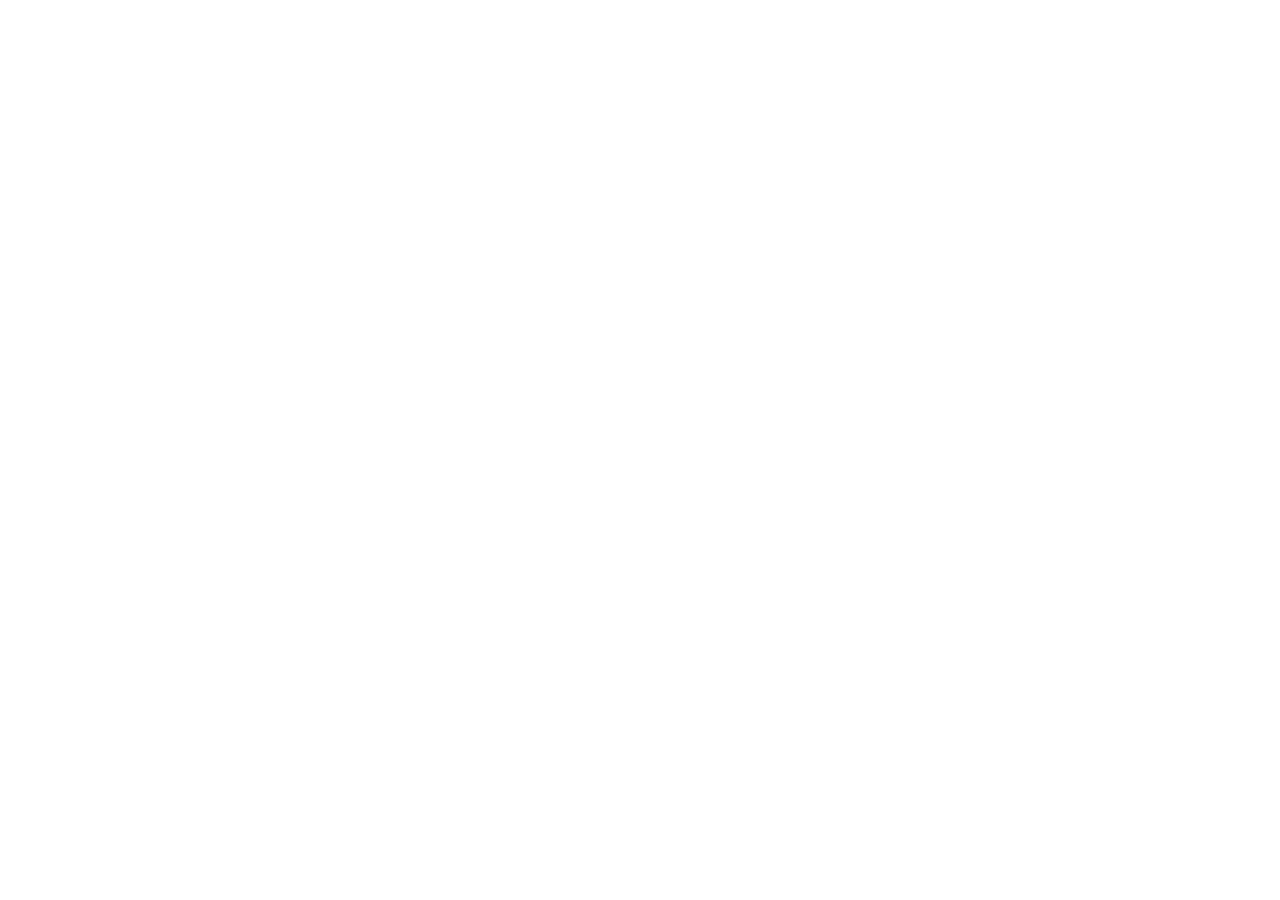
==== commit 2ab48bb3: "Add files via upload" ====
--- a/index.html
+++ b/index.html
@@ -1 +1 @@
-<!doctype html><html lang=""><head><meta charset="utf-8"><meta http-equiv="X-UA-Compatible" content="IE=edge"><meta name="viewport" content="width=device-width,initial-scale=1"><link rel="icon" href="/favicon.ico"><title>xiaotaiyang-frontend</title><script defer="defer" src="/js/chunk-vendors.769f551f.js"></script><script defer="defer" src="/js/app.1a04e492.js"></script><link href="/css/chunk-vendors.e1ad2d5f.css" rel="stylesheet"><link href="/css/app.997d89dc.css" rel="stylesheet"></head><body><noscript><strong>We're sorry but xiaotaiyang-frontend doesn't work properly without JavaScript enabled. Please enable it to continue.</strong></noscript><div id="app"></div></body></html>+<!doctype html><html lang=""><head><meta charset="utf-8"><meta http-equiv="X-UA-Compatible" content="IE=edge"><meta name="viewport" content="width=device-width,initial-scale=1"><link rel="icon" href="/xiaotaiyang-frontend/favicon.ico"><title>xiaotaiyang-frontend</title><script defer="defer" src="/xiaotaiyang-frontend/js/chunk-vendors.2d47da28.js"></script><script defer="defer" src="/xiaotaiyang-frontend/js/app.1a04e492.js"></script><link href="/xiaotaiyang-frontend/css/chunk-vendors.e1ad2d5f.css" rel="stylesheet"><link href="/xiaotaiyang-frontend/css/app.997d89dc.css" rel="stylesheet"></head><body><noscript><strong>We're sorry but xiaotaiyang-frontend doesn't work properly without JavaScript enabled. Please enable it to continue.</strong></noscript><div id="app"></div></body></html>
